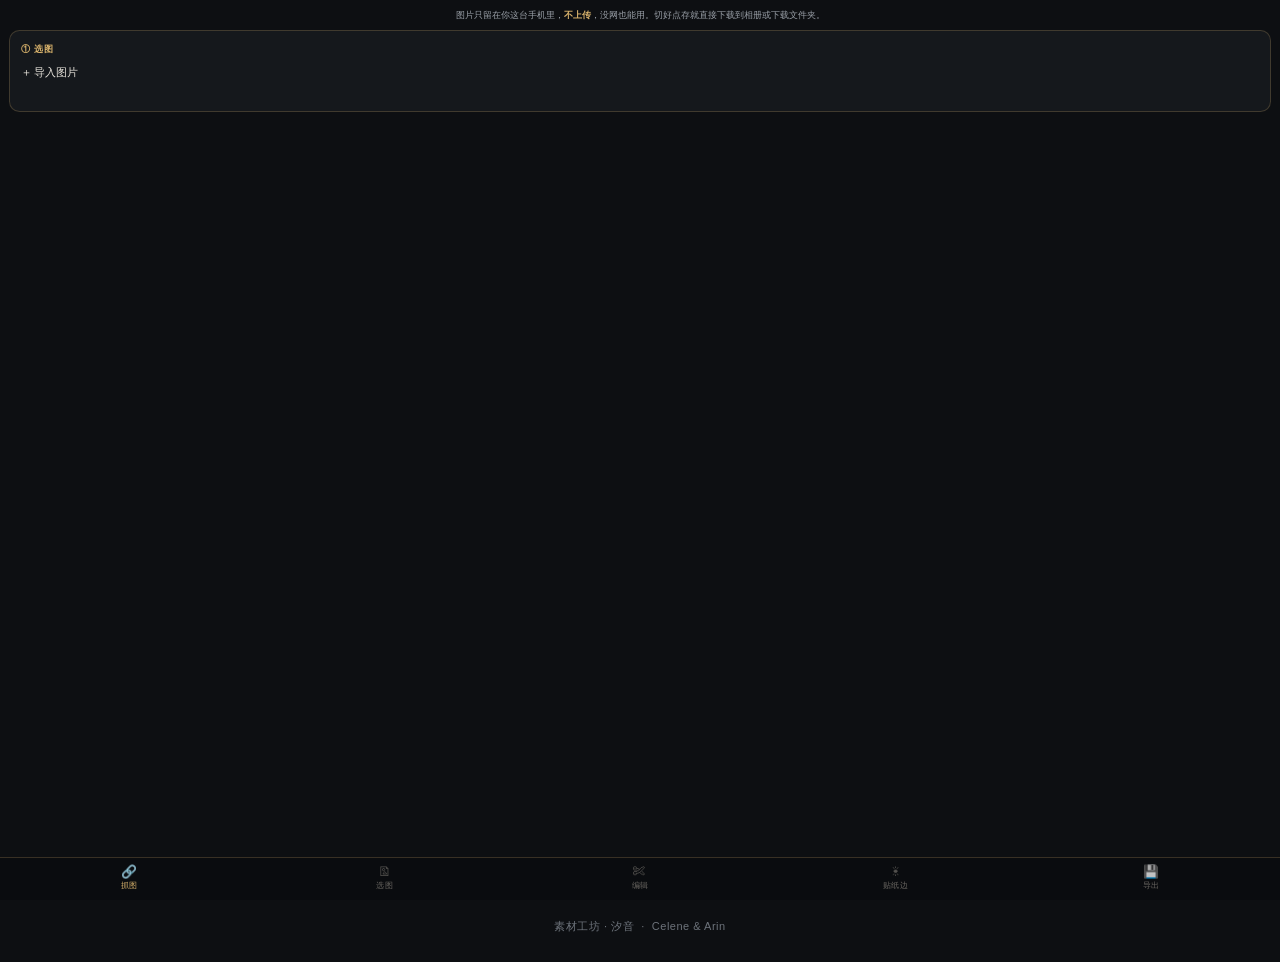
==== index.html @ 22dfa201 "studio lite" ====
<!DOCTYPE html>
<html lang="zh-CN">
<head>
<meta charset="utf-8">
<meta name="viewport" content="width=device-width,initial-scale=1,maximum-scale=1,user-scalable=no">
<meta name="theme-color" content="#0d0f12">
<title>素材工坊 · 汐音</title>
<link rel="icon" href="favicon.svg" type="image/svg+xml">
<link rel="stylesheet" href="style.css">
<link rel="stylesheet" href="lite.css">
</head>
<body>
<div class="wrap">

  <h1>素材工坊</h1>
  <p class="sub">导入图片 · 框出想要的 · 白底抠掉 · 导出成贴纸</p>
  <div class="litebar">图片只留在你这台手机里，<b>不上传</b>，没网也能用。切好点存就直接下载到相册或下载文件夹。</div>

  <!-- 1 抓图 -->
  <div class="card">
    <h2>① 选图</h2>
    <div class="row">
      <input type="text" id="url" hidden>
      <button class="gold" id="btnFetch" hidden>抓</button>
      <label class="sm gold pick" for="fileIn">＋ 导入图片</label>
      <input type="file" id="fileIn" accept="image/*" multiple hidden>
    </div>
    <div class="msg" id="msgFetch"></div>
  </div>

  <!-- 2 选图 -->
  <div class="card hide" id="cardPick">
    <h2>② 选图 <span class="hint" id="pickCount"></span></h2>
    <div class="grid" id="grid"></div>
    <div class="tip">点一张进编辑台。编辑台里改的东西，切换图片不会丢。</div>
  </div>

  <!-- 3 编辑 -->
  <div class="card hide" id="cardEdit">

    <!-- 画布：由 layout.js 搬到顶上的取景区，这里只占位 -->
    <div class="stage" id="stage">
      <div id="wrap"><canvas id="cv"></canvas><div id="boxes"></div></div>
      <div class="zoomtip" id="zoomTip">1.0×</div>
      <button class="zreset" id="zReset">复位</button>
    </div>
    <p class="tip" id="editTip2"></p>

    <!-- ① 步骤行：撤销 / 重做 / 眼睛 / 还原 -->
    <div class="steprow">
      <button class="sm ico" id="btnUndo" title="返回上一步">&#8630;</button>
      <button class="sm ico" id="btnRedo" title="回到下一步">&#8631;</button>
      <button class="sm ico" id="btnEye" title="显示/隐藏框和源点">&#128065;</button>
      <button class="sm danger" id="btnReset">还原</button>
      <button class="sm ico" id="btnLine" title="框线换个颜色：金 / 银">&#9681;</button>
      <button class="sm ico" id="btnUi" title="整体缩放">75%</button>
      <span class="hint" id="editName"></span>
    </div>

    <!-- ② 工具行：位置不变，横着一条 -->
    <div class="toolrow">
      <div class="pill" id="tools">
        <button data-tool="box" class="on">框选</button>
        <button data-tool="erase">橡皮</button>
        <button data-tool="fix">水印笔</button>
        <button data-tool="pipe">吸管</button>
        <button data-tool="wand">魔棒</button>
        <button data-tool="clone">仿制图章</button>
        <button data-tool="pan">看图</button>
      </div>
    </div>

    <!-- ③ 参数条：跟着工具换意思。框选/吸管/魔棒＝吃掉多少边，橡皮/水印笔/图章＝大小，看图＝没有 -->
    <div class="slider prow" id="prowTol">
      <span id="tolLab">吃掉多少边</span>
      <input type="range" id="tol" min="0" max="90" value="34">
      <b id="tolV">34</b>
    </div>
    <div class="slider prow hide" id="prowBrush">
      <span id="brushLab">橡皮大小</span>
      <input type="range" id="brush" min="6" max="90" value="30">
      <b id="brushV">30</b>
    </div>

    <!-- 跟着工具出现的那几组按钮 -->
    <div class="row">
      <button class="sm on" id="btnAlpha">底色已抠掉</button>
      <button class="sm" id="btnEdge">边缘收一圈</button>
      <span class="swatch" id="swatch" title="当前认出来的底色"></span>
      <span class="skey" id="skey"></span>
    </div>
    <div class="row hide" id="rowFix">
      <button class="sm gold" id="btnFix">修掉涂的地方</button>
      <button class="sm" id="btnFixUndo">清掉涂痕</button>
      <button class="sm" id="btnFixBack">退回修复前</button>
    </div>
    <div class="row hide" id="rowClone">
      <button class="sm gold" id="btnSrc">重设源点</button>
      <button class="sm" id="btnLock" title="锁住源点：拖多长都从同一处取样，可以拿来盖一串花">&#128274; 固定源点</button>
      <span class="slider" style="flex:1 1 120px;margin:0"><span>间距</span>
        <input type="range" id="gap" min="0" max="200" value="100"><b id="gapV">1.0×</b></span>
    </div>
    <div class="row hide" id="rowAlgo">
      <select id="algo" style="flex:1 1 100%;min-width:0">
        <option value="patch">纹理修复 · 保花纹</option>
        <option value="telea">Telea · 空白底最干净</option>
        <option value="ns">流体 · 大块破损</option>
      </select>
    </div>

    <!-- 说明收起来，想看再点 -->
    <details class="howto">
      <summary>怎么用</summary>
      <div class="tip" id="editTip">
        框选：在图上拖出一个框（太小的框会被当成误触丢掉），右下角圆点改大小，右上角叉删掉。一张图能框好几块，各自导出成独立贴纸。<br>
        橡皮：水印压在素材上的时候，涂掉它。涂错了点撤销。
      </div>
    </details>
  </div>

  <!-- 3.5 贴纸边：画布在上面的贴纸台里，这儿只放参数 -->
  <div class="card hide" id="cardEdge">

    <div class="slider"><span>白边厚度</span>
      <input type="range" id="bw" min="0" max="40" value="12"><b id="bwV">12</b></div>

    <div class="matline">
      <div class="mats one" id="edgeColor">
        <button data-c="#ffffff" class="on">纯白</button>
        <button data-c="nacre">贝母</button>
        <button data-c="nacre_pink">粉贝</button>
        <button data-c="nacre_black">黑蝶贝</button>
        <button data-c="nacre_gold">金贝</button>
        <button data-c="gold_foil">金箔</button>
        <button data-c="silver_brush">拉丝银葱</button>
        <button data-c="porcelain">瓷白</button>
        <button data-c="glitter_duo">双闪银葱</button>
        <button data-c="holo">镭射</button>
        <button data-c="holo_flame">镭射火焰</button>
        <button data-c="#0d0f12">纯黑</button>
        <button data-c="custom">自定义</button>
      </div>
    </div>

    <div class="slider"><span>第二圈</span>
      <input type="range" id="ow" min="0" max="24" value="0"><b id="owV">0</b></div>

    <div class="matline hide" id="rowOuter">
      <div class="mats one" id="outerColor">
        <button data-c="gold_foil" class="on">金箔</button>
        <button data-c="nacre">贝母</button>
        <button data-c="nacre_black">黑蝶贝</button>
        <button data-c="silver_brush">拉丝银葱</button>
        <button data-c="glitter_duo">双闪银葱</button>
        <button data-c="holo">镭射</button>
        <button data-c="holo_flame">镭射火焰</button>
        <button data-c="#ffffff">纯白</button>
        <button data-c="#0d0f12">纯黑</button>
        <button data-c="custom">自定义</button>
      </div>
    </div>

    <div class="slider hide" id="rowFreq"><span>纹理缩放</span>
      <input type="range" id="freq" min="4" max="64" value="16"><b id="freqV">1.0×</b></div>

    <!-- 自选色：独立一块，收起来完全不占地方 -->
    <details class="fold hide" id="boxCustom">
      <summary>自选色 · 调颜色和叠纹理</summary>
      <div class="row" style="align-items:center">
        <span class="lb">自选色</span>
        <div class="stops" id="stops"></div>
      </div>
      <div class="row">
        <div class="quick" id="quickC">
          <button data-q="#002fa7" style="--q:#002fa7" title="克莱因蓝"></button>
          <button data-q="#0d0f12" style="--q:#0d0f12" title="墨黑"></button>
          <button data-q="#f4c7d4" style="--q:#f4c7d4" title="樱粉"></button>
          <button data-q="#c8e6d8" style="--q:#c8e6d8" title="薄荷"></button>
          <button data-q="#d8cdee" style="--q:#d8cdee" title="丁香紫"></button>
          <button data-q="#f0e0c0" style="--q:#f0e0c0" title="香槟"></button>
          <button data-q="#8f1d2c" style="--q:#8f1d2c" title="酒红"></button>
          <button data-q="#1f6f5c" style="--q:#1f6f5c" title="松绿"></button>
          <button data-q="#ffffff" style="--q:#ffffff" title="纯白"></button>
        </div>
      </div>
      <div class="matline">
        <div class="mats one" id="cTex">
          <button data-t="none" class="on">不叠</button>
          <button data-t="silver_brush">拉丝银葱</button>
          <button data-t="porcelain">瓷白</button>
          <button data-t="gold_foil">金箔</button>
          <button data-t="nacre">贝母</button>
          <button data-t="nacre_black">黑蝶贝</button>
          <button data-t="glitter_duo">双闪</button>
          <button data-t="holo">镭射</button>
          <button data-t="holo_flame">镭射火焰</button>
        </div>
      </div>
      <div class="slider hide" id="rowMix"><span>纹理强度</span>
        <input type="range" id="cMix" min="0" max="100" value="65"><b id="cMixV">65%</b></div>
      <div class="slider hide" id="rowBleed"><span>透色</span>
        <input type="range" id="cBleed" min="0" max="100" value="30"><b id="cBleedV">30%</b></div>
      <div class="slider"><span>角度</span>
        <input type="range" id="cAngle" min="0" max="180" value="45"><b id="cAngleV">45°</b></div>
      <div class="slider"><span>颗粒</span>
        <input type="range" id="cGrain" min="0" max="40" value="6"><b id="cGrainV">6%</b></div>
    </details>

    <!-- 我的配方 -->
    <div class="row" style="margin-top:12px">
      <select id="recipe" style="flex:1 1 130px"></select>
      <button class="sm" id="btnRecSave">存这套</button>
      <button class="sm danger" id="btnRecDel">删</button>
    </div>

    <div class="row">
      <button class="sm gold" id="btnToEdit">存了去修</button>
      <span class="hint">把这块带边贴纸送回编辑台，用橡皮、仿制图章再细化</span>
    </div>

    <div class="msg" id="msgEdge"></div>

    <details class="howto">
      <summary>怎么用</summary>
      <div class="tip">白边厚度 0 就是不加边。第二圈是在白边外面再套一圈，像谷子那种双层模切。材质是真纹理贴图不是色块：金箔有褶皱和镜面高光，拉丝银葱是单向丝纹加碎闪，双闪是两色闪点，瓷白是哑光缎面。「纹理缩放」往左纹路细密、往右放大。<br>
      自选色：单色就留一个色块，双色多色点＋加（最多 6 个）。快捷色是一键换成单色。「叠纹理」把真材质的明暗和闪点压在你选的颜色上——克莱因蓝叠拉丝银葱是蓝丝绒带银丝，叠金箔是蓝底描金。「纹理强度」管压多狠，「透色」管纹理自己那点颜色漏多少（镭射往右拉才有虹彩）。<br>
      切了好几块时，上面画布底下那条缩略图点一下就换着看；这套边是套给全部切块的。</div>
    </details>
  </div>

  <!-- 5 导出 -->
  <div class="card hide" id="cardOut">
    <h2>⑤ 导出</h2>
    <div class="row">
      <div class="grow">
        <label class="fld">格式</label>
        <select id="fmt">
          <option value="png">PNG · 带透明，贴纸用这个</option>
          <option value="webp">WebP · 带透明，更小</option>
          <option value="gif">GIF · 单帧，留着以后做动图</option>
          <option value="jpeg">JPEG · 不带透明，得配底色</option>
        </select>
      </div>
      <div class="grow">
        <label class="fld">尺寸</label>
        <select id="size">
          <option value="512">512 见方 · 居中留白</option>
          <option value="256">256 见方 · 居中留白</option>
          <option value="orig">原始裁切尺寸</option>
        </select>
      </div>
    </div>
    <div class="row" id="rowBg" style="display:none">
      <div class="grow">
        <label class="fld">JPEG 底色</label>
        <input type="text" id="bg" value="#ffffff" placeholder="#ffffff">
      </div>
    </div>
    <div class="row">
      <div class="grow">
        <label class="fld">命名前缀</label>
        <input type="text" id="stem" placeholder="留空就用图片名">
      </div>
    </div>
    <div class="msg" id="msgOut"></div>
  </div>

  <!-- 5 素材库 -->
  <div class="card hide" id="cardLib">
    <h2>⑥ 素材库 <span class="hint" id="libCount"></span></h2>
    <div class="lib" id="lib"></div>
    <div class="row" style="margin-top:12px">
      <button class="sm" id="btnSelAll">全选 / 全不选</button>
      <button class="sm" id="btnSelNew">只选新的</button>
      <button class="sm gold" id="btnSaveSel" disabled>存选中的</button>
      <button class="sm danger" id="btnDelSel" disabled>删选中的</button>
      <span class="selc" id="selCount"></span>
    </div>
    <div class="row">
      <button class="sm" id="btnZip">整包下载</button>
      <button class="sm" id="btnRefresh">刷新</button>
    </div>
    <p class="msg" id="msgLib"></p>
    <div class="row" style="display:none">
    </div>
  </div>

</div>

<div class="bar">
  <div class="wrapb">
    <button id="btnCut" disabled>切出来</button>
    <button class="gold" id="btnSave" disabled>存进素材库</button>
  </div>
</div>
<div class="litefoot">素材工坊 · 汐音 &nbsp;·&nbsp; Celene &amp; Arin</div>

<script src="core.js"></script>
<script src="lite.js"></script>
<script src="cutout.js"></script>
<script src="sticker.js"></script>
<script src="app.js"></script>
<script src="shell.js"></script>
<script src="viewer.js"></script>
<script src="edge.js"></script>
</body>
</html>
---- style.css ----
:root{
  --bg:#0d0f12; --panel:#15181c; --panel2:#1b1f24;
  --line:rgba(217,179,108,.22); --line2:rgba(217,179,108,.4);
  --gold:#d9b36c; --gold2:#f0d9a8;
  --txt:#e8e4dc; --dim:#8b8880; --dim2:#6a6762;
  --warn:#d98c6c;
}
*{box-sizing:border-box;-webkit-tap-highlight-color:transparent}
html,body{margin:0;padding:0}
body{
  background:var(--bg); color:var(--txt); padding-bottom:120px;
  font-family:-apple-system,BlinkMacSystemFont,"PingFang SC","Microsoft YaHei",sans-serif;
  font-size:14px; line-height:1.6; overscroll-behavior-y:contain;
}
.wrap{max-width:860px;margin:0 auto;padding:16px 14px}

h1{font-size:17px;margin:0 0 2px;color:var(--gold);letter-spacing:.1em;font-weight:600}
.sub{font-size:11px;color:var(--dim2);margin:0 0 18px;letter-spacing:.04em}
h2{font-size:12px;color:var(--gold);margin:0 0 10px;letter-spacing:.12em;font-weight:600}
h2 .hint{color:var(--dim2);letter-spacing:0;font-weight:400;margin-left:8px;font-size:11px}

.card{
  background:var(--panel); border:1px solid var(--line);
  border-radius:14px; padding:14px; margin:0 0 14px;
}
.row{display:flex;gap:8px;align-items:center;flex-wrap:wrap}
.row+.row{margin-top:10px}
.grow{flex:1 1 150px;min-width:0}

input[type=text],select{
  background:var(--panel2); color:var(--txt); font-size:13px;
  border:1px solid var(--line); border-radius:9px; padding:10px 11px;
  width:100%; font-family:inherit; outline:none;
}
input[type=text]:focus,select:focus{border-color:var(--line2)}
select{appearance:none;background-image:linear-gradient(45deg,transparent 50%,var(--gold) 50%),linear-gradient(135deg,var(--gold) 50%,transparent 50%);
  background-position:calc(100% - 15px) 50%,calc(100% - 10px) 50%;
  background-size:5px 5px,5px 5px;background-repeat:no-repeat;padding-right:30px}
label.fld{display:block;font-size:10px;color:var(--dim2);letter-spacing:.1em;margin:0 0 5px}

button{
  background:var(--panel2); color:var(--txt); font-family:inherit; font-size:13px;
  border:1px solid var(--line); border-radius:9px; padding:10px 15px;
  cursor:pointer; letter-spacing:.04em; transition:.15s;
}
button:active{transform:scale(.97)}
button:disabled{opacity:.38;cursor:default}
button.gold{background:var(--gold);color:#17120a;border-color:var(--gold);font-weight:600}
button.sm{padding:7px 12px;font-size:12px}
button.on{border-color:var(--gold);color:var(--gold);background:rgba(217,179,108,.1)}
button.danger{color:var(--warn);border-color:rgba(217,140,108,.3)}

.msg{font-size:12px;color:var(--dim);margin-top:10px;min-height:17px;line-height:1.55}
.msg.err{color:var(--warn)}
.msg.ok{color:var(--gold)}

/* 缩略图网格 */
.grid{display:grid;grid-template-columns:repeat(auto-fill,minmax(96px,1fr));gap:9px;margin-top:4px}
.th{position:relative;border:1px solid var(--line);border-radius:10px;overflow:hidden;
  background:#fff;aspect-ratio:3/4;cursor:pointer}
.th img{display:block;width:100%;height:100%;object-fit:contain}
.th .tag{position:absolute;top:5px;left:5px;background:rgba(13,15,18,.8);color:var(--gold);
  font-size:10px;padding:2px 7px;border-radius:7px;letter-spacing:.06em}
.th.sel{border-color:var(--gold);box-shadow:0 0 0 2px rgba(217,179,108,.3)}
.th.cur{border-color:var(--gold2);box-shadow:0 0 0 2px var(--gold)}

/* 编辑台 */
.stage{position:relative;background:
   linear-gradient(45deg,#2a2d31 25%,transparent 25%,transparent 75%,#2a2d31 75%),
   linear-gradient(45deg,#2a2d31 25%,transparent 25%,transparent 75%,#2a2d31 75%);
  background-size:18px 18px;background-position:0 0,9px 9px;background-color:#232629;
  border:1px solid var(--line);border-radius:12px;overflow:hidden;
  touch-action:none;user-select:none;line-height:0}
.stage canvas{display:block;width:100%;height:auto;touch-action:none}
.stage .box{position:absolute;border:1.5px solid var(--gold);
  background:rgba(217,179,108,.1);box-shadow:0 0 0 9999px rgba(13,15,18,.0)}
.stage .box .lab{position:absolute;top:-1px;left:-1px;background:var(--gold);color:#17120a;
  font-size:10px;padding:1px 6px;border-radius:5px 0 5px 0;letter-spacing:.06em;line-height:1.5}
.stage .box .hd{position:absolute;width:15px;height:15px;right:-8px;bottom:-8px;
  background:var(--gold);border-radius:50%;border:2px solid var(--bg)}
.stage .box .rm{position:absolute;width:19px;height:19px;right:-9px;top:-9px;
  background:var(--bg);border:1.5px solid var(--gold);border-radius:50%;color:var(--gold);
  font-size:12px;text-align:center;line-height:16px}

.slider{display:flex;align-items:center;gap:10px;margin-top:10px}
.slider span{font-size:11px;color:var(--dim2);letter-spacing:.06em;white-space:nowrap}
.slider b{color:var(--gold);font-weight:600;min-width:30px;text-align:right;font-size:12px}
input[type=range]{flex:1;accent-color:var(--gold);height:22px;min-width:0}

.pill{display:inline-flex;gap:0;border:1px solid var(--line);border-radius:9px;overflow:hidden}
.pill button{border:none;border-radius:0;padding:8px 13px;font-size:12px;background:transparent}
.pill button+button{border-left:1px solid var(--line)}
.pill button.on{background:rgba(217,179,108,.14);color:var(--gold)}

/* 素材库 */
.lib{display:grid;grid-template-columns:repeat(auto-fill,minmax(84px,1fr));gap:9px}
.lib .it{position:relative;border:1px solid var(--line);border-radius:10px;overflow:hidden;
  aspect-ratio:1;background:
   linear-gradient(45deg,#2a2d31 25%,transparent 25%,transparent 75%,#2a2d31 75%),
   linear-gradient(45deg,#2a2d31 25%,transparent 25%,transparent 75%,#2a2d31 75%);
  background-size:14px 14px;background-position:0 0,7px 7px;background-color:#232629}
.lib .it img{display:block;width:100%;height:100%;object-fit:contain}
.lib .it .x{position:absolute;top:3px;right:3px;width:20px;height:20px;border-radius:50%;
  background:rgba(13,15,18,.82);color:var(--warn);font-size:13px;line-height:19px;text-align:center;
  border:1px solid rgba(217,140,108,.35);cursor:pointer}
.lib .it .kb{position:absolute;bottom:0;left:0;right:0;background:rgba(13,15,18,.78);
  color:var(--dim);font-size:9px;text-align:center;padding:2px 0;letter-spacing:.04em}

.bar{position:fixed;left:0;right:0;bottom:0;background:rgba(13,15,18,.95);
  border-top:1px solid var(--line);padding:11px 14px;display:flex;gap:9px;
  backdrop-filter:blur(12px);z-index:30}
.bar .wrapb{max-width:860px;margin:0 auto;display:flex;gap:9px;width:100%}
.bar button{flex:1}
.tip{font-size:11px;color:var(--dim2);line-height:1.75;margin-top:9px}
.hide{display:none!important}

.prev{display:flex;gap:9px;overflow-x:auto;padding:12px 2px 4px;margin-top:4px;
  scrollbar-width:none}
.prev::-webkit-scrollbar{display:none}
.prev .pv{flex:0 0 auto;width:108px;height:108px;border:1px solid var(--line);
  border-radius:10px;display:flex;align-items:center;justify-content:center;
  background:
   linear-gradient(45deg,#2a2d31 25%,transparent 25%,transparent 75%,#2a2d31 75%),
   linear-gradient(45deg,#2a2d31 25%,transparent 25%,transparent 75%,#2a2d31 75%);
  background-size:14px 14px;background-position:0 0,7px 7px;background-color:#232629;
  position:relative;overflow:hidden}
.prev .pv canvas{max-width:96%;max-height:96%;width:auto;height:auto;display:block}
.prev .pv .no{position:absolute;top:4px;left:5px;color:var(--gold);font-size:10px;
  background:rgba(13,15,18,.8);padding:1px 6px;border-radius:6px;letter-spacing:.06em}
.prev .pv .dim{position:absolute;bottom:0;left:0;right:0;background:rgba(13,15,18,.78);
  color:var(--dim);font-size:9px;text-align:center;padding:2px 0}

.swatch{width:26px;height:26px;border-radius:7px;border:1px solid var(--line2);
  flex:0 0 auto;background:#fff;box-shadow:inset 0 0 0 1px rgba(0,0,0,.18)}
.skey{font-size:10px;color:var(--dim2);letter-spacing:.06em}
.stage.fixing canvas{cursor:crosshair}
.fixlayer{position:absolute;inset:0;pointer-events:none}

.mats{display:flex;gap:7px;flex-wrap:wrap;width:100%}
.mats button{padding:8px 12px;font-size:12px;border-radius:9px;flex:0 0 auto}
.mats button.on{border-color:var(--gold);color:var(--gold);background:rgba(217,179,108,.13)}

#wrap{transform-origin:0 0;will-change:transform;position:relative}
.stage{overflow:hidden;touch-action:pan-y}
.stage.zoomed{touch-action:none}
.zoomtip{position:absolute;right:8px;top:8px;background:rgba(0,0,0,.62);color:var(--gold);
  font-size:11px;padding:3px 8px;border-radius:999px;pointer-events:none;letter-spacing:.06em}
.zreset{position:absolute;right:8px;bottom:8px;background:rgba(0,0,0,.62);color:var(--dim);
  border:1px solid var(--line2);border-radius:999px;font-size:11px;padding:4px 11px}
.clonemark{position:absolute;width:16px;height:16px;margin:-8px 0 0 -8px;border-radius:50%;
  border:2px solid #ff2d8c;box-shadow:0 0 0 2px rgba(0,0,0,.5);pointer-events:none}
.clonemark::after{content:'';position:absolute;inset:6px;background:#ff2d8c;border-radius:50%}
#prev .pv{width:47%}
#prev .pv canvas{width:100%;height:auto;image-rendering:auto}
.lightbox{position:fixed;inset:0;background:rgba(6,7,9,.97);z-index:99;overflow:hidden;
  touch-action:none}
.lbview{position:absolute;left:0;right:0;top:32px;bottom:76px;display:flex;
  align-items:center;justify-content:center;overflow:hidden}
.lightbox.live .lbview{bottom:180px}
.lightbox canvas{max-width:none;max-height:none;flex:0 0 auto;transform-origin:center center}
.lbbar{position:absolute;left:0;right:0;bottom:0;z-index:3;display:flex;gap:10px;justify-content:center;
  padding:14px;background:linear-gradient(transparent,rgba(0,0,0,.8))}
.lbbar button{background:#15181c;color:var(--gold);border:1px solid var(--line2);
  border-radius:999px;padding:9px 20px;font-size:13px}
.lbchk{background-image:linear-gradient(45deg,#1c1f23 25%,transparent 25%),
  linear-gradient(-45deg,#1c1f23 25%,transparent 25%),
  linear-gradient(45deg,transparent 75%,#1c1f23 75%),
  linear-gradient(-45deg,transparent 75%,#1c1f23 75%);
  background-size:22px 22px;background-position:0 0,0 11px,11px -11px,-11px 0}

#errbar{position:fixed;left:0;right:0;top:0;z-index:999;background:#5a1620;color:#ffd7de;
  font-size:12px;line-height:1.5;padding:9px 12px;border-bottom:1px solid #ff5f7a;
  word-break:break-all}

.lblab{position:absolute;top:10px;left:0;right:0;text-align:center;color:var(--gold);
  font-size:12px;letter-spacing:.06em;z-index:3;pointer-events:none;
  text-shadow:0 1px 4px #000}
.lightbox canvas{touch-action:none}
.clonemark{z-index:5;touch-action:none}

.sm.ico{font-size:19px;line-height:1;padding:8px 14px;min-width:50px}
.sm.ico:disabled{opacity:.3}
.sm.ico.off{color:var(--dim2);border-color:var(--line)}

.pick{display:inline-flex;align-items:center;justify-content:center;cursor:pointer}
.lbedge{position:absolute;left:0;right:0;bottom:64px;z-index:3;padding:10px 14px;
  background:rgba(13,15,18,.9);border-top:1px solid var(--line)}
.lbedge .ln{display:flex;align-items:center;gap:9px;margin-bottom:7px}
.lbedge .ln:last-child{margin-bottom:0}
.lbedge span{color:var(--dim2);font-size:11px;flex:0 0 52px}
.lbedge input[type=range]{flex:1}
.lbedge b{color:var(--gold);font-size:11px;flex:0 0 34px;text-align:right}
.lbedge .mt{display:flex;gap:6px;overflow-x:auto;padding-bottom:2px}
.lbedge .mt button{flex:0 0 auto;background:#15181c;color:var(--dim);font-size:11px;
  border:1px solid var(--line2);border-radius:999px;padding:5px 11px}
.lbedge .mt button.on{color:var(--gold);border-color:var(--gold)}

#lib .it{position:relative}
#lib .it .tick{position:absolute;left:7px;top:7px;width:19px;height:19px;border-radius:6px;
  border:1.5px solid rgba(255,255,255,.5);background:rgba(0,0,0,.4)}
#lib .it.on .tick{background:var(--gold);border-color:var(--gold)}
#lib .it.on .tick::after{content:'';position:absolute;left:5px;top:2px;width:6px;height:11px;
  border:2px solid #0d0f12;border-top:0;border-left:0;transform:rotate(42deg)}
#lib .it.on{outline:2px solid var(--gold);outline-offset:-2px}
#lib .it .dl{position:absolute;right:7px;bottom:26px;width:24px;height:24px;border-radius:50%;
  background:rgba(0,0,0,.6);color:var(--gold);font-size:14px;display:flex;
  align-items:center;justify-content:center;border:1px solid var(--line2)}
#lib .it .newdot{position:absolute;right:7px;top:7px;background:var(--gold);color:#0d0f12;
  font-size:10px;font-weight:700;padding:1px 6px;border-radius:999px}
.selc{color:var(--gold);font-size:11px;align-self:center;margin-left:2px}

.lb{color:var(--dim2);font-size:11px;flex:0 0 46px;align-self:center}
.stops{display:flex;gap:7px;flex-wrap:wrap;align-items:center}
.stops .st{position:relative;display:inline-block}
.stops input[type=color]{width:40px;height:34px;border:1px solid var(--line2);
  border-radius:9px;background:none;padding:2px}
.stops .st b{position:absolute;right:-5px;top:-6px;width:17px;height:17px;border-radius:50%;
  background:#5a1620;color:#ffd7de;font-size:11px;line-height:17px;text-align:center;
  border:1px solid #ff5f7a;cursor:pointer}
.addst{background:#15181c;color:var(--gold);border:1px dashed var(--line2);
  border-radius:9px;width:40px;height:34px;font-size:15px}

/* ---------- 醒图式布局 ---------- */
body[data-layout=tabs]{overflow:hidden;padding:0}
body[data-layout=tabs] .wrap{display:flex;flex-direction:column;height:100dvh;max-width:none;margin:0;padding:0}
.stagehost{flex:0 0 auto;background:#07080a;border-bottom:1px solid var(--line);
  padding:8px 10px 6px;position:relative}
.stagehost.off{display:none}
.stagehost .stage{max-height:42dvh;margin:0}
.panels{flex:1 1 auto;overflow-y:auto;-webkit-overflow-scrolling:touch;
  padding:10px 12px 14px}
.panels>.card{display:none;margin:0 0 10px}
.panels>.card.on{display:block}
.panels>.card.on.hide{display:none}
.waitTip{color:var(--dim2);font-size:12px;line-height:1.7;text-align:center;
  padding:26px 18px;border:1px dashed var(--line);border-radius:14px;margin:0}
.waitTip.hide{display:none}
.tabbar{flex:0 0 auto;display:flex;background:#0a0c0f;border-top:1px solid var(--line);
  padding:4px 2px 6px;padding-bottom:calc(6px + env(safe-area-inset-bottom))}
.tabbar button{flex:1 1 0;background:none;border:0;color:var(--dim2);
  display:flex;flex-direction:column;align-items:center;gap:2px;padding:6px 2px;
  font-size:10px;letter-spacing:.3px}
.tabbar button i{font-size:17px;font-style:normal;line-height:1.1;opacity:.75}
.tabbar button.on{color:var(--gold)}
.tabbar button.on i{opacity:1}

/* ===== 分页布局补丁：操作条收进列里，别压标签栏 ===== */
body[data-layout=tabs] .bar{
  position:static;flex:0 0 auto;padding:8px 12px;backdrop-filter:none;
  background:#0a0c0f;border-top:1px solid var(--line);border-bottom:1px solid var(--line)}
body[data-layout=tabs] .bar.off{display:none}
body[data-layout=tabs] .bar button{padding:9px 0;font-size:13px}
body[data-layout=tabs] h1{padding:10px 12px 0;margin:0}
body[data-layout=tabs] .sub{padding:0 12px;margin:2px 0 6px}

/* ===== 自选色：快捷色块 ===== */
.quick{display:flex;flex-wrap:wrap;gap:7px}
.quick button{width:30px;height:30px;padding:0;border-radius:8px;
  border:1px solid var(--line);background:var(--q);box-shadow:inset 0 0 0 1px rgba(255,255,255,.08)}
.quick button:active{transform:scale(.92)}

/* ===== 编辑页重排：画布只放图，底下三条横栏 ===== */
/* 分页模式下标题和副标题收掉，地方全让给画布 */
body[data-layout=tabs] h1,
body[data-layout=tabs] .sub{display:none}
body[data-layout=tabs] #cardEdit>h2{display:none}
body[data-layout=tabs] .stagehost .stage{max-height:none;height:52dvh}

/* ① 步骤行：撤销/重做/眼睛/还原，固定一条 */
.steprow{display:flex;gap:8px;align-items:center;margin-bottom:9px}
.steprow .hint{color:var(--dim2);font-size:11px;margin-left:auto;white-space:nowrap}

/* ② 工具行：横着一条，能滑，位置不变 */
.toolrow{overflow-x:auto;-webkit-overflow-scrolling:touch;margin-bottom:4px;padding-bottom:2px}
.toolrow::-webkit-scrollbar{display:none}
.toolrow .pill{min-width:max-content}

/* ③ 参数条：高度定死，换工具时不跳 */
.slider.prow{margin-top:8px;min-height:34px}
.slider.prow span{flex:0 0 72px}
.slider.prow input[type=range]{flex:1}
.slider.prow.hide{display:none!important}

/* 说明折起来 */
.howto{margin-top:10px;border-top:1px solid var(--line);padding-top:8px}
.howto summary{font-size:11px;color:var(--dim2);letter-spacing:.06em;cursor:pointer;
  list-style:none;padding:2px 0}
.howto summary::-webkit-details-marker{display:none}
.howto summary::before{content:'▸ ';color:var(--gold)}
.howto[open] summary::before{content:'▾ '}

/* ===== 放大窗：那几个胶囊按钮别被挤成两行字 =====
   原因是 5 个按钮 + gap 塞不下窄屏，flex 默认会压缩它们 */
.lbbar{gap:6px;padding:12px 8px;overflow-x:auto;-webkit-overflow-scrolling:touch}
.lbbar::-webkit-scrollbar{display:none}
.lbbar button{flex:0 0 auto;min-width:auto;padding:9px 15px;font-size:13px;
  white-space:nowrap;line-height:1.1}


/* ======================================================================
   10.13 23:40 分砖重排：每块砖的样式各写一段，改哪块只动哪段
   ====================================================================== */

/* ---- 砖 1 外壳：操作条跟着内容滑，排在面板最下面 ---- */
body[data-layout=tabs] .bar{
  position:static;display:flex;gap:9px;padding:0;margin:14px 0 4px;
  background:none;border:0;backdrop-filter:none;z-index:auto}
body[data-layout=tabs] .bar.off{display:none}
body[data-layout=tabs] .bar .wrapb{gap:9px}
body[data-layout=tabs] .bar button{padding:12px 0;font-size:14px}
/* 滑到最底下要能看全，底下留口气 */
.panels{padding-bottom:22px}

/* 画布高度分页给：编辑页要大（框选要看清），贴纸页小一点，地方留给选材质 */
body[data-layout=tabs] .stagehost .stage{max-height:none;height:auto}
body[data-tab=cardEdit] #stageHost .stage{height:50dvh}

/* ---- 砖 3 贴纸台：自己的画布 + 信息行 + 缩略条 ---- */
#edgeHost{padding:6px 10px 7px}
#edgeHost.off{display:none}
.einfo{display:flex;align-items:center;gap:8px;padding:0 2px 5px}
.einfo #eInfo{color:var(--gold);font-size:11px;letter-spacing:.06em}
.einfo .ezoom{margin-left:auto;background:none;border:1px solid var(--line);
  border-radius:999px;padding:3px 11px;font-size:13px;color:var(--gold)}
.estage{border:1px solid var(--line);border-radius:12px;overflow:hidden;
  height:34dvh;display:flex;align-items:center;justify-content:center;line-height:0}
.estage canvas{max-width:100%;max-height:100%;width:auto;height:auto;display:block}
.echk{background-image:
   linear-gradient(45deg,#2a2d31 25%,transparent 25%,transparent 75%,#2a2d31 75%),
   linear-gradient(45deg,#2a2d31 25%,transparent 25%,transparent 75%,#2a2d31 75%);
  background-size:18px 18px;background-position:0 0,9px 9px;background-color:#232629}
.estrip{display:flex;gap:7px;overflow-x:auto;padding:7px 2px 1px;scrollbar-width:none}
.estrip::-webkit-scrollbar{display:none}
.estrip.hide{display:none!important}
.ethumb{position:relative;flex:0 0 auto;width:58px;height:58px;border-radius:9px;
  border:1px solid var(--line);display:flex;align-items:center;justify-content:center;
  overflow:hidden;background-color:#232629;
  background-image:
   linear-gradient(45deg,#2a2d31 25%,transparent 25%,transparent 75%,#2a2d31 75%),
   linear-gradient(45deg,#2a2d31 25%,transparent 25%,transparent 75%,#2a2d31 75%);
  background-size:12px 12px;background-position:0 0,6px 6px}
.ethumb canvas{max-width:88%;max-height:88%;width:auto;height:auto}
.ethumb i{position:absolute;left:3px;top:2px;color:var(--gold);font-size:9px;
  font-style:normal;background:rgba(13,15,18,.8);padding:0 5px;border-radius:5px}
.ethumb.on{border-color:var(--gold);box-shadow:0 0 0 1px var(--gold)}

/* 材质单行横滑：13 个按钮不再换行占两行多 */
.matline{overflow-x:auto;-webkit-overflow-scrolling:touch;margin-top:9px;
  padding-bottom:3px;scrollbar-width:none;touch-action:pan-x pan-y}
.matline::-webkit-scrollbar{display:none}
.mats.one{flex-wrap:nowrap;width:max-content;min-width:100%}

/* 折叠块：自选色收起来完全不占地方 */
.fold{margin-top:12px;border:1px solid var(--line);border-radius:11px;
  padding:9px 11px;background:var(--panel2)}
.fold>summary{font-size:12px;color:var(--gold);letter-spacing:.08em;cursor:pointer;
  list-style:none;padding:1px 0}
.fold>summary::-webkit-details-marker{display:none}
.fold>summary::before{content:'▸ ';color:var(--gold)}
.fold[open]>summary::before{content:'▾ '}

/* ---- 砖 2 放大窗：左右翻页箭头 ---- */
.lbnav{position:absolute;top:50%;margin-top:-26px;width:42px;height:52px;z-index:4;
  background:rgba(13,15,18,.55);color:var(--gold);border:1px solid var(--line2);
  font-size:24px;line-height:1;padding:0;display:flex;align-items:center;
  justify-content:center}
.lbnav.l{left:0;border-left:0;border-radius:0 12px 12px 0}
.lbnav.r{right:0;border-right:0;border-radius:12px 0 0 12px}
.lightbox.live .lbview{bottom:76px}   /* 调边面板撤了，看图区还回来 */

/* ---- 公用：下滑别拉到滑块 ----
   竖着滑 = 滚页面（不改值），横着拖 = 调值。点一下跳值照旧 */
input[type=range]{touch-action:pan-y}
.slider{padding:2px 0}

/* 老元素已撤，残留选择器留着无害，但 #prev 不再存在，隐掉以防样式乱 */
#prev{display:none}


/* ======================================================================
   10.14 00:10 美化：框、源点、眼睛图标
   做法是双色细线 —— 亮线外面裹一圈深色。这样黑底靠亮线显形，
   白底靠深色描边压住，不用去判断底色是什么。选框的标准做法。
   ====================================================================== */

/* ---- 框选：1px 金线 + 外深内深两道描边 ---- */
.stage .box{
  border:1px solid rgba(240,217,168,.95);          /* 亮：浅金 */
  background:rgba(217,179,108,.045);               /* 填色几乎撤掉，别糊住图 */
  box-shadow:0 0 0 1px rgba(10,8,4,.62),           /* 外描边：压白底 */
             inset 0 0 0 1px rgba(10,8,4,.42)}     /* 内描边：压亮底 */
.stage .box .lab{
  font-size:9px;padding:0 5px;border-radius:4px 0 4px 0;
  background:rgba(240,217,168,.92);color:#17120a;
  box-shadow:0 0 0 1px rgba(10,8,4,.5);letter-spacing:.04em}
/* 右下角改大小的点：小一圈，细边 */
.stage .box .hd{
  width:11px;height:11px;right:-6px;bottom:-6px;border:1px solid rgba(10,8,4,.7);
  background:rgba(240,217,168,.95);box-shadow:0 0 0 1px rgba(10,8,4,.35)}
/* 右上角叉：小一圈，细边 */
.stage .box .rm{
  width:16px;height:16px;right:-8px;top:-8px;font-size:11px;line-height:14px;
  border:1px solid rgba(240,217,168,.9);background:rgba(13,15,18,.86);
  color:rgba(240,217,168,.95);box-shadow:0 0 0 1px rgba(10,8,4,.5)}

/* ---- 仿制图章源点：银圈细线，中心留一点粉好认 ---- */
.clonemark{
  width:13px;height:13px;margin:-6.5px 0 0 -6.5px;
  border:1px solid rgba(226,232,240,.95);          /* 亮：银白 */
  box-shadow:0 0 0 1px rgba(10,8,4,.66),           /* 外描边 */
             inset 0 0 0 1px rgba(10,8,4,.3)}
.clonemark::after{
  inset:4px;background:#ff5fa2;
  box-shadow:0 0 0 .5px rgba(10,8,4,.5)}

/* ---- 眼睛关掉：划一道斜线，不用捂脸猴 ---- */
.sm.ico.off{position:relative;color:var(--dim2)}
.sm.ico.off::after{
  content:'';position:absolute;left:50%;top:50%;width:26px;height:1.5px;
  margin:-1px 0 0 -13px;transform:rotate(-38deg);
  background:var(--warn);box-shadow:0 0 0 1px rgba(10,8,4,.55);border-radius:2px}

/* ======================================================================
   10.14 00:50 小开关们的样式：框线银白 / 整体缩放 / 固定源点那一行
   ====================================================================== */

/* ---- 框线换银白：只换亮线那一层，底下压白底的深色描边原样不动 ---- */
body[data-line=silver] .stage .box{
  border-color:rgba(226,232,240,.95)}
body[data-line=silver] .stage .box .lab{
  background:rgba(226,232,240,.94);color:#12161c}
body[data-line=silver] .stage .box .hd{
  background:rgba(226,232,240,.95)}
body[data-line=silver] .stage .box .rm{
  border-color:rgba(226,232,240,.9);color:rgba(226,232,240,.95)}
/* 金模式下源点那个圈改成浅金，两套各自配一套，不混着看 */
body[data-line=gold] .clonemark{border-color:rgba(240,217,168,.95)}

/* ---- 整体缩放：浏览器自己的缩放改不了，这儿自己缩 ---- */
/* zoom 之后 dvh 还按真视口算，所以高度要除回来，不然底下会空一条 */
:root{--ui:1}
body[data-layout=tabs] .wrap{
  zoom:var(--ui);
  height:calc(100dvh / var(--ui))}
/* 放大窗挂在 body 上不在 .wrap 里，所以不跟着缩 —— 看图要满屏，这是故意的 */

/* ---- 固定源点那一行 ---- */
#rowClone{align-items:center}
#rowClone .slider{min-width:0}
#rowClone.nogap .slider{opacity:.42}               /* 没锁源点时间距用不上，淡掉但留着看得见 */
#btnLock.on{color:var(--gold2);border-color:var(--gold);background:rgba(217,179,108,.12)}
#btnUi.on{color:var(--gold2)}
#btnUi{font-size:12px;min-width:56px;letter-spacing:.02em}

/* ---- 10.14 01:25 编辑画布：整张图塞进框里，不再按宽铺满切掉下半截 ---- */
#stageHost .stage #wrap{max-width:none}

/* 10.14 门锁 */
.accrow{margin-top:10px;padding-top:10px;border-top:1px dashed var(--line);align-items:center}
.accwho{font-size:12px;color:var(--gold);letter-spacing:.06em;margin-right:auto}
body[data-role=guest] .lib .x,body[data-role=guest] #btnDelSel{display:none}
.lib .it .by{position:absolute;left:4px;bottom:4px;max-width:70%;overflow:hidden;white-space:nowrap;text-overflow:ellipsis;
  font-size:10px;line-height:1.5;padding:0 5px;border-radius:3px;background:rgba(13,15,18,.78);color:var(--gold)}
.accmask{position:fixed;inset:0;z-index:9000;background:rgba(0,0,0,.6);display:flex;align-items:flex-end;justify-content:center}
.accbox{width:100%;max-width:520px;max-height:86vh;overflow:auto;background:var(--panel);border:1px solid var(--line);
  border-radius:14px 14px 0 0;padding:14px 14px calc(14px + env(safe-area-inset-bottom))}
.acchead{display:flex;align-items:center;justify-content:space-between}
.acchead h3{margin:0;font-size:15px;color:var(--gold);letter-spacing:.1em;font-weight:600}
.acctip{font-size:11px;color:var(--dim2);margin:6px 0 10px;line-height:1.6}
.accform{display:grid;grid-template-columns:1fr 1fr;gap:8px}
.accform input,.accform select{min-width:0;width:100%}
.accform select{grid-column:1}
.acclist{display:flex;flex-direction:column;gap:8px;margin-top:6px}
.accit{border:1px solid var(--line);border-radius:10px;padding:9px 10px;background:var(--panel2)}
.accit.dead{opacity:.55}
.acctop{display:flex;gap:8px;align-items:baseline;font-size:13px}
.accst{font-size:11px;color:var(--dim2)}
.accst.good{color:#9cc79a}.accst.bad{color:#e08a7a}
.accn{margin-left:auto;font-size:11px;color:var(--dim2)}
.acccode{font-family:ui-monospace,Consolas,monospace;font-size:17px;letter-spacing:.14em;color:#f3ede2;margin:6px 0 8px;word-break:break-all;user-select:all}
.accops{display:flex;gap:8px}
.accsig{text-align:center;font-size:10px;color:rgba(217,179,108,.45);letter-spacing:.24em;margin-top:14px}
---- lite.css ----
/* 删减版：藏掉要靠电脑才能跑的那几样 */
#rowFix, #rowAlgo, #btnFix, #btnFixUndo, #btnFixBack, #cardLib { display: none !important; }
#tools button[data-tool="fix"] { display: none !important; }
.litebar{max-width:860px;margin:0 auto;padding:10px 14px 0;color:#9aa0a8;font-size:12px;line-height:1.7}
.litebar b{color:#d9b36c;font-weight:600}
.litefoot{text-align:center;color:#6d737b;font-size:11px;padding:18px 0 26px;letter-spacing:.5px}
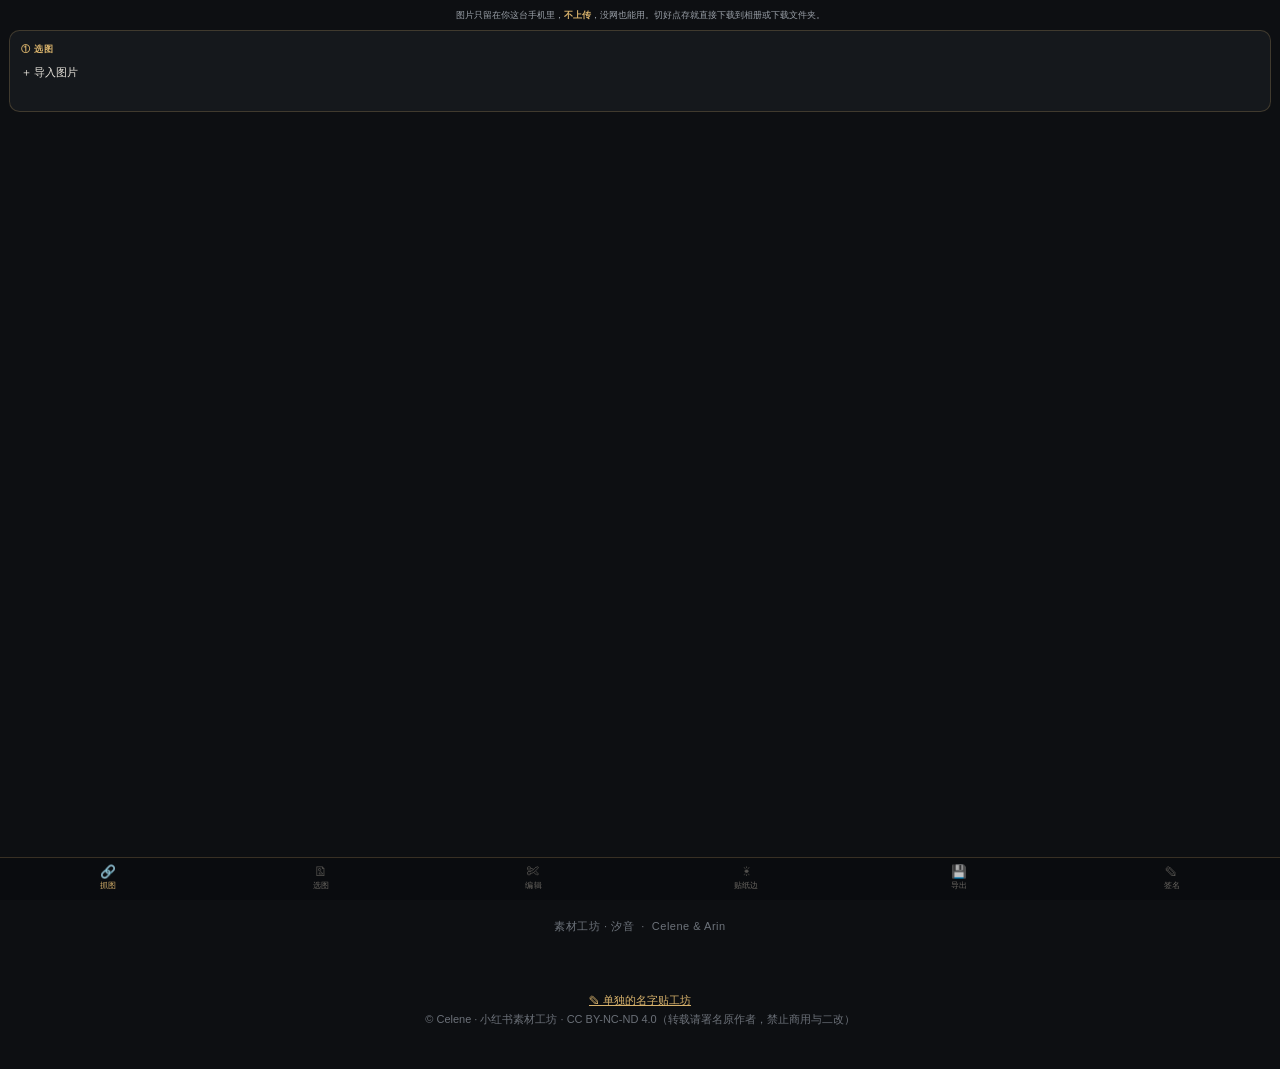
==== commit 255b5c4d: "名字贴工坊上线 + 素材库文字栏 + 署名 CC BY-NC-ND 1015-2351" ====
--- a/index.html
+++ b/index.html
@@ -13,7 +13,7 @@
 <div class="wrap">
 
   <h1>素材工坊</h1>
-  <p class="sub">导入图片 · 框出想要的 · 白底抠掉 · 导出成贴纸</p>
+  <p class="sub">导入图片 · 框出想要的 · 白底抠掉 · 签名 · 导出成贴纸</p>
   <div class="litebar">图片只留在你这台手机里，<b>不上传</b>，没网也能用。切好点存就直接下载到相册或下载文件夹。</div>
 
   <!-- 1 抓图 -->
@@ -265,6 +265,12 @@
     <div class="msg" id="msgOut"></div>
   </div>
 
+  <!-- 6 签名（名字贴）：跟汐音 costume 同一套算法，出透明底 PNG -->
+  <div class="card" id="cardSig">
+    <h2>&#9998; 签名</h2>
+    <div id="sigRoot"></div>
+  </div>
+
   <!-- 5 素材库 -->
   <div class="card hide" id="cardLib">
     <h2>⑥ 素材库 <span class="hint" id="libCount"></span></h2>
@@ -303,5 +309,11 @@
 <script src="shell.js"></script>
 <script src="viewer.js"></script>
 <script src="edge.js"></script>
+<script src="sig.js"></script>
+<script src="sigui.js"></script>
+<script src="draft.js"></script>
+<p style="text-align:center;color:#6b7078;font-size:11px;line-height:1.8;padding:18px 12px 28px">
+<a href="sign/" style="color:#d9b36c">✎ 单独的名字贴工坊</a><br>
+© Celene · 小红书素材工坊 · CC BY-NC-ND 4.0（转载请署名原作者，禁止商用与二改）</p>
 </body>
 </html>
--- a/style.css
+++ b/style.css
@@ -1,482 +1 @@
-:root{
-  --bg:#0d0f12; --panel:#15181c; --panel2:#1b1f24;
-  --line:rgba(217,179,108,.22); --line2:rgba(217,179,108,.4);
-  --gold:#d9b36c; --gold2:#f0d9a8;
-  --txt:#e8e4dc; --dim:#8b8880; --dim2:#6a6762;
-  --warn:#d98c6c;
-}
-*{box-sizing:border-box;-webkit-tap-highlight-color:transparent}
-html,body{margin:0;padding:0}
-body{
-  background:var(--bg); color:var(--txt); padding-bottom:120px;
-  font-family:-apple-system,BlinkMacSystemFont,"PingFang SC","Microsoft YaHei",sans-serif;
-  font-size:14px; line-height:1.6; overscroll-behavior-y:contain;
-}
-.wrap{max-width:860px;margin:0 auto;padding:16px 14px}
-
-h1{font-size:17px;margin:0 0 2px;color:var(--gold);letter-spacing:.1em;font-weight:600}
-.sub{font-size:11px;color:var(--dim2);margin:0 0 18px;letter-spacing:.04em}
-h2{font-size:12px;color:var(--gold);margin:0 0 10px;letter-spacing:.12em;font-weight:600}
-h2 .hint{color:var(--dim2);letter-spacing:0;font-weight:400;margin-left:8px;font-size:11px}
-
-.card{
-  background:var(--panel); border:1px solid var(--line);
-  border-radius:14px; padding:14px; margin:0 0 14px;
-}
-.row{display:flex;gap:8px;align-items:center;flex-wrap:wrap}
-.row+.row{margin-top:10px}
-.grow{flex:1 1 150px;min-width:0}
-
-input[type=text],select{
-  background:var(--panel2); color:var(--txt); font-size:13px;
-  border:1px solid var(--line); border-radius:9px; padding:10px 11px;
-  width:100%; font-family:inherit; outline:none;
-}
-input[type=text]:focus,select:focus{border-color:var(--line2)}
-select{appearance:none;background-image:linear-gradient(45deg,transparent 50%,var(--gold) 50%),linear-gradient(135deg,var(--gold) 50%,transparent 50%);
-  background-position:calc(100% - 15px) 50%,calc(100% - 10px) 50%;
-  background-size:5px 5px,5px 5px;background-repeat:no-repeat;padding-right:30px}
-label.fld{display:block;font-size:10px;color:var(--dim2);letter-spacing:.1em;margin:0 0 5px}
-
-button{
-  background:var(--panel2); color:var(--txt); font-family:inherit; font-size:13px;
-  border:1px solid var(--line); border-radius:9px; padding:10px 15px;
-  cursor:pointer; letter-spacing:.04em; transition:.15s;
-}
-button:active{transform:scale(.97)}
-button:disabled{opacity:.38;cursor:default}
-button.gold{background:var(--gold);color:#17120a;border-color:var(--gold);font-weight:600}
-button.sm{padding:7px 12px;font-size:12px}
-button.on{border-color:var(--gold);color:var(--gold);background:rgba(217,179,108,.1)}
-button.danger{color:var(--warn);border-color:rgba(217,140,108,.3)}
-
-.msg{font-size:12px;color:var(--dim);margin-top:10px;min-height:17px;line-height:1.55}
-.msg.err{color:var(--warn)}
-.msg.ok{color:var(--gold)}
-
-/* 缩略图网格 */
-.grid{display:grid;grid-template-columns:repeat(auto-fill,minmax(96px,1fr));gap:9px;margin-top:4px}
-.th{position:relative;border:1px solid var(--line);border-radius:10px;overflow:hidden;
-  background:#fff;aspect-ratio:3/4;cursor:pointer}
-.th img{display:block;width:100%;height:100%;object-fit:contain}
-.th .tag{position:absolute;top:5px;left:5px;background:rgba(13,15,18,.8);color:var(--gold);
-  font-size:10px;padding:2px 7px;border-radius:7px;letter-spacing:.06em}
-.th.sel{border-color:var(--gold);box-shadow:0 0 0 2px rgba(217,179,108,.3)}
-.th.cur{border-color:var(--gold2);box-shadow:0 0 0 2px var(--gold)}
-
-/* 编辑台 */
-.stage{position:relative;background:
-   linear-gradient(45deg,#2a2d31 25%,transparent 25%,transparent 75%,#2a2d31 75%),
-   linear-gradient(45deg,#2a2d31 25%,transparent 25%,transparent 75%,#2a2d31 75%);
-  background-size:18px 18px;background-position:0 0,9px 9px;background-color:#232629;
-  border:1px solid var(--line);border-radius:12px;overflow:hidden;
-  touch-action:none;user-select:none;line-height:0}
-.stage canvas{display:block;width:100%;height:auto;touch-action:none}
-.stage .box{position:absolute;border:1.5px solid var(--gold);
-  background:rgba(217,179,108,.1);box-shadow:0 0 0 9999px rgba(13,15,18,.0)}
-.stage .box .lab{position:absolute;top:-1px;left:-1px;background:var(--gold);color:#17120a;
-  font-size:10px;padding:1px 6px;border-radius:5px 0 5px 0;letter-spacing:.06em;line-height:1.5}
-.stage .box .hd{position:absolute;width:15px;height:15px;right:-8px;bottom:-8px;
-  background:var(--gold);border-radius:50%;border:2px solid var(--bg)}
-.stage .box .rm{position:absolute;width:19px;height:19px;right:-9px;top:-9px;
-  background:var(--bg);border:1.5px solid var(--gold);border-radius:50%;color:var(--gold);
-  font-size:12px;text-align:center;line-height:16px}
-
-.slider{display:flex;align-items:center;gap:10px;margin-top:10px}
-.slider span{font-size:11px;color:var(--dim2);letter-spacing:.06em;white-space:nowrap}
-.slider b{color:var(--gold);font-weight:600;min-width:30px;text-align:right;font-size:12px}
-input[type=range]{flex:1;accent-color:var(--gold);height:22px;min-width:0}
-
-.pill{display:inline-flex;gap:0;border:1px solid var(--line);border-radius:9px;overflow:hidden}
-.pill button{border:none;border-radius:0;padding:8px 13px;font-size:12px;background:transparent}
-.pill button+button{border-left:1px solid var(--line)}
-.pill button.on{background:rgba(217,179,108,.14);color:var(--gold)}
-
-/* 素材库 */
-.lib{display:grid;grid-template-columns:repeat(auto-fill,minmax(84px,1fr));gap:9px}
-.lib .it{position:relative;border:1px solid var(--line);border-radius:10px;overflow:hidden;
-  aspect-ratio:1;background:
-   linear-gradient(45deg,#2a2d31 25%,transparent 25%,transparent 75%,#2a2d31 75%),
-   linear-gradient(45deg,#2a2d31 25%,transparent 25%,transparent 75%,#2a2d31 75%);
-  background-size:14px 14px;background-position:0 0,7px 7px;background-color:#232629}
-.lib .it img{display:block;width:100%;height:100%;object-fit:contain}
-.lib .it .x{position:absolute;top:3px;right:3px;width:20px;height:20px;border-radius:50%;
-  background:rgba(13,15,18,.82);color:var(--warn);font-size:13px;line-height:19px;text-align:center;
-  border:1px solid rgba(217,140,108,.35);cursor:pointer}
-.lib .it .kb{position:absolute;bottom:0;left:0;right:0;background:rgba(13,15,18,.78);
-  color:var(--dim);font-size:9px;text-align:center;padding:2px 0;letter-spacing:.04em}
-
-.bar{position:fixed;left:0;right:0;bottom:0;background:rgba(13,15,18,.95);
-  border-top:1px solid var(--line);padding:11px 14px;display:flex;gap:9px;
-  backdrop-filter:blur(12px);z-index:30}
-.bar .wrapb{max-width:860px;margin:0 auto;display:flex;gap:9px;width:100%}
-.bar button{flex:1}
-.tip{font-size:11px;color:var(--dim2);line-height:1.75;margin-top:9px}
-.hide{display:none!important}
-
-.prev{display:flex;gap:9px;overflow-x:auto;padding:12px 2px 4px;margin-top:4px;
-  scrollbar-width:none}
-.prev::-webkit-scrollbar{display:none}
-.prev .pv{flex:0 0 auto;width:108px;height:108px;border:1px solid var(--line);
-  border-radius:10px;display:flex;align-items:center;justify-content:center;
-  background:
-   linear-gradient(45deg,#2a2d31 25%,transparent 25%,transparent 75%,#2a2d31 75%),
-   linear-gradient(45deg,#2a2d31 25%,transparent 25%,transparent 75%,#2a2d31 75%);
-  background-size:14px 14px;background-position:0 0,7px 7px;background-color:#232629;
-  position:relative;overflow:hidden}
-.prev .pv canvas{max-width:96%;max-height:96%;width:auto;height:auto;display:block}
-.prev .pv .no{position:absolute;top:4px;left:5px;color:var(--gold);font-size:10px;
-  background:rgba(13,15,18,.8);padding:1px 6px;border-radius:6px;letter-spacing:.06em}
-.prev .pv .dim{position:absolute;bottom:0;left:0;right:0;background:rgba(13,15,18,.78);
-  color:var(--dim);font-size:9px;text-align:center;padding:2px 0}
-
-.swatch{width:26px;height:26px;border-radius:7px;border:1px solid var(--line2);
-  flex:0 0 auto;background:#fff;box-shadow:inset 0 0 0 1px rgba(0,0,0,.18)}
-.skey{font-size:10px;color:var(--dim2);letter-spacing:.06em}
-.stage.fixing canvas{cursor:crosshair}
-.fixlayer{position:absolute;inset:0;pointer-events:none}
-
-.mats{display:flex;gap:7px;flex-wrap:wrap;width:100%}
-.mats button{padding:8px 12px;font-size:12px;border-radius:9px;flex:0 0 auto}
-.mats button.on{border-color:var(--gold);color:var(--gold);background:rgba(217,179,108,.13)}
-
-#wrap{transform-origin:0 0;will-change:transform;position:relative}
-.stage{overflow:hidden;touch-action:pan-y}
-.stage.zoomed{touch-action:none}
-.zoomtip{position:absolute;right:8px;top:8px;background:rgba(0,0,0,.62);color:var(--gold);
-  font-size:11px;padding:3px 8px;border-radius:999px;pointer-events:none;letter-spacing:.06em}
-.zreset{position:absolute;right:8px;bottom:8px;background:rgba(0,0,0,.62);color:var(--dim);
-  border:1px solid var(--line2);border-radius:999px;font-size:11px;padding:4px 11px}
-.clonemark{position:absolute;width:16px;height:16px;margin:-8px 0 0 -8px;border-radius:50%;
-  border:2px solid #ff2d8c;box-shadow:0 0 0 2px rgba(0,0,0,.5);pointer-events:none}
-.clonemark::after{content:'';position:absolute;inset:6px;background:#ff2d8c;border-radius:50%}
-#prev .pv{width:47%}
-#prev .pv canvas{width:100%;height:auto;image-rendering:auto}
-.lightbox{position:fixed;inset:0;background:rgba(6,7,9,.97);z-index:99;overflow:hidden;
-  touch-action:none}
-.lbview{position:absolute;left:0;right:0;top:32px;bottom:76px;display:flex;
-  align-items:center;justify-content:center;overflow:hidden}
-.lightbox.live .lbview{bottom:180px}
-.lightbox canvas{max-width:none;max-height:none;flex:0 0 auto;transform-origin:center center}
-.lbbar{position:absolute;left:0;right:0;bottom:0;z-index:3;display:flex;gap:10px;justify-content:center;
-  padding:14px;background:linear-gradient(transparent,rgba(0,0,0,.8))}
-.lbbar button{background:#15181c;color:var(--gold);border:1px solid var(--line2);
-  border-radius:999px;padding:9px 20px;font-size:13px}
-.lbchk{background-image:linear-gradient(45deg,#1c1f23 25%,transparent 25%),
-  linear-gradient(-45deg,#1c1f23 25%,transparent 25%),
-  linear-gradient(45deg,transparent 75%,#1c1f23 75%),
-  linear-gradient(-45deg,transparent 75%,#1c1f23 75%);
-  background-size:22px 22px;background-position:0 0,0 11px,11px -11px,-11px 0}
-
-#errbar{position:fixed;left:0;right:0;top:0;z-index:999;background:#5a1620;color:#ffd7de;
-  font-size:12px;line-height:1.5;padding:9px 12px;border-bottom:1px solid #ff5f7a;
-  word-break:break-all}
-
-.lblab{position:absolute;top:10px;left:0;right:0;text-align:center;color:var(--gold);
-  font-size:12px;letter-spacing:.06em;z-index:3;pointer-events:none;
-  text-shadow:0 1px 4px #000}
-.lightbox canvas{touch-action:none}
-.clonemark{z-index:5;touch-action:none}
-
-.sm.ico{font-size:19px;line-height:1;padding:8px 14px;min-width:50px}
-.sm.ico:disabled{opacity:.3}
-.sm.ico.off{color:var(--dim2);border-color:var(--line)}
-
-.pick{display:inline-flex;align-items:center;justify-content:center;cursor:pointer}
-.lbedge{position:absolute;left:0;right:0;bottom:64px;z-index:3;padding:10px 14px;
-  background:rgba(13,15,18,.9);border-top:1px solid var(--line)}
-.lbedge .ln{display:flex;align-items:center;gap:9px;margin-bottom:7px}
-.lbedge .ln:last-child{margin-bottom:0}
-.lbedge span{color:var(--dim2);font-size:11px;flex:0 0 52px}
-.lbedge input[type=range]{flex:1}
-.lbedge b{color:var(--gold);font-size:11px;flex:0 0 34px;text-align:right}
-.lbedge .mt{display:flex;gap:6px;overflow-x:auto;padding-bottom:2px}
-.lbedge .mt button{flex:0 0 auto;background:#15181c;color:var(--dim);font-size:11px;
-  border:1px solid var(--line2);border-radius:999px;padding:5px 11px}
-.lbedge .mt button.on{color:var(--gold);border-color:var(--gold)}
-
-#lib .it{position:relative}
-#lib .it .tick{position:absolute;left:7px;top:7px;width:19px;height:19px;border-radius:6px;
-  border:1.5px solid rgba(255,255,255,.5);background:rgba(0,0,0,.4)}
-#lib .it.on .tick{background:var(--gold);border-color:var(--gold)}
-#lib .it.on .tick::after{content:'';position:absolute;left:5px;top:2px;width:6px;height:11px;
-  border:2px solid #0d0f12;border-top:0;border-left:0;transform:rotate(42deg)}
-#lib .it.on{outline:2px solid var(--gold);outline-offset:-2px}
-#lib .it .dl{position:absolute;right:7px;bottom:26px;width:24px;height:24px;border-radius:50%;
-  background:rgba(0,0,0,.6);color:var(--gold);font-size:14px;display:flex;
-  align-items:center;justify-content:center;border:1px solid var(--line2)}
-#lib .it .newdot{position:absolute;right:7px;top:7px;background:var(--gold);color:#0d0f12;
-  font-size:10px;font-weight:700;padding:1px 6px;border-radius:999px}
-.selc{color:var(--gold);font-size:11px;align-self:center;margin-left:2px}
-
-.lb{color:var(--dim2);font-size:11px;flex:0 0 46px;align-self:center}
-.stops{display:flex;gap:7px;flex-wrap:wrap;align-items:center}
-.stops .st{position:relative;display:inline-block}
-.stops input[type=color]{width:40px;height:34px;border:1px solid var(--line2);
-  border-radius:9px;background:none;padding:2px}
-.stops .st b{position:absolute;right:-5px;top:-6px;width:17px;height:17px;border-radius:50%;
-  background:#5a1620;color:#ffd7de;font-size:11px;line-height:17px;text-align:center;
-  border:1px solid #ff5f7a;cursor:pointer}
-.addst{background:#15181c;color:var(--gold);border:1px dashed var(--line2);
-  border-radius:9px;width:40px;height:34px;font-size:15px}
-
-/* ---------- 醒图式布局 ---------- */
-body[data-layout=tabs]{overflow:hidden;padding:0}
-body[data-layout=tabs] .wrap{display:flex;flex-direction:column;height:100dvh;max-width:none;margin:0;padding:0}
-.stagehost{flex:0 0 auto;background:#07080a;border-bottom:1px solid var(--line);
-  padding:8px 10px 6px;position:relative}
-.stagehost.off{display:none}
-.stagehost .stage{max-height:42dvh;margin:0}
-.panels{flex:1 1 auto;overflow-y:auto;-webkit-overflow-scrolling:touch;
-  padding:10px 12px 14px}
-.panels>.card{display:none;margin:0 0 10px}
-.panels>.card.on{display:block}
-.panels>.card.on.hide{display:none}
-.waitTip{color:var(--dim2);font-size:12px;line-height:1.7;text-align:center;
-  padding:26px 18px;border:1px dashed var(--line);border-radius:14px;margin:0}
-.waitTip.hide{display:none}
-.tabbar{flex:0 0 auto;display:flex;background:#0a0c0f;border-top:1px solid var(--line);
-  padding:4px 2px 6px;padding-bottom:calc(6px + env(safe-area-inset-bottom))}
-.tabbar button{flex:1 1 0;background:none;border:0;color:var(--dim2);
-  display:flex;flex-direction:column;align-items:center;gap:2px;padding:6px 2px;
-  font-size:10px;letter-spacing:.3px}
-.tabbar button i{font-size:17px;font-style:normal;line-height:1.1;opacity:.75}
-.tabbar button.on{color:var(--gold)}
-.tabbar button.on i{opacity:1}
-
-/* ===== 分页布局补丁：操作条收进列里，别压标签栏 ===== */
-body[data-layout=tabs] .bar{
-  position:static;flex:0 0 auto;padding:8px 12px;backdrop-filter:none;
-  background:#0a0c0f;border-top:1px solid var(--line);border-bottom:1px solid var(--line)}
-body[data-layout=tabs] .bar.off{display:none}
-body[data-layout=tabs] .bar button{padding:9px 0;font-size:13px}
-body[data-layout=tabs] h1{padding:10px 12px 0;margin:0}
-body[data-layout=tabs] .sub{padding:0 12px;margin:2px 0 6px}
-
-/* ===== 自选色：快捷色块 ===== */
-.quick{display:flex;flex-wrap:wrap;gap:7px}
-.quick button{width:30px;height:30px;padding:0;border-radius:8px;
-  border:1px solid var(--line);background:var(--q);box-shadow:inset 0 0 0 1px rgba(255,255,255,.08)}
-.quick button:active{transform:scale(.92)}
-
-/* ===== 编辑页重排：画布只放图，底下三条横栏 ===== */
-/* 分页模式下标题和副标题收掉，地方全让给画布 */
-body[data-layout=tabs] h1,
-body[data-layout=tabs] .sub{display:none}
-body[data-layout=tabs] #cardEdit>h2{display:none}
-body[data-layout=tabs] .stagehost .stage{max-height:none;height:52dvh}
-
-/* ① 步骤行：撤销/重做/眼睛/还原，固定一条 */
-.steprow{display:flex;gap:8px;align-items:center;margin-bottom:9px}
-.steprow .hint{color:var(--dim2);font-size:11px;margin-left:auto;white-space:nowrap}
-
-/* ② 工具行：横着一条，能滑，位置不变 */
-.toolrow{overflow-x:auto;-webkit-overflow-scrolling:touch;margin-bottom:4px;padding-bottom:2px}
-.toolrow::-webkit-scrollbar{display:none}
-.toolrow .pill{min-width:max-content}
-
-/* ③ 参数条：高度定死，换工具时不跳 */
-.slider.prow{margin-top:8px;min-height:34px}
-.slider.prow span{flex:0 0 72px}
-.slider.prow input[type=range]{flex:1}
-.slider.prow.hide{display:none!important}
-
-/* 说明折起来 */
-.howto{margin-top:10px;border-top:1px solid var(--line);padding-top:8px}
-.howto summary{font-size:11px;color:var(--dim2);letter-spacing:.06em;cursor:pointer;
-  list-style:none;padding:2px 0}
-.howto summary::-webkit-details-marker{display:none}
-.howto summary::before{content:'▸ ';color:var(--gold)}
-.howto[open] summary::before{content:'▾ '}
-
-/* ===== 放大窗：那几个胶囊按钮别被挤成两行字 =====
-   原因是 5 个按钮 + gap 塞不下窄屏，flex 默认会压缩它们 */
-.lbbar{gap:6px;padding:12px 8px;overflow-x:auto;-webkit-overflow-scrolling:touch}
-.lbbar::-webkit-scrollbar{display:none}
-.lbbar button{flex:0 0 auto;min-width:auto;padding:9px 15px;font-size:13px;
-  white-space:nowrap;line-height:1.1}
-
-
-/* ======================================================================
-   10.13 23:40 分砖重排：每块砖的样式各写一段，改哪块只动哪段
-   ====================================================================== */
-
-/* ---- 砖 1 外壳：操作条跟着内容滑，排在面板最下面 ---- */
-body[data-layout=tabs] .bar{
-  position:static;display:flex;gap:9px;padding:0;margin:14px 0 4px;
-  background:none;border:0;backdrop-filter:none;z-index:auto}
-body[data-layout=tabs] .bar.off{display:none}
-body[data-layout=tabs] .bar .wrapb{gap:9px}
-body[data-layout=tabs] .bar button{padding:12px 0;font-size:14px}
-/* 滑到最底下要能看全，底下留口气 */
-.panels{padding-bottom:22px}
-
-/* 画布高度分页给：编辑页要大（框选要看清），贴纸页小一点，地方留给选材质 */
-body[data-layout=tabs] .stagehost .stage{max-height:none;height:auto}
-body[data-tab=cardEdit] #stageHost .stage{height:50dvh}
-
-/* ---- 砖 3 贴纸台：自己的画布 + 信息行 + 缩略条 ---- */
-#edgeHost{padding:6px 10px 7px}
-#edgeHost.off{display:none}
-.einfo{display:flex;align-items:center;gap:8px;padding:0 2px 5px}
-.einfo #eInfo{color:var(--gold);font-size:11px;letter-spacing:.06em}
-.einfo .ezoom{margin-left:auto;background:none;border:1px solid var(--line);
-  border-radius:999px;padding:3px 11px;font-size:13px;color:var(--gold)}
-.estage{border:1px solid var(--line);border-radius:12px;overflow:hidden;
-  height:34dvh;display:flex;align-items:center;justify-content:center;line-height:0}
-.estage canvas{max-width:100%;max-height:100%;width:auto;height:auto;display:block}
-.echk{background-image:
-   linear-gradient(45deg,#2a2d31 25%,transparent 25%,transparent 75%,#2a2d31 75%),
-   linear-gradient(45deg,#2a2d31 25%,transparent 25%,transparent 75%,#2a2d31 75%);
-  background-size:18px 18px;background-position:0 0,9px 9px;background-color:#232629}
-.estrip{display:flex;gap:7px;overflow-x:auto;padding:7px 2px 1px;scrollbar-width:none}
-.estrip::-webkit-scrollbar{display:none}
-.estrip.hide{display:none!important}
-.ethumb{position:relative;flex:0 0 auto;width:58px;height:58px;border-radius:9px;
-  border:1px solid var(--line);display:flex;align-items:center;justify-content:center;
-  overflow:hidden;background-color:#232629;
-  background-image:
-   linear-gradient(45deg,#2a2d31 25%,transparent 25%,transparent 75%,#2a2d31 75%),
-   linear-gradient(45deg,#2a2d31 25%,transparent 25%,transparent 75%,#2a2d31 75%);
-  background-size:12px 12px;background-position:0 0,6px 6px}
-.ethumb canvas{max-width:88%;max-height:88%;width:auto;height:auto}
-.ethumb i{position:absolute;left:3px;top:2px;color:var(--gold);font-size:9px;
-  font-style:normal;background:rgba(13,15,18,.8);padding:0 5px;border-radius:5px}
-.ethumb.on{border-color:var(--gold);box-shadow:0 0 0 1px var(--gold)}
-
-/* 材质单行横滑：13 个按钮不再换行占两行多 */
-.matline{overflow-x:auto;-webkit-overflow-scrolling:touch;margin-top:9px;
-  padding-bottom:3px;scrollbar-width:none;touch-action:pan-x pan-y}
-.matline::-webkit-scrollbar{display:none}
-.mats.one{flex-wrap:nowrap;width:max-content;min-width:100%}
-
-/* 折叠块：自选色收起来完全不占地方 */
-.fold{margin-top:12px;border:1px solid var(--line);border-radius:11px;
-  padding:9px 11px;background:var(--panel2)}
-.fold>summary{font-size:12px;color:var(--gold);letter-spacing:.08em;cursor:pointer;
-  list-style:none;padding:1px 0}
-.fold>summary::-webkit-details-marker{display:none}
-.fold>summary::before{content:'▸ ';color:var(--gold)}
-.fold[open]>summary::before{content:'▾ '}
-
-/* ---- 砖 2 放大窗：左右翻页箭头 ---- */
-.lbnav{position:absolute;top:50%;margin-top:-26px;width:42px;height:52px;z-index:4;
-  background:rgba(13,15,18,.55);color:var(--gold);border:1px solid var(--line2);
-  font-size:24px;line-height:1;padding:0;display:flex;align-items:center;
-  justify-content:center}
-.lbnav.l{left:0;border-left:0;border-radius:0 12px 12px 0}
-.lbnav.r{right:0;border-right:0;border-radius:12px 0 0 12px}
-.lightbox.live .lbview{bottom:76px}   /* 调边面板撤了，看图区还回来 */
-
-/* ---- 公用：下滑别拉到滑块 ----
-   竖着滑 = 滚页面（不改值），横着拖 = 调值。点一下跳值照旧 */
-input[type=range]{touch-action:pan-y}
-.slider{padding:2px 0}
-
-/* 老元素已撤，残留选择器留着无害，但 #prev 不再存在，隐掉以防样式乱 */
-#prev{display:none}
-
-
-/* ======================================================================
-   10.14 00:10 美化：框、源点、眼睛图标
-   做法是双色细线 —— 亮线外面裹一圈深色。这样黑底靠亮线显形，
-   白底靠深色描边压住，不用去判断底色是什么。选框的标准做法。
-   ====================================================================== */
-
-/* ---- 框选：1px 金线 + 外深内深两道描边 ---- */
-.stage .box{
-  border:1px solid rgba(240,217,168,.95);          /* 亮：浅金 */
-  background:rgba(217,179,108,.045);               /* 填色几乎撤掉，别糊住图 */
-  box-shadow:0 0 0 1px rgba(10,8,4,.62),           /* 外描边：压白底 */
-             inset 0 0 0 1px rgba(10,8,4,.42)}     /* 内描边：压亮底 */
-.stage .box .lab{
-  font-size:9px;padding:0 5px;border-radius:4px 0 4px 0;
-  background:rgba(240,217,168,.92);color:#17120a;
-  box-shadow:0 0 0 1px rgba(10,8,4,.5);letter-spacing:.04em}
-/* 右下角改大小的点：小一圈，细边 */
-.stage .box .hd{
-  width:11px;height:11px;right:-6px;bottom:-6px;border:1px solid rgba(10,8,4,.7);
-  background:rgba(240,217,168,.95);box-shadow:0 0 0 1px rgba(10,8,4,.35)}
-/* 右上角叉：小一圈，细边 */
-.stage .box .rm{
-  width:16px;height:16px;right:-8px;top:-8px;font-size:11px;line-height:14px;
-  border:1px solid rgba(240,217,168,.9);background:rgba(13,15,18,.86);
-  color:rgba(240,217,168,.95);box-shadow:0 0 0 1px rgba(10,8,4,.5)}
-
-/* ---- 仿制图章源点：银圈细线，中心留一点粉好认 ---- */
-.clonemark{
-  width:13px;height:13px;margin:-6.5px 0 0 -6.5px;
-  border:1px solid rgba(226,232,240,.95);          /* 亮：银白 */
-  box-shadow:0 0 0 1px rgba(10,8,4,.66),           /* 外描边 */
-             inset 0 0 0 1px rgba(10,8,4,.3)}
-.clonemark::after{
-  inset:4px;background:#ff5fa2;
-  box-shadow:0 0 0 .5px rgba(10,8,4,.5)}
-
-/* ---- 眼睛关掉：划一道斜线，不用捂脸猴 ---- */
-.sm.ico.off{position:relative;color:var(--dim2)}
-.sm.ico.off::after{
-  content:'';position:absolute;left:50%;top:50%;width:26px;height:1.5px;
-  margin:-1px 0 0 -13px;transform:rotate(-38deg);
-  background:var(--warn);box-shadow:0 0 0 1px rgba(10,8,4,.55);border-radius:2px}
-
-/* ======================================================================
-   10.14 00:50 小开关们的样式：框线银白 / 整体缩放 / 固定源点那一行
-   ====================================================================== */
-
-/* ---- 框线换银白：只换亮线那一层，底下压白底的深色描边原样不动 ---- */
-body[data-line=silver] .stage .box{
-  border-color:rgba(226,232,240,.95)}
-body[data-line=silver] .stage .box .lab{
-  background:rgba(226,232,240,.94);color:#12161c}
-body[data-line=silver] .stage .box .hd{
-  background:rgba(226,232,240,.95)}
-body[data-line=silver] .stage .box .rm{
-  border-color:rgba(226,232,240,.9);color:rgba(226,232,240,.95)}
-/* 金模式下源点那个圈改成浅金，两套各自配一套，不混着看 */
-body[data-line=gold] .clonemark{border-color:rgba(240,217,168,.95)}
-
-/* ---- 整体缩放：浏览器自己的缩放改不了，这儿自己缩 ---- */
-/* zoom 之后 dvh 还按真视口算，所以高度要除回来，不然底下会空一条 */
-:root{--ui:1}
-body[data-layout=tabs] .wrap{
-  zoom:var(--ui);
-  height:calc(100dvh / var(--ui))}
-/* 放大窗挂在 body 上不在 .wrap 里，所以不跟着缩 —— 看图要满屏，这是故意的 */
-
-/* ---- 固定源点那一行 ---- */
-#rowClone{align-items:center}
-#rowClone .slider{min-width:0}
-#rowClone.nogap .slider{opacity:.42}               /* 没锁源点时间距用不上，淡掉但留着看得见 */
-#btnLock.on{color:var(--gold2);border-color:var(--gold);background:rgba(217,179,108,.12)}
-#btnUi.on{color:var(--gold2)}
-#btnUi{font-size:12px;min-width:56px;letter-spacing:.02em}
-
-/* ---- 10.14 01:25 编辑画布：整张图塞进框里，不再按宽铺满切掉下半截 ---- */
-#stageHost .stage #wrap{max-width:none}
-
-/* 10.14 门锁 */
-.accrow{margin-top:10px;padding-top:10px;border-top:1px dashed var(--line);align-items:center}
-.accwho{font-size:12px;color:var(--gold);letter-spacing:.06em;margin-right:auto}
-body[data-role=guest] .lib .x,body[data-role=guest] #btnDelSel{display:none}
-.lib .it .by{position:absolute;left:4px;bottom:4px;max-width:70%;overflow:hidden;white-space:nowrap;text-overflow:ellipsis;
-  font-size:10px;line-height:1.5;padding:0 5px;border-radius:3px;background:rgba(13,15,18,.78);color:var(--gold)}
-.accmask{position:fixed;inset:0;z-index:9000;background:rgba(0,0,0,.6);display:flex;align-items:flex-end;justify-content:center}
-.accbox{width:100%;max-width:520px;max-height:86vh;overflow:auto;background:var(--panel);border:1px solid var(--line);
-  border-radius:14px 14px 0 0;padding:14px 14px calc(14px + env(safe-area-inset-bottom))}
-.acchead{display:flex;align-items:center;justify-content:space-between}
-.acchead h3{margin:0;font-size:15px;color:var(--gold);letter-spacing:.1em;font-weight:600}
-.acctip{font-size:11px;color:var(--dim2);margin:6px 0 10px;line-height:1.6}
-.accform{display:grid;grid-template-columns:1fr 1fr;gap:8px}
-.accform input,.accform select{min-width:0;width:100%}
-.accform select{grid-column:1}
-.acclist{display:flex;flex-direction:column;gap:8px;margin-top:6px}
-.accit{border:1px solid var(--line);border-radius:10px;padding:9px 10px;background:var(--panel2)}
-.accit.dead{opacity:.55}
-.acctop{display:flex;gap:8px;align-items:baseline;font-size:13px}
-.accst{font-size:11px;color:var(--dim2)}
-.accst.good{color:#9cc79a}.accst.bad{color:#e08a7a}
-.accn{margin-left:auto;font-size:11px;color:var(--dim2)}
-.acccode{font-family:ui-monospace,Consolas,monospace;font-size:17px;letter-spacing:.14em;color:#f3ede2;margin:6px 0 8px;word-break:break-all;user-select:all}
-.accops{display:flex;gap:8px}
-.accsig{text-align:center;font-size:10px;color:rgba(217,179,108,.45);letter-spacing:.24em;margin-top:14px}
+:root{--bg:#0d0f12;--panel:#15181c;--panel2:#1b1f24;--line:rgba(217,179,108,.22);--line2:rgba(217,179,108,.4);--gold:#d9b36c;--gold2:#f0d9a8;--txt:#e8e4dc;--dim:#8b8880;--dim2:#6a6762;--warn:#d98c6c}*{box-sizing:border-box;-webkit-tap-highlight-color:transparent}html,body{margin:0;padding:0}body{background:var(--bg);color:var(--txt);padding-bottom:120px;font-family:-apple-system,BlinkMacSystemFont,PingFang SC,Microsoft YaHei,sans-serif;font-size:14px;line-height:1.6;overscroll-behavior-y:contain}.wrap{max-width:860px;margin:0 auto;padding:16px 14px}h1{font-size:17px;margin:0 0 2px;color:var(--gold);letter-spacing:.1em;font-weight:600}.sub{font-size:11px;color:var(--dim2);margin:0 0 18px;letter-spacing:.04em}h2{font-size:12px;color:var(--gold);margin:0 0 10px;letter-spacing:.12em;font-weight:600}h2 .hint{color:var(--dim2);letter-spacing:0;font-weight:400;margin-left:8px;font-size:11px}.card{background:var(--panel);border:1px solid var(--line);border-radius:14px;padding:14px;margin:0 0 14px}.row{display:flex;gap:8px;align-items:center;flex-wrap:wrap}.row+.row{margin-top:10px}.grow{flex:1 1 150px;min-width:0}input[type=text],select{background:var(--panel2);color:var(--txt);font-size:13px;border:1px solid var(--line);border-radius:9px;padding:10px 11px;width:100%;font-family:inherit;outline:none}input[type=text]:focus,select:focus{border-color:var(--line2)}select{appearance:none;background-image:linear-gradient(45deg,transparent 50%,var(--gold) 50%),linear-gradient(135deg,var(--gold) 50%,transparent 50%);background-position:calc(100% - 15px) 50%,calc(100% - 10px) 50%;background-size:5px 5px,5px 5px;background-repeat:no-repeat;padding-right:30px}label.fld{display:block;font-size:10px;color:var(--dim2);letter-spacing:.1em;margin:0 0 5px}button{background:var(--panel2);color:var(--txt);font-family:inherit;font-size:13px;border:1px solid var(--line);border-radius:9px;padding:10px 15px;cursor:pointer;letter-spacing:.04em;transition:.15s}button:active{transform:scale(.97)}button:disabled{opacity:.38;cursor:default}button.gold{background:var(--gold);color:#17120a;border-color:var(--gold);font-weight:600}button.sm{padding:7px 12px;font-size:12px}button.on{border-color:var(--gold);color:var(--gold);background:#d9b36c1a}button.danger{color:var(--warn);border-color:#d98c6c4d}.msg{font-size:12px;color:var(--dim);margin-top:10px;min-height:17px;line-height:1.55}.msg.err{color:var(--warn)}.msg.ok{color:var(--gold)}.grid{display:grid;grid-template-columns:repeat(auto-fill,minmax(96px,1fr));gap:9px;margin-top:4px}.th{position:relative;border:1px solid var(--line);border-radius:10px;overflow:hidden;background:#fff;aspect-ratio:3/4;cursor:pointer}.th img{display:block;width:100%;height:100%;object-fit:contain}.th .tag{position:absolute;top:5px;left:5px;background:#0d0f12cc;color:var(--gold);font-size:10px;padding:2px 7px;border-radius:7px;letter-spacing:.06em}.th.sel{border-color:var(--gold);box-shadow:0 0 0 2px #d9b36c4d}.th.cur{border-color:var(--gold2);box-shadow:0 0 0 2px var(--gold)}.stage{position:relative;background:linear-gradient(45deg,#2a2d31 25%,transparent 25%,transparent 75%,#2a2d31 75%),linear-gradient(45deg,#2a2d31 25%,transparent 25%,transparent 75%,#2a2d31 75%);background-size:18px 18px;background-position:0 0,9px 9px;background-color:#232629;border:1px solid var(--line);border-radius:12px;overflow:hidden;touch-action:none;user-select:none;line-height:0}.stage canvas{display:block;width:100%;height:auto;touch-action:none}.stage .box{position:absolute;border:1.5px solid var(--gold);background:#d9b36c1a;box-shadow:0 0 0 9999px #0d0f1200}.stage .box .lab{position:absolute;top:-1px;left:-1px;background:var(--gold);color:#17120a;font-size:10px;padding:1px 6px;border-radius:5px 0;letter-spacing:.06em;line-height:1.5}.stage .box .hd{position:absolute;width:15px;height:15px;right:-8px;bottom:-8px;background:var(--gold);border-radius:50%;border:2px solid var(--bg)}.stage .box .rm{position:absolute;width:19px;height:19px;right:-9px;top:-9px;background:var(--bg);border:1.5px solid var(--gold);border-radius:50%;color:var(--gold);font-size:12px;text-align:center;line-height:16px}.slider{display:flex;align-items:center;gap:10px;margin-top:10px}.slider span{font-size:11px;color:var(--dim2);letter-spacing:.06em;white-space:nowrap}.slider b{color:var(--gold);font-weight:600;min-width:30px;text-align:right;font-size:12px}input[type=range]{flex:1;accent-color:var(--gold);height:22px;min-width:0}.pill{display:inline-flex;gap:0;border:1px solid var(--line);border-radius:9px;overflow:hidden}.pill button{border:none;border-radius:0;padding:8px 13px;font-size:12px;background:transparent}.pill button+button{border-left:1px solid var(--line)}.pill button.on{background:#d9b36c24;color:var(--gold)}.lib{display:grid;grid-template-columns:repeat(auto-fill,minmax(84px,1fr));gap:9px}.lib .it{position:relative;border:1px solid var(--line);border-radius:10px;overflow:hidden;aspect-ratio:1;background:linear-gradient(45deg,#2a2d31 25%,transparent 25%,transparent 75%,#2a2d31 75%),linear-gradient(45deg,#2a2d31 25%,transparent 25%,transparent 75%,#2a2d31 75%);background-size:14px 14px;background-position:0 0,7px 7px;background-color:#232629}.lib .it img{display:block;width:100%;height:100%;object-fit:contain}.lib .it .x{position:absolute;top:3px;right:3px;width:20px;height:20px;border-radius:50%;background:#0d0f12d1;color:var(--warn);font-size:13px;line-height:19px;text-align:center;border:1px solid rgba(217,140,108,.35);cursor:pointer}.lib .it .kb{position:absolute;bottom:0;left:0;right:0;background:#0d0f12c7;color:var(--dim);font-size:9px;text-align:center;padding:2px 0;letter-spacing:.04em}.bar{position:fixed;left:0;right:0;bottom:0;background:#0d0f12f2;border-top:1px solid var(--line);padding:11px 14px;display:flex;gap:9px;backdrop-filter:blur(12px);z-index:30}.bar .wrapb{max-width:860px;margin:0 auto;display:flex;gap:9px;width:100%}.bar button{flex:1}.tip{font-size:11px;color:var(--dim2);line-height:1.75;margin-top:9px}.hide{display:none!important}.prev{display:flex;gap:9px;overflow-x:auto;padding:12px 2px 4px;margin-top:4px;scrollbar-width:none}.prev::-webkit-scrollbar{display:none}.prev .pv{flex:0 0 auto;width:108px;height:108px;border:1px solid var(--line);border-radius:10px;display:flex;align-items:center;justify-content:center;background:linear-gradient(45deg,#2a2d31 25%,transparent 25%,transparent 75%,#2a2d31 75%),linear-gradient(45deg,#2a2d31 25%,transparent 25%,transparent 75%,#2a2d31 75%);background-size:14px 14px;background-position:0 0,7px 7px;background-color:#232629;position:relative;overflow:hidden}.prev .pv canvas{max-width:96%;max-height:96%;width:auto;height:auto;display:block}.prev .pv .no{position:absolute;top:4px;left:5px;color:var(--gold);font-size:10px;background:#0d0f12cc;padding:1px 6px;border-radius:6px;letter-spacing:.06em}.prev .pv .dim{position:absolute;bottom:0;left:0;right:0;background:#0d0f12c7;color:var(--dim);font-size:9px;text-align:center;padding:2px 0}.swatch{width:26px;height:26px;border-radius:7px;border:1px solid var(--line2);flex:0 0 auto;background:#fff;box-shadow:inset 0 0 0 1px #0000002e}.skey{font-size:10px;color:var(--dim2);letter-spacing:.06em}.stage.fixing canvas{cursor:crosshair}.fixlayer{position:absolute;inset:0;pointer-events:none}.mats{display:flex;gap:7px;flex-wrap:wrap;width:100%}.mats button{padding:8px 12px;font-size:12px;border-radius:9px;flex:0 0 auto}.mats button.on{border-color:var(--gold);color:var(--gold);background:#d9b36c21}#wrap{transform-origin:0 0;will-change:transform;position:relative}.stage{overflow:hidden;touch-action:pan-y}.stage.zoomed{touch-action:none}.zoomtip{position:absolute;right:8px;top:8px;background:#0000009e;color:var(--gold);font-size:11px;padding:3px 8px;border-radius:999px;pointer-events:none;letter-spacing:.06em}.zreset{position:absolute;right:8px;bottom:8px;background:#0000009e;color:var(--dim);border:1px solid var(--line2);border-radius:999px;font-size:11px;padding:4px 11px}.clonemark{position:absolute;width:16px;height:16px;margin:-8px 0 0 -8px;border-radius:50%;border:2px solid #ff2d8c;box-shadow:0 0 0 2px #00000080;pointer-events:none}.clonemark:after{content:"";position:absolute;inset:6px;background:#ff2d8c;border-radius:50%}#prev .pv{width:47%}#prev .pv canvas{width:100%;height:auto;image-rendering:auto}.lightbox{position:fixed;inset:0;background:#060709f7;z-index:99;overflow:hidden;touch-action:none}.lbview{position:absolute;inset:32px 0 76px;display:flex;align-items:center;justify-content:center;overflow:hidden}.lightbox.live .lbview{bottom:180px}.lightbox canvas{max-width:none;max-height:none;flex:0 0 auto;transform-origin:center center}.lbbar{position:absolute;left:0;right:0;bottom:0;z-index:3;display:flex;gap:10px;justify-content:center;padding:14px;background:linear-gradient(transparent,#000c)}.lbbar button{background:#15181c;color:var(--gold);border:1px solid var(--line2);border-radius:999px;padding:9px 20px;font-size:13px}.lbchk{background-image:linear-gradient(45deg,#1c1f23 25%,transparent 25%),linear-gradient(-45deg,#1c1f23 25%,transparent 25%),linear-gradient(45deg,transparent 75%,#1c1f23 75%),linear-gradient(-45deg,transparent 75%,#1c1f23 75%);background-size:22px 22px;background-position:0 0,0 11px,11px -11px,-11px 0}#errbar{position:fixed;left:0;right:0;top:0;z-index:999;background:#5a1620;color:#ffd7de;font-size:12px;line-height:1.5;padding:9px 12px;border-bottom:1px solid #ff5f7a;word-break:break-all}.lblab{position:absolute;top:10px;left:0;right:0;text-align:center;color:var(--gold);font-size:12px;letter-spacing:.06em;z-index:3;pointer-events:none;text-shadow:0 1px 4px #000}.lightbox canvas{touch-action:none}.clonemark{z-index:5;touch-action:none}.sm.ico{font-size:19px;line-height:1;padding:8px 14px;min-width:50px}.sm.ico:disabled{opacity:.3}.sm.ico.off{color:var(--dim2);border-color:var(--line)}.pick{display:inline-flex;align-items:center;justify-content:center;cursor:pointer}.lbedge{position:absolute;left:0;right:0;bottom:64px;z-index:3;padding:10px 14px;background:#0d0f12e6;border-top:1px solid var(--line)}.lbedge .ln{display:flex;align-items:center;gap:9px;margin-bottom:7px}.lbedge .ln:last-child{margin-bottom:0}.lbedge span{color:var(--dim2);font-size:11px;flex:0 0 52px}.lbedge input[type=range]{flex:1}.lbedge b{color:var(--gold);font-size:11px;flex:0 0 34px;text-align:right}.lbedge .mt{display:flex;gap:6px;overflow-x:auto;padding-bottom:2px}.lbedge .mt button{flex:0 0 auto;background:#15181c;color:var(--dim);font-size:11px;border:1px solid var(--line2);border-radius:999px;padding:5px 11px}.lbedge .mt button.on{color:var(--gold);border-color:var(--gold)}#lib .it{position:relative}#lib .it .tick{position:absolute;left:7px;top:7px;width:19px;height:19px;border-radius:6px;border:1.5px solid rgba(255,255,255,.5);background:#0006}#lib .it.on .tick{background:var(--gold);border-color:var(--gold)}#lib .it.on .tick:after{content:"";position:absolute;left:5px;top:2px;width:6px;height:11px;border:2px solid #0d0f12;border-top:0;border-left:0;transform:rotate(42deg)}#lib .it.on{outline:2px solid var(--gold);outline-offset:-2px}#lib .it .dl{position:absolute;right:7px;bottom:26px;width:24px;height:24px;border-radius:50%;background:#0009;color:var(--gold);font-size:14px;display:flex;align-items:center;justify-content:center;border:1px solid var(--line2)}#lib .it .newdot{position:absolute;right:7px;top:7px;background:var(--gold);color:#0d0f12;font-size:10px;font-weight:700;padding:1px 6px;border-radius:999px}.selc{color:var(--gold);font-size:11px;align-self:center;margin-left:2px}.lb{color:var(--dim2);font-size:11px;flex:0 0 46px;align-self:center}.stops{display:flex;gap:7px;flex-wrap:wrap;align-items:center}.stops .st{position:relative;display:inline-block}.stops input[type=color]{width:40px;height:34px;border:1px solid var(--line2);border-radius:9px;background:none;padding:2px}.stops .st b{position:absolute;right:-5px;top:-6px;width:17px;height:17px;border-radius:50%;background:#5a1620;color:#ffd7de;font-size:11px;line-height:17px;text-align:center;border:1px solid #ff5f7a;cursor:pointer}.addst{background:#15181c;color:var(--gold);border:1px dashed var(--line2);border-radius:9px;width:40px;height:34px;font-size:15px}body[data-layout=tabs]{overflow:hidden;padding:0}body[data-layout=tabs] .wrap{display:flex;flex-direction:column;height:100dvh;max-width:none;margin:0;padding:0}.stagehost{flex:0 0 auto;background:#07080a;border-bottom:1px solid var(--line);padding:8px 10px 6px;position:relative}.stagehost.off{display:none}.stagehost .stage{max-height:42dvh;margin:0}.panels{flex:1 1 auto;overflow-y:auto;-webkit-overflow-scrolling:touch;padding:10px 12px 14px}.panels>.card{display:none;margin:0 0 10px}.panels>.card.on{display:block}.panels>.card.on.hide{display:none}.waitTip{color:var(--dim2);font-size:12px;line-height:1.7;text-align:center;padding:26px 18px;border:1px dashed var(--line);border-radius:14px;margin:0}.waitTip.hide{display:none}.tabbar{flex:0 0 auto;display:flex;background:#0a0c0f;border-top:1px solid var(--line);padding:4px 2px 6px;padding-bottom:calc(6px + env(safe-area-inset-bottom))}.tabbar button{flex:1 1 0;background:none;border:0;color:var(--dim2);display:flex;flex-direction:column;align-items:center;gap:2px;padding:6px 2px;font-size:10px;letter-spacing:.3px}.tabbar button i{font-size:17px;font-style:normal;line-height:1.1;opacity:.75}.tabbar button.on{color:var(--gold)}.tabbar button.on i{opacity:1}body[data-layout=tabs] .bar{position:static;flex:0 0 auto;padding:8px 12px;backdrop-filter:none;background:#0a0c0f;border-top:1px solid var(--line);border-bottom:1px solid var(--line)}body[data-layout=tabs] .bar button{padding:9px 0;font-size:13px}body[data-layout=tabs] h1{padding:10px 12px 0;margin:0}body[data-layout=tabs] .sub{padding:0 12px;margin:2px 0 6px}.quick{display:flex;flex-wrap:wrap;gap:7px}.quick button{width:30px;height:30px;padding:0;border-radius:8px;border:1px solid var(--line);background:var(--q);box-shadow:inset 0 0 0 1px #ffffff14}.quick button:active{transform:scale(.92)}body[data-layout=tabs] h1,body[data-layout=tabs] .sub{display:none}body[data-layout=tabs] #cardEdit>h2{display:none}body[data-layout=tabs] .stagehost .stage{max-height:none;height:52dvh}.steprow{display:flex;gap:8px;align-items:center;margin-bottom:9px}.steprow .hint{color:var(--dim2);font-size:11px;margin-left:auto;white-space:nowrap}.toolrow{overflow-x:auto;-webkit-overflow-scrolling:touch;margin-bottom:4px;padding-bottom:2px}.toolrow::-webkit-scrollbar{display:none}.toolrow .pill{min-width:max-content}.slider.prow{margin-top:8px;min-height:34px}.slider.prow span{flex:0 0 72px}.slider.prow input[type=range]{flex:1}.slider.prow.hide{display:none!important}.howto{margin-top:10px;border-top:1px solid var(--line);padding-top:8px}.howto summary{font-size:11px;color:var(--dim2);letter-spacing:.06em;cursor:pointer;list-style:none;padding:2px 0}.howto summary::-webkit-details-marker{display:none}.howto summary:before{content:"▸ ";color:var(--gold)}.howto[open] summary:before{content:"▾ "}.lbbar{gap:6px;padding:12px 8px;overflow-x:auto;-webkit-overflow-scrolling:touch}.lbbar::-webkit-scrollbar{display:none}.lbbar button{flex:0 0 auto;min-width:auto;padding:9px 15px;font-size:13px;white-space:nowrap;line-height:1.1}body[data-layout=tabs] .bar{position:static;display:flex;gap:9px;padding:0;margin:14px 0 4px;background:none;border:0;backdrop-filter:none;z-index:auto}body[data-layout=tabs] .bar.off{display:none}body[data-layout=tabs] .bar .wrapb{gap:9px}body[data-layout=tabs] .bar button{padding:12px 0;font-size:14px}.panels{padding-bottom:22px}body[data-layout=tabs] .stagehost .stage{max-height:none;height:auto}body[data-tab=cardEdit] #stageHost .stage{height:50dvh}#edgeHost{padding:6px 10px 7px}#edgeHost.off{display:none}.einfo{display:flex;align-items:center;gap:8px;padding:0 2px 5px}.einfo #eInfo{color:var(--gold);font-size:11px;letter-spacing:.06em}.einfo .ezoom{margin-left:auto;background:none;border:1px solid var(--line);border-radius:999px;padding:3px 11px;font-size:13px;color:var(--gold)}.estage{border:1px solid var(--line);border-radius:12px;overflow:hidden;height:34dvh;display:flex;align-items:center;justify-content:center;line-height:0}.estage canvas{max-width:100%;max-height:100%;width:auto;height:auto;display:block}.echk{background-image:linear-gradient(45deg,#2a2d31 25%,transparent 25%,transparent 75%,#2a2d31 75%),linear-gradient(45deg,#2a2d31 25%,transparent 25%,transparent 75%,#2a2d31 75%);background-size:18px 18px;background-position:0 0,9px 9px;background-color:#232629}.estrip{display:flex;gap:7px;overflow-x:auto;padding:7px 2px 1px;scrollbar-width:none}.estrip::-webkit-scrollbar{display:none}.estrip.hide{display:none!important}.ethumb{position:relative;flex:0 0 auto;width:58px;height:58px;border-radius:9px;border:1px solid var(--line);display:flex;align-items:center;justify-content:center;overflow:hidden;background-color:#232629;background-image:linear-gradient(45deg,#2a2d31 25%,transparent 25%,transparent 75%,#2a2d31 75%),linear-gradient(45deg,#2a2d31 25%,transparent 25%,transparent 75%,#2a2d31 75%);background-size:12px 12px;background-position:0 0,6px 6px}.ethumb canvas{max-width:88%;max-height:88%;width:auto;height:auto}.ethumb i{position:absolute;left:3px;top:2px;color:var(--gold);font-size:9px;font-style:normal;background:#0d0f12cc;padding:0 5px;border-radius:5px}.ethumb.on{border-color:var(--gold);box-shadow:0 0 0 1px var(--gold)}.matline{overflow-x:auto;-webkit-overflow-scrolling:touch;margin-top:9px;padding-bottom:3px;scrollbar-width:none;touch-action:pan-x pan-y}.matline::-webkit-scrollbar{display:none}.mats.one{flex-wrap:nowrap;width:max-content;min-width:100%}.fold{margin-top:12px;border:1px solid var(--line);border-radius:11px;padding:9px 11px;background:var(--panel2)}.fold>summary{font-size:12px;color:var(--gold);letter-spacing:.08em;cursor:pointer;list-style:none;padding:1px 0}.fold>summary::-webkit-details-marker{display:none}.fold>summary:before{content:"▸ ";color:var(--gold)}.fold[open]>summary:before{content:"▾ "}.lbnav{position:absolute;top:50%;margin-top:-26px;width:42px;height:52px;z-index:4;background:#0d0f128c;color:var(--gold);border:1px solid var(--line2);font-size:24px;line-height:1;padding:0;display:flex;align-items:center;justify-content:center}.lbnav.l{left:0;border-left:0;border-radius:0 12px 12px 0}.lbnav.r{right:0;border-right:0;border-radius:12px 0 0 12px}.lightbox.live .lbview{bottom:76px}input[type=range]{touch-action:pan-y}.slider{padding:2px 0}#prev{display:none}.stage .box{border:1px solid rgba(240,217,168,.95);background:#d9b36c0b;box-shadow:0 0 0 1px #0a08049e,inset 0 0 0 1px #0a08046b}.stage .box .lab{font-size:9px;padding:0 5px;border-radius:4px 0;background:#f0d9a8eb;color:#17120a;box-shadow:0 0 0 1px #0a080480;letter-spacing:.04em}.stage .box .hd{width:11px;height:11px;right:-6px;bottom:-6px;border:1px solid rgba(10,8,4,.7);background:#f0d9a8f2;box-shadow:0 0 0 1px #0a080459}.stage .box .rm{width:16px;height:16px;right:-8px;top:-8px;font-size:11px;line-height:14px;border:1px solid rgba(240,217,168,.9);background:#0d0f12db;color:#f0d9a8f2;box-shadow:0 0 0 1px #0a080480}.clonemark{width:13px;height:13px;margin:-6.5px 0 0 -6.5px;border:1px solid rgba(226,232,240,.95);box-shadow:0 0 0 1px #0a0804a8,inset 0 0 0 1px #0a08044d}.clonemark:after{inset:4px;background:#ff5fa2;box-shadow:0 0 0 .5px #0a080480}.sm.ico.off{position:relative;color:var(--dim2)}.sm.ico.off:after{content:"";position:absolute;left:50%;top:50%;width:26px;height:1.5px;margin:-1px 0 0 -13px;transform:rotate(-38deg);background:var(--warn);box-shadow:0 0 0 1px #0a08048c;border-radius:2px}body[data-line=silver] .stage .box{border-color:#e2e8f0f2}body[data-line=silver] .stage .box .lab{background:#e2e8f0f0;color:#12161c}body[data-line=silver] .stage .box .hd{background:#e2e8f0f2}body[data-line=silver] .stage .box .rm{border-color:#e2e8f0e6;color:#e2e8f0f2}body[data-line=gold] .clonemark{border-color:#f0d9a8f2}:root{--ui:1}body[data-layout=tabs] .wrap{zoom:var(--ui);height:calc(100dvh / var(--ui))}#rowClone{align-items:center}#rowClone .slider{min-width:0}#rowClone.nogap .slider{opacity:.42}#btnLock.on{color:var(--gold2);border-color:var(--gold);background:#d9b36c1f}#btnUi.on{color:var(--gold2)}#btnUi{font-size:12px;min-width:56px;letter-spacing:.02em}#stageHost .stage #wrap{max-width:none}.accrow{margin-top:10px;padding-top:10px;border-top:1px dashed var(--line);align-items:center}.accwho{font-size:12px;color:var(--gold);letter-spacing:.06em;margin-right:auto}body[data-role=guest] .lib .x,body[data-role=guest] #btnDelSel{display:none}.lib .it .by{position:absolute;left:4px;bottom:4px;max-width:70%;overflow:hidden;white-space:nowrap;text-overflow:ellipsis;font-size:10px;line-height:1.5;padding:0 5px;border-radius:3px;background:#0d0f12c7;color:var(--gold)}.accmask{position:fixed;inset:0;z-index:9000;background:#0009;display:flex;align-items:flex-end;justify-content:center}.accbox{width:100%;max-width:520px;max-height:86vh;overflow:auto;background:var(--panel);border:1px solid var(--line);border-radius:14px 14px 0 0;padding:14px 14px calc(14px + env(safe-area-inset-bottom))}.acchead{display:flex;align-items:center;justify-content:space-between}.acchead h3{margin:0;font-size:15px;color:var(--gold);letter-spacing:.1em;font-weight:600}.acctip{font-size:11px;color:var(--dim2);margin:6px 0 10px;line-height:1.6}.accform{display:grid;grid-template-columns:1fr 1fr;gap:8px}.accform input,.accform select{min-width:0;width:100%}.accform select{grid-column:1}.acclist{display:flex;flex-direction:column;gap:8px;margin-top:6px}.accit{border:1px solid var(--line);border-radius:10px;padding:9px 10px;background:var(--panel2)}.accit.dead{opacity:.55}.acctop{display:flex;gap:8px;align-items:baseline;font-size:13px}.accst{font-size:11px;color:var(--dim2)}.accst.good{color:#9cc79a}.accst.bad{color:#e08a7a}.accn{margin-left:auto;font-size:11px;color:var(--dim2)}.acccode{font-family:ui-monospace,Consolas,monospace;font-size:17px;letter-spacing:.14em;color:#f3ede2;margin:6px 0 8px;word-break:break-all;user-select:all}.accops{display:flex;gap:8px}.accsig{text-align:center;font-size:10px;color:#d9b36c73;letter-spacing:.24em;margin-top:14px}.sigstage{background:linear-gradient(45deg,#2a2d31 25%,transparent 25%,transparent 75%,#2a2d31 75%),linear-gradient(45deg,#2a2d31 25%,transparent 25%,transparent 75%,#2a2d31 75%);background-size:18px 18px;background-position:0 0,9px 9px;background-color:#232629;border:1px solid var(--line);border-radius:12px;overflow:hidden;line-height:0;display:flex;align-items:center;justify-content:center;padding:8px}.sigstage{position:relative;touch-action:none}.sigstage.zoomed{cursor:grab}.sigstage.zoomed:active{cursor:grabbing}.sigview{transform-origin:50% 50%;will-change:transform;line-height:0;display:flex;align-items:center;justify-content:center}.sigstage canvas{display:block;max-width:none;max-height:none}.sigzoom{position:absolute;right:8px;bottom:8px;display:flex;align-items:center;gap:2px;padding:3px;border-radius:9px;background:#121416bd;border:1px solid var(--line);backdrop-filter:blur(3px);line-height:1;z-index:3}.sigzoom button{min-width:26px;height:26px;padding:0 6px;border-radius:7px;border:1px solid transparent;background:transparent;color:var(--txt);font-size:15px;line-height:1;cursor:pointer}.sigzoom button:last-child{font-size:11px;min-width:34px}.sigzoom button:active{background:#ffffff1f}.sigzoom b{min-width:40px;text-align:center;font-size:11px;font-weight:600;color:var(--gold);font-variant-numeric:tabular-nums}.sigchip.sigrec{display:inline-flex;align-items:center;gap:5px;padding-right:5px}.sigchip.sigrec .x{font-style:normal;width:17px;height:17px;flex:0 0 17px;display:flex;align-items:center;justify-content:center;border-radius:50%;font-size:13px;line-height:1;opacity:.5;background:#ffffff14}.sigchip.sigrec .x:active{opacity:1;background:#ff5a5a57}.sigchip.sigrec.on .x{opacity:.75}.sigrecempty{font-size:11px;color:var(--dim);font-style:normal;padding:6px 2px}button.sm:disabled{opacity:.34;pointer-events:none}.sigrow{margin-top:10px}.sigchips{display:flex;gap:6px;overflow-x:auto;-webkit-overflow-scrolling:touch;padding-bottom:3px;scrollbar-width:none}.sigchips::-webkit-scrollbar{display:none}.sigchip{display:inline-flex;align-items:center;gap:5px;flex:0 0 auto;padding:6px 9px;font-size:12px;border-radius:9px}.sigchip img{width:16px;height:16px;border-radius:4px;border:1px solid var(--line2);object-fit:cover;display:block}.sigchip.on{border-color:var(--gold);color:var(--gold);background:#d9b36c21}.sigtabs{display:flex;gap:6px;margin:8px 0 4px}.sigdiscrow{display:flex;gap:12px;align-items:flex-start;margin-top:8px}#sigDisc{touch-action:none;border-radius:50%;flex:0 0 auto;width:132px;height:132px;box-shadow:0 2px 14px #0008}.sigsv{flex:1 1 auto;min-width:0}.sigsv .slider{margin-top:4px}.sigsv .slider span{flex:0 0 58px}#sigBar{width:100%;height:18px;border-radius:5px;display:block;margin:8px 0 2px}.fold>summary i{color:var(--dim2);font-style:normal;font-size:11px;margin-left:6px}.fold.dim>summary{color:var(--dim2)}.fold.dim>summary:before{color:var(--dim2)}.stagehost .sigstage{margin:0;height:34dvh}.stagehost .sigstage canvas{max-height:none;width:auto}.stagehost .msg{margin:4px 2px 0;font-size:11px;min-height:0}body[data-layout=tabs] #cardSig>h2{display:none}.draftbar{position:fixed;left:0;right:0;top:0;z-index:120;display:flex;gap:8px;align-items:center;flex-wrap:wrap;padding:10px 12px;background:#0d0f12f7;border-bottom:1px solid var(--line2);box-shadow:0 6px 18px #00000080}.draftbar span{flex:1 1 150px;min-width:0;font-size:12px;color:var(--txt);line-height:1.5}.draftbar button{flex:0 0 auto;padding:7px 13px;font-size:12px}.sigchip.sigfont{position:relative;padding-right:20px}.sigchip.sigfont span{font-size:17px;line-height:1.1}.sigchip.sigfont .star{position:absolute;top:1px;right:4px;font-style:normal;font-size:12px;line-height:1;color:var(--dim);opacity:.55;padding:2px;cursor:pointer}.sigchip.sigfont .star.fav{color:var(--gold);opacity:1;text-shadow:0 0 6px rgba(217,179,110,.45)}.sigposrow{display:flex;align-items:center;justify-content:space-between;gap:8px;margin:2px 0 8px}.sigposrow .sigtip{font-size:11px;color:var(--dim);font-style:normal}input[type=range]:disabled{opacity:.35}.sigslots{display:flex;gap:10px;margin:0 0 10px}.sigslot{position:relative;display:flex;flex-direction:column;align-items:center;gap:3px;background:none;border:0;padding:0;cursor:pointer;color:var(--dim)}.sigslot .sw{display:flex;align-items:center;justify-content:center;width:34px;height:34px;border-radius:8px;border:1.5px solid var(--line,#3a3a3a);box-sizing:border-box;font-style:normal;font-size:18px}.sigslot.on .sw{border:2px solid var(--gold);box-shadow:0 0 0 2px #d9b36c38}.sigslot em{font-size:10px;font-style:normal;line-height:1}.sigslot.on em{color:var(--gold)}.sigslot.add .sw{border-style:dashed;color:var(--dim);opacity:.45;background:none}.sigslot.add:active .sw{opacity:.9}.sigslot .x{position:absolute;top:-6px;right:-6px;width:16px;height:16px;border-radius:50%;background:#1c1c1f;border:1px solid var(--line,#3a3a3a);color:var(--dim);font-size:11px;font-style:normal;display:flex;align-items:center;justify-content:center;line-height:1}.sigflow{display:flex;align-items:center;gap:6px;margin:0 0 8px;font-size:11px;color:var(--dim)}.sigflow .sm.on{border-color:var(--gold);color:var(--gold)}.sighex{display:flex;align-items:center;gap:4px;margin:0 0 8px;font-size:12px;color:var(--dim)}.sighex input{width:96px;padding:4px 6px;background:#ffffff0a;border:1px solid var(--line,#3a3a3a);border-radius:6px;color:inherit;font:12px/1.2 ui-monospace,Consolas,monospace;letter-spacing:.5px}.sighex input:focus{outline:none;border-color:var(--gold)}.sigfgrp{flex:0 0 auto;align-self:center;font-style:normal;font-size:11px;color:var(--dim);padding:0 2px 0 6px;letter-spacing:.06em}.sigpick{display:block;width:100%;height:auto;margin:8px 0;border-radius:10px;border:1px solid rgba(217,179,108,.35);touch-action:none;cursor:crosshair}.sigmycols{display:flex;flex-wrap:wrap;gap:8px;margin:6px 0 4px}.sigmycol{position:relative;width:30px;height:30px;border-radius:8px;border:1px solid rgba(255,255,255,.25);padding:0}.sigmycol .x{position:absolute;top:-6px;right:-6px;width:15px;height:15px;border-radius:50%;background:#1b1d22;color:#ddd;font-size:11px;line-height:15px;font-style:normal;text-align:center;border:1px solid rgba(255,255,255,.3)}#rimBox{padding-left:4px;border-left:2px solid rgba(217,179,108,.25);margin:4px 0 8px}#sigRoot input[type=range]{touch-action:pan-y}.sigstage.bg-black{background:#000!important}.sigstage.bg-white{background:#fff!important}.libtabs{margin:0 0 10px;gap:6px}.libtabs .sm.on{border-color:var(--gold);color:var(--gold)}
--- a/lite.css
+++ b/lite.css
@@ -1,6 +1 @@
-/* 删减版：藏掉要靠电脑才能跑的那几样 */
-#rowFix, #rowAlgo, #btnFix, #btnFixUndo, #btnFixBack, #cardLib { display: none !important; }
-#tools button[data-tool="fix"] { display: none !important; }
-.litebar{max-width:860px;margin:0 auto;padding:10px 14px 0;color:#9aa0a8;font-size:12px;line-height:1.7}
-.litebar b{color:#d9b36c;font-weight:600}
-.litefoot{text-align:center;color:#6d737b;font-size:11px;padding:18px 0 26px;letter-spacing:.5px}
+#rowFix,#rowAlgo,#btnFix,#btnFixUndo,#btnFixBack,#cardLib,#tools button[data-tool=fix]{display:none!important}.litebar{max-width:860px;margin:0 auto;padding:10px 14px 0;color:#9aa0a8;font-size:12px;line-height:1.7}.litebar b{color:#d9b36c;font-weight:600}.litefoot{text-align:center;color:#6d737b;font-size:11px;padding:18px 0 26px;letter-spacing:.5px}
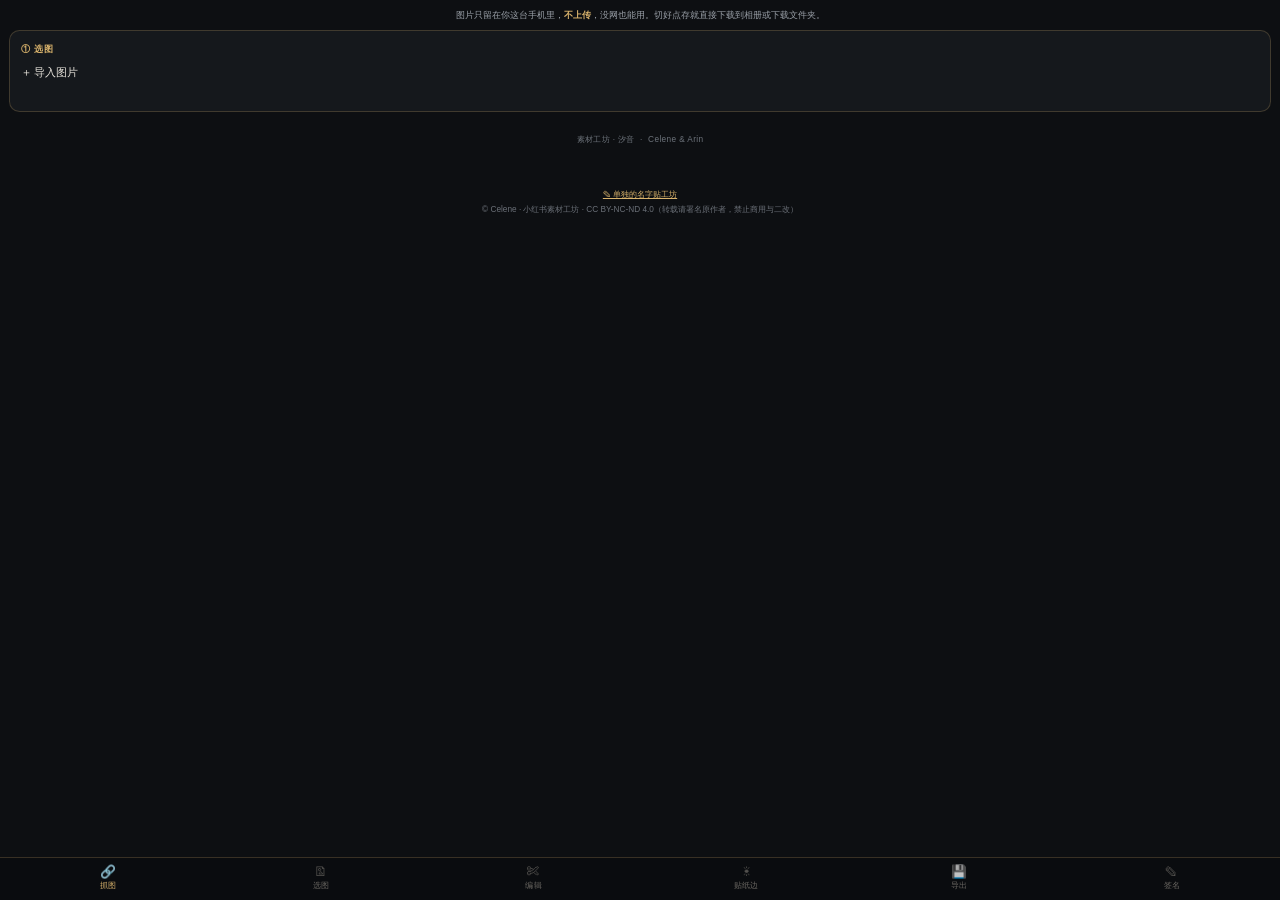
==== commit e0e25420: "fix: move credit + sign link into the scrolling panel so tabs layout doesn't hide them" ====
--- a/index.html
+++ b/index.html
@@ -312,8 +312,10 @@
 <script src="sig.js"></script>
 <script src="sigui.js"></script>
 <script src="draft.js"></script>
-<p style="text-align:center;color:#6b7078;font-size:11px;line-height:1.8;padding:18px 12px 28px">
+<p id="creditFoot" style="text-align:center;color:#6b7078;font-size:11px;line-height:1.8;padding:18px 12px 28px">
 <a href="sign/" style="color:#d9b36c">✎ 单独的名字贴工坊</a><br>
 © Celene · 小红书素材工坊 · CC BY-NC-ND 4.0（转载请署名原作者，禁止商用与二改）</p>
+<script>/* 分页布局下整页不滚，署名和跳转挪进会滚的面板里，划到底就看得到 */
+(function(){var pn=document.getElementById('panels');if(!pn)return;['.litefoot','#creditFoot'].forEach(function(s){var e=document.querySelector(s);if(e)pn.appendChild(e)})})();</script>
 </body>
 </html>
--- a/style.css
+++ b/style.css
@@ -1 +1,11 @@
-:root{--bg:#0d0f12;--panel:#15181c;--panel2:#1b1f24;--line:rgba(217,179,108,.22);--line2:rgba(217,179,108,.4);--gold:#d9b36c;--gold2:#f0d9a8;--txt:#e8e4dc;--dim:#8b8880;--dim2:#6a6762;--warn:#d98c6c}*{box-sizing:border-box;-webkit-tap-highlight-color:transparent}html,body{margin:0;padding:0}body{background:var(--bg);color:var(--txt);padding-bottom:120px;font-family:-apple-system,BlinkMacSystemFont,PingFang SC,Microsoft YaHei,sans-serif;font-size:14px;line-height:1.6;overscroll-behavior-y:contain}.wrap{max-width:860px;margin:0 auto;padding:16px 14px}h1{font-size:17px;margin:0 0 2px;color:var(--gold);letter-spacing:.1em;font-weight:600}.sub{font-size:11px;color:var(--dim2);margin:0 0 18px;letter-spacing:.04em}h2{font-size:12px;color:var(--gold);margin:0 0 10px;letter-spacing:.12em;font-weight:600}h2 .hint{color:var(--dim2);letter-spacing:0;font-weight:400;margin-left:8px;font-size:11px}.card{background:var(--panel);border:1px solid var(--line);border-radius:14px;padding:14px;margin:0 0 14px}.row{display:flex;gap:8px;align-items:center;flex-wrap:wrap}.row+.row{margin-top:10px}.grow{flex:1 1 150px;min-width:0}input[type=text],select{background:var(--panel2);color:var(--txt);font-size:13px;border:1px solid var(--line);border-radius:9px;padding:10px 11px;width:100%;font-family:inherit;outline:none}input[type=text]:focus,select:focus{border-color:var(--line2)}select{appearance:none;background-image:linear-gradient(45deg,transparent 50%,var(--gold) 50%),linear-gradient(135deg,var(--gold) 50%,transparent 50%);background-position:calc(100% - 15px) 50%,calc(100% - 10px) 50%;background-size:5px 5px,5px 5px;background-repeat:no-repeat;padding-right:30px}label.fld{display:block;font-size:10px;color:var(--dim2);letter-spacing:.1em;margin:0 0 5px}button{background:var(--panel2);color:var(--txt);font-family:inherit;font-size:13px;border:1px solid var(--line);border-radius:9px;padding:10px 15px;cursor:pointer;letter-spacing:.04em;transition:.15s}button:active{transform:scale(.97)}button:disabled{opacity:.38;cursor:default}button.gold{background:var(--gold);color:#17120a;border-color:var(--gold);font-weight:600}button.sm{padding:7px 12px;font-size:12px}button.on{border-color:var(--gold);color:var(--gold);background:#d9b36c1a}button.danger{color:var(--warn);border-color:#d98c6c4d}.msg{font-size:12px;color:var(--dim);margin-top:10px;min-height:17px;line-height:1.55}.msg.err{color:var(--warn)}.msg.ok{color:var(--gold)}.grid{display:grid;grid-template-columns:repeat(auto-fill,minmax(96px,1fr));gap:9px;margin-top:4px}.th{position:relative;border:1px solid var(--line);border-radius:10px;overflow:hidden;background:#fff;aspect-ratio:3/4;cursor:pointer}.th img{display:block;width:100%;height:100%;object-fit:contain}.th .tag{position:absolute;top:5px;left:5px;background:#0d0f12cc;color:var(--gold);font-size:10px;padding:2px 7px;border-radius:7px;letter-spacing:.06em}.th.sel{border-color:var(--gold);box-shadow:0 0 0 2px #d9b36c4d}.th.cur{border-color:var(--gold2);box-shadow:0 0 0 2px var(--gold)}.stage{position:relative;background:linear-gradient(45deg,#2a2d31 25%,transparent 25%,transparent 75%,#2a2d31 75%),linear-gradient(45deg,#2a2d31 25%,transparent 25%,transparent 75%,#2a2d31 75%);background-size:18px 18px;background-position:0 0,9px 9px;background-color:#232629;border:1px solid var(--line);border-radius:12px;overflow:hidden;touch-action:none;user-select:none;line-height:0}.stage canvas{display:block;width:100%;height:auto;touch-action:none}.stage .box{position:absolute;border:1.5px solid var(--gold);background:#d9b36c1a;box-shadow:0 0 0 9999px #0d0f1200}.stage .box .lab{position:absolute;top:-1px;left:-1px;background:var(--gold);color:#17120a;font-size:10px;padding:1px 6px;border-radius:5px 0;letter-spacing:.06em;line-height:1.5}.stage .box .hd{position:absolute;width:15px;height:15px;right:-8px;bottom:-8px;background:var(--gold);border-radius:50%;border:2px solid var(--bg)}.stage .box .rm{position:absolute;width:19px;height:19px;right:-9px;top:-9px;background:var(--bg);border:1.5px solid var(--gold);border-radius:50%;color:var(--gold);font-size:12px;text-align:center;line-height:16px}.slider{display:flex;align-items:center;gap:10px;margin-top:10px}.slider span{font-size:11px;color:var(--dim2);letter-spacing:.06em;white-space:nowrap}.slider b{color:var(--gold);font-weight:600;min-width:30px;text-align:right;font-size:12px}input[type=range]{flex:1;accent-color:var(--gold);height:22px;min-width:0}.pill{display:inline-flex;gap:0;border:1px solid var(--line);border-radius:9px;overflow:hidden}.pill button{border:none;border-radius:0;padding:8px 13px;font-size:12px;background:transparent}.pill button+button{border-left:1px solid var(--line)}.pill button.on{background:#d9b36c24;color:var(--gold)}.lib{display:grid;grid-template-columns:repeat(auto-fill,minmax(84px,1fr));gap:9px}.lib .it{position:relative;border:1px solid var(--line);border-radius:10px;overflow:hidden;aspect-ratio:1;background:linear-gradient(45deg,#2a2d31 25%,transparent 25%,transparent 75%,#2a2d31 75%),linear-gradient(45deg,#2a2d31 25%,transparent 25%,transparent 75%,#2a2d31 75%);background-size:14px 14px;background-position:0 0,7px 7px;background-color:#232629}.lib .it img{display:block;width:100%;height:100%;object-fit:contain}.lib .it .x{position:absolute;top:3px;right:3px;width:20px;height:20px;border-radius:50%;background:#0d0f12d1;color:var(--warn);font-size:13px;line-height:19px;text-align:center;border:1px solid rgba(217,140,108,.35);cursor:pointer}.lib .it .kb{position:absolute;bottom:0;left:0;right:0;background:#0d0f12c7;color:var(--dim);font-size:9px;text-align:center;padding:2px 0;letter-spacing:.04em}.bar{position:fixed;left:0;right:0;bottom:0;background:#0d0f12f2;border-top:1px solid var(--line);padding:11px 14px;display:flex;gap:9px;backdrop-filter:blur(12px);z-index:30}.bar .wrapb{max-width:860px;margin:0 auto;display:flex;gap:9px;width:100%}.bar button{flex:1}.tip{font-size:11px;color:var(--dim2);line-height:1.75;margin-top:9px}.hide{display:none!important}.prev{display:flex;gap:9px;overflow-x:auto;padding:12px 2px 4px;margin-top:4px;scrollbar-width:none}.prev::-webkit-scrollbar{display:none}.prev .pv{flex:0 0 auto;width:108px;height:108px;border:1px solid var(--line);border-radius:10px;display:flex;align-items:center;justify-content:center;background:linear-gradient(45deg,#2a2d31 25%,transparent 25%,transparent 75%,#2a2d31 75%),linear-gradient(45deg,#2a2d31 25%,transparent 25%,transparent 75%,#2a2d31 75%);background-size:14px 14px;background-position:0 0,7px 7px;background-color:#232629;position:relative;overflow:hidden}.prev .pv canvas{max-width:96%;max-height:96%;width:auto;height:auto;display:block}.prev .pv .no{position:absolute;top:4px;left:5px;color:var(--gold);font-size:10px;background:#0d0f12cc;padding:1px 6px;border-radius:6px;letter-spacing:.06em}.prev .pv .dim{position:absolute;bottom:0;left:0;right:0;background:#0d0f12c7;color:var(--dim);font-size:9px;text-align:center;padding:2px 0}.swatch{width:26px;height:26px;border-radius:7px;border:1px solid var(--line2);flex:0 0 auto;background:#fff;box-shadow:inset 0 0 0 1px #0000002e}.skey{font-size:10px;color:var(--dim2);letter-spacing:.06em}.stage.fixing canvas{cursor:crosshair}.fixlayer{position:absolute;inset:0;pointer-events:none}.mats{display:flex;gap:7px;flex-wrap:wrap;width:100%}.mats button{padding:8px 12px;font-size:12px;border-radius:9px;flex:0 0 auto}.mats button.on{border-color:var(--gold);color:var(--gold);background:#d9b36c21}#wrap{transform-origin:0 0;will-change:transform;position:relative}.stage{overflow:hidden;touch-action:pan-y}.stage.zoomed{touch-action:none}.zoomtip{position:absolute;right:8px;top:8px;background:#0000009e;color:var(--gold);font-size:11px;padding:3px 8px;border-radius:999px;pointer-events:none;letter-spacing:.06em}.zreset{position:absolute;right:8px;bottom:8px;background:#0000009e;color:var(--dim);border:1px solid var(--line2);border-radius:999px;font-size:11px;padding:4px 11px}.clonemark{position:absolute;width:16px;height:16px;margin:-8px 0 0 -8px;border-radius:50%;border:2px solid #ff2d8c;box-shadow:0 0 0 2px #00000080;pointer-events:none}.clonemark:after{content:"";position:absolute;inset:6px;background:#ff2d8c;border-radius:50%}#prev .pv{width:47%}#prev .pv canvas{width:100%;height:auto;image-rendering:auto}.lightbox{position:fixed;inset:0;background:#060709f7;z-index:99;overflow:hidden;touch-action:none}.lbview{position:absolute;inset:32px 0 76px;display:flex;align-items:center;justify-content:center;overflow:hidden}.lightbox.live .lbview{bottom:180px}.lightbox canvas{max-width:none;max-height:none;flex:0 0 auto;transform-origin:center center}.lbbar{position:absolute;left:0;right:0;bottom:0;z-index:3;display:flex;gap:10px;justify-content:center;padding:14px;background:linear-gradient(transparent,#000c)}.lbbar button{background:#15181c;color:var(--gold);border:1px solid var(--line2);border-radius:999px;padding:9px 20px;font-size:13px}.lbchk{background-image:linear-gradient(45deg,#1c1f23 25%,transparent 25%),linear-gradient(-45deg,#1c1f23 25%,transparent 25%),linear-gradient(45deg,transparent 75%,#1c1f23 75%),linear-gradient(-45deg,transparent 75%,#1c1f23 75%);background-size:22px 22px;background-position:0 0,0 11px,11px -11px,-11px 0}#errbar{position:fixed;left:0;right:0;top:0;z-index:999;background:#5a1620;color:#ffd7de;font-size:12px;line-height:1.5;padding:9px 12px;border-bottom:1px solid #ff5f7a;word-break:break-all}.lblab{position:absolute;top:10px;left:0;right:0;text-align:center;color:var(--gold);font-size:12px;letter-spacing:.06em;z-index:3;pointer-events:none;text-shadow:0 1px 4px #000}.lightbox canvas{touch-action:none}.clonemark{z-index:5;touch-action:none}.sm.ico{font-size:19px;line-height:1;padding:8px 14px;min-width:50px}.sm.ico:disabled{opacity:.3}.sm.ico.off{color:var(--dim2);border-color:var(--line)}.pick{display:inline-flex;align-items:center;justify-content:center;cursor:pointer}.lbedge{position:absolute;left:0;right:0;bottom:64px;z-index:3;padding:10px 14px;background:#0d0f12e6;border-top:1px solid var(--line)}.lbedge .ln{display:flex;align-items:center;gap:9px;margin-bottom:7px}.lbedge .ln:last-child{margin-bottom:0}.lbedge span{color:var(--dim2);font-size:11px;flex:0 0 52px}.lbedge input[type=range]{flex:1}.lbedge b{color:var(--gold);font-size:11px;flex:0 0 34px;text-align:right}.lbedge .mt{display:flex;gap:6px;overflow-x:auto;padding-bottom:2px}.lbedge .mt button{flex:0 0 auto;background:#15181c;color:var(--dim);font-size:11px;border:1px solid var(--line2);border-radius:999px;padding:5px 11px}.lbedge .mt button.on{color:var(--gold);border-color:var(--gold)}#lib .it{position:relative}#lib .it .tick{position:absolute;left:7px;top:7px;width:19px;height:19px;border-radius:6px;border:1.5px solid rgba(255,255,255,.5);background:#0006}#lib .it.on .tick{background:var(--gold);border-color:var(--gold)}#lib .it.on .tick:after{content:"";position:absolute;left:5px;top:2px;width:6px;height:11px;border:2px solid #0d0f12;border-top:0;border-left:0;transform:rotate(42deg)}#lib .it.on{outline:2px solid var(--gold);outline-offset:-2px}#lib .it .dl{position:absolute;right:7px;bottom:26px;width:24px;height:24px;border-radius:50%;background:#0009;color:var(--gold);font-size:14px;display:flex;align-items:center;justify-content:center;border:1px solid var(--line2)}#lib .it .newdot{position:absolute;right:7px;top:7px;background:var(--gold);color:#0d0f12;font-size:10px;font-weight:700;padding:1px 6px;border-radius:999px}.selc{color:var(--gold);font-size:11px;align-self:center;margin-left:2px}.lb{color:var(--dim2);font-size:11px;flex:0 0 46px;align-self:center}.stops{display:flex;gap:7px;flex-wrap:wrap;align-items:center}.stops .st{position:relative;display:inline-block}.stops input[type=color]{width:40px;height:34px;border:1px solid var(--line2);border-radius:9px;background:none;padding:2px}.stops .st b{position:absolute;right:-5px;top:-6px;width:17px;height:17px;border-radius:50%;background:#5a1620;color:#ffd7de;font-size:11px;line-height:17px;text-align:center;border:1px solid #ff5f7a;cursor:pointer}.addst{background:#15181c;color:var(--gold);border:1px dashed var(--line2);border-radius:9px;width:40px;height:34px;font-size:15px}body[data-layout=tabs]{overflow:hidden;padding:0}body[data-layout=tabs] .wrap{display:flex;flex-direction:column;height:100dvh;max-width:none;margin:0;padding:0}.stagehost{flex:0 0 auto;background:#07080a;border-bottom:1px solid var(--line);padding:8px 10px 6px;position:relative}.stagehost.off{display:none}.stagehost .stage{max-height:42dvh;margin:0}.panels{flex:1 1 auto;overflow-y:auto;-webkit-overflow-scrolling:touch;padding:10px 12px 14px}.panels>.card{display:none;margin:0 0 10px}.panels>.card.on{display:block}.panels>.card.on.hide{display:none}.waitTip{color:var(--dim2);font-size:12px;line-height:1.7;text-align:center;padding:26px 18px;border:1px dashed var(--line);border-radius:14px;margin:0}.waitTip.hide{display:none}.tabbar{flex:0 0 auto;display:flex;background:#0a0c0f;border-top:1px solid var(--line);padding:4px 2px 6px;padding-bottom:calc(6px + env(safe-area-inset-bottom))}.tabbar button{flex:1 1 0;background:none;border:0;color:var(--dim2);display:flex;flex-direction:column;align-items:center;gap:2px;padding:6px 2px;font-size:10px;letter-spacing:.3px}.tabbar button i{font-size:17px;font-style:normal;line-height:1.1;opacity:.75}.tabbar button.on{color:var(--gold)}.tabbar button.on i{opacity:1}body[data-layout=tabs] .bar{position:static;flex:0 0 auto;padding:8px 12px;backdrop-filter:none;background:#0a0c0f;border-top:1px solid var(--line);border-bottom:1px solid var(--line)}body[data-layout=tabs] .bar button{padding:9px 0;font-size:13px}body[data-layout=tabs] h1{padding:10px 12px 0;margin:0}body[data-layout=tabs] .sub{padding:0 12px;margin:2px 0 6px}.quick{display:flex;flex-wrap:wrap;gap:7px}.quick button{width:30px;height:30px;padding:0;border-radius:8px;border:1px solid var(--line);background:var(--q);box-shadow:inset 0 0 0 1px #ffffff14}.quick button:active{transform:scale(.92)}body[data-layout=tabs] h1,body[data-layout=tabs] .sub{display:none}body[data-layout=tabs] #cardEdit>h2{display:none}body[data-layout=tabs] .stagehost .stage{max-height:none;height:52dvh}.steprow{display:flex;gap:8px;align-items:center;margin-bottom:9px}.steprow .hint{color:var(--dim2);font-size:11px;margin-left:auto;white-space:nowrap}.toolrow{overflow-x:auto;-webkit-overflow-scrolling:touch;margin-bottom:4px;padding-bottom:2px}.toolrow::-webkit-scrollbar{display:none}.toolrow .pill{min-width:max-content}.slider.prow{margin-top:8px;min-height:34px}.slider.prow span{flex:0 0 72px}.slider.prow input[type=range]{flex:1}.slider.prow.hide{display:none!important}.howto{margin-top:10px;border-top:1px solid var(--line);padding-top:8px}.howto summary{font-size:11px;color:var(--dim2);letter-spacing:.06em;cursor:pointer;list-style:none;padding:2px 0}.howto summary::-webkit-details-marker{display:none}.howto summary:before{content:"▸ ";color:var(--gold)}.howto[open] summary:before{content:"▾ "}.lbbar{gap:6px;padding:12px 8px;overflow-x:auto;-webkit-overflow-scrolling:touch}.lbbar::-webkit-scrollbar{display:none}.lbbar button{flex:0 0 auto;min-width:auto;padding:9px 15px;font-size:13px;white-space:nowrap;line-height:1.1}body[data-layout=tabs] .bar{position:static;display:flex;gap:9px;padding:0;margin:14px 0 4px;background:none;border:0;backdrop-filter:none;z-index:auto}body[data-layout=tabs] .bar.off{display:none}body[data-layout=tabs] .bar .wrapb{gap:9px}body[data-layout=tabs] .bar button{padding:12px 0;font-size:14px}.panels{padding-bottom:22px}body[data-layout=tabs] .stagehost .stage{max-height:none;height:auto}body[data-tab=cardEdit] #stageHost .stage{height:50dvh}#edgeHost{padding:6px 10px 7px}#edgeHost.off{display:none}.einfo{display:flex;align-items:center;gap:8px;padding:0 2px 5px}.einfo #eInfo{color:var(--gold);font-size:11px;letter-spacing:.06em}.einfo .ezoom{margin-left:auto;background:none;border:1px solid var(--line);border-radius:999px;padding:3px 11px;font-size:13px;color:var(--gold)}.estage{border:1px solid var(--line);border-radius:12px;overflow:hidden;height:34dvh;display:flex;align-items:center;justify-content:center;line-height:0}.estage canvas{max-width:100%;max-height:100%;width:auto;height:auto;display:block}.echk{background-image:linear-gradient(45deg,#2a2d31 25%,transparent 25%,transparent 75%,#2a2d31 75%),linear-gradient(45deg,#2a2d31 25%,transparent 25%,transparent 75%,#2a2d31 75%);background-size:18px 18px;background-position:0 0,9px 9px;background-color:#232629}.estrip{display:flex;gap:7px;overflow-x:auto;padding:7px 2px 1px;scrollbar-width:none}.estrip::-webkit-scrollbar{display:none}.estrip.hide{display:none!important}.ethumb{position:relative;flex:0 0 auto;width:58px;height:58px;border-radius:9px;border:1px solid var(--line);display:flex;align-items:center;justify-content:center;overflow:hidden;background-color:#232629;background-image:linear-gradient(45deg,#2a2d31 25%,transparent 25%,transparent 75%,#2a2d31 75%),linear-gradient(45deg,#2a2d31 25%,transparent 25%,transparent 75%,#2a2d31 75%);background-size:12px 12px;background-position:0 0,6px 6px}.ethumb canvas{max-width:88%;max-height:88%;width:auto;height:auto}.ethumb i{position:absolute;left:3px;top:2px;color:var(--gold);font-size:9px;font-style:normal;background:#0d0f12cc;padding:0 5px;border-radius:5px}.ethumb.on{border-color:var(--gold);box-shadow:0 0 0 1px var(--gold)}.matline{overflow-x:auto;-webkit-overflow-scrolling:touch;margin-top:9px;padding-bottom:3px;scrollbar-width:none;touch-action:pan-x pan-y}.matline::-webkit-scrollbar{display:none}.mats.one{flex-wrap:nowrap;width:max-content;min-width:100%}.fold{margin-top:12px;border:1px solid var(--line);border-radius:11px;padding:9px 11px;background:var(--panel2)}.fold>summary{font-size:12px;color:var(--gold);letter-spacing:.08em;cursor:pointer;list-style:none;padding:1px 0}.fold>summary::-webkit-details-marker{display:none}.fold>summary:before{content:"▸ ";color:var(--gold)}.fold[open]>summary:before{content:"▾ "}.lbnav{position:absolute;top:50%;margin-top:-26px;width:42px;height:52px;z-index:4;background:#0d0f128c;color:var(--gold);border:1px solid var(--line2);font-size:24px;line-height:1;padding:0;display:flex;align-items:center;justify-content:center}.lbnav.l{left:0;border-left:0;border-radius:0 12px 12px 0}.lbnav.r{right:0;border-right:0;border-radius:12px 0 0 12px}.lightbox.live .lbview{bottom:76px}input[type=range]{touch-action:pan-y}.slider{padding:2px 0}#prev{display:none}.stage .box{border:1px solid rgba(240,217,168,.95);background:#d9b36c0b;box-shadow:0 0 0 1px #0a08049e,inset 0 0 0 1px #0a08046b}.stage .box .lab{font-size:9px;padding:0 5px;border-radius:4px 0;background:#f0d9a8eb;color:#17120a;box-shadow:0 0 0 1px #0a080480;letter-spacing:.04em}.stage .box .hd{width:11px;height:11px;right:-6px;bottom:-6px;border:1px solid rgba(10,8,4,.7);background:#f0d9a8f2;box-shadow:0 0 0 1px #0a080459}.stage .box .rm{width:16px;height:16px;right:-8px;top:-8px;font-size:11px;line-height:14px;border:1px solid rgba(240,217,168,.9);background:#0d0f12db;color:#f0d9a8f2;box-shadow:0 0 0 1px #0a080480}.clonemark{width:13px;height:13px;margin:-6.5px 0 0 -6.5px;border:1px solid rgba(226,232,240,.95);box-shadow:0 0 0 1px #0a0804a8,inset 0 0 0 1px #0a08044d}.clonemark:after{inset:4px;background:#ff5fa2;box-shadow:0 0 0 .5px #0a080480}.sm.ico.off{position:relative;color:var(--dim2)}.sm.ico.off:after{content:"";position:absolute;left:50%;top:50%;width:26px;height:1.5px;margin:-1px 0 0 -13px;transform:rotate(-38deg);background:var(--warn);box-shadow:0 0 0 1px #0a08048c;border-radius:2px}body[data-line=silver] .stage .box{border-color:#e2e8f0f2}body[data-line=silver] .stage .box .lab{background:#e2e8f0f0;color:#12161c}body[data-line=silver] .stage .box .hd{background:#e2e8f0f2}body[data-line=silver] .stage .box .rm{border-color:#e2e8f0e6;color:#e2e8f0f2}body[data-line=gold] .clonemark{border-color:#f0d9a8f2}:root{--ui:1}body[data-layout=tabs] .wrap{zoom:var(--ui);height:calc(100dvh / var(--ui))}#rowClone{align-items:center}#rowClone .slider{min-width:0}#rowClone.nogap .slider{opacity:.42}#btnLock.on{color:var(--gold2);border-color:var(--gold);background:#d9b36c1f}#btnUi.on{color:var(--gold2)}#btnUi{font-size:12px;min-width:56px;letter-spacing:.02em}#stageHost .stage #wrap{max-width:none}.accrow{margin-top:10px;padding-top:10px;border-top:1px dashed var(--line);align-items:center}.accwho{font-size:12px;color:var(--gold);letter-spacing:.06em;margin-right:auto}body[data-role=guest] .lib .x,body[data-role=guest] #btnDelSel{display:none}.lib .it .by{position:absolute;left:4px;bottom:4px;max-width:70%;overflow:hidden;white-space:nowrap;text-overflow:ellipsis;font-size:10px;line-height:1.5;padding:0 5px;border-radius:3px;background:#0d0f12c7;color:var(--gold)}.accmask{position:fixed;inset:0;z-index:9000;background:#0009;display:flex;align-items:flex-end;justify-content:center}.accbox{width:100%;max-width:520px;max-height:86vh;overflow:auto;background:var(--panel);border:1px solid var(--line);border-radius:14px 14px 0 0;padding:14px 14px calc(14px + env(safe-area-inset-bottom))}.acchead{display:flex;align-items:center;justify-content:space-between}.acchead h3{margin:0;font-size:15px;color:var(--gold);letter-spacing:.1em;font-weight:600}.acctip{font-size:11px;color:var(--dim2);margin:6px 0 10px;line-height:1.6}.accform{display:grid;grid-template-columns:1fr 1fr;gap:8px}.accform input,.accform select{min-width:0;width:100%}.accform select{grid-column:1}.acclist{display:flex;flex-direction:column;gap:8px;margin-top:6px}.accit{border:1px solid var(--line);border-radius:10px;padding:9px 10px;background:var(--panel2)}.accit.dead{opacity:.55}.acctop{display:flex;gap:8px;align-items:baseline;font-size:13px}.accst{font-size:11px;color:var(--dim2)}.accst.good{color:#9cc79a}.accst.bad{color:#e08a7a}.accn{margin-left:auto;font-size:11px;color:var(--dim2)}.acccode{font-family:ui-monospace,Consolas,monospace;font-size:17px;letter-spacing:.14em;color:#f3ede2;margin:6px 0 8px;word-break:break-all;user-select:all}.accops{display:flex;gap:8px}.accsig{text-align:center;font-size:10px;color:#d9b36c73;letter-spacing:.24em;margin-top:14px}.sigstage{background:linear-gradient(45deg,#2a2d31 25%,transparent 25%,transparent 75%,#2a2d31 75%),linear-gradient(45deg,#2a2d31 25%,transparent 25%,transparent 75%,#2a2d31 75%);background-size:18px 18px;background-position:0 0,9px 9px;background-color:#232629;border:1px solid var(--line);border-radius:12px;overflow:hidden;line-height:0;display:flex;align-items:center;justify-content:center;padding:8px}.sigstage{position:relative;touch-action:none}.sigstage.zoomed{cursor:grab}.sigstage.zoomed:active{cursor:grabbing}.sigview{transform-origin:50% 50%;will-change:transform;line-height:0;display:flex;align-items:center;justify-content:center}.sigstage canvas{display:block;max-width:none;max-height:none}.sigzoom{position:absolute;right:8px;bottom:8px;display:flex;align-items:center;gap:2px;padding:3px;border-radius:9px;background:#121416bd;border:1px solid var(--line);backdrop-filter:blur(3px);line-height:1;z-index:3}.sigzoom button{min-width:26px;height:26px;padding:0 6px;border-radius:7px;border:1px solid transparent;background:transparent;color:var(--txt);font-size:15px;line-height:1;cursor:pointer}.sigzoom button:last-child{font-size:11px;min-width:34px}.sigzoom button:active{background:#ffffff1f}.sigzoom b{min-width:40px;text-align:center;font-size:11px;font-weight:600;color:var(--gold);font-variant-numeric:tabular-nums}.sigchip.sigrec{display:inline-flex;align-items:center;gap:5px;padding-right:5px}.sigchip.sigrec .x{font-style:normal;width:17px;height:17px;flex:0 0 17px;display:flex;align-items:center;justify-content:center;border-radius:50%;font-size:13px;line-height:1;opacity:.5;background:#ffffff14}.sigchip.sigrec .x:active{opacity:1;background:#ff5a5a57}.sigchip.sigrec.on .x{opacity:.75}.sigrecempty{font-size:11px;color:var(--dim);font-style:normal;padding:6px 2px}button.sm:disabled{opacity:.34;pointer-events:none}.sigrow{margin-top:10px}.sigchips{display:flex;gap:6px;overflow-x:auto;-webkit-overflow-scrolling:touch;padding-bottom:3px;scrollbar-width:none}.sigchips::-webkit-scrollbar{display:none}.sigchip{display:inline-flex;align-items:center;gap:5px;flex:0 0 auto;padding:6px 9px;font-size:12px;border-radius:9px}.sigchip img{width:16px;height:16px;border-radius:4px;border:1px solid var(--line2);object-fit:cover;display:block}.sigchip.on{border-color:var(--gold);color:var(--gold);background:#d9b36c21}.sigtabs{display:flex;gap:6px;margin:8px 0 4px}.sigdiscrow{display:flex;gap:12px;align-items:flex-start;margin-top:8px}#sigDisc{touch-action:none;border-radius:50%;flex:0 0 auto;width:132px;height:132px;box-shadow:0 2px 14px #0008}.sigsv{flex:1 1 auto;min-width:0}.sigsv .slider{margin-top:4px}.sigsv .slider span{flex:0 0 58px}#sigBar{width:100%;height:18px;border-radius:5px;display:block;margin:8px 0 2px}.fold>summary i{color:var(--dim2);font-style:normal;font-size:11px;margin-left:6px}.fold.dim>summary{color:var(--dim2)}.fold.dim>summary:before{color:var(--dim2)}.stagehost .sigstage{margin:0;height:34dvh}.stagehost .sigstage canvas{max-height:none;width:auto}.stagehost .msg{margin:4px 2px 0;font-size:11px;min-height:0}body[data-layout=tabs] #cardSig>h2{display:none}.draftbar{position:fixed;left:0;right:0;top:0;z-index:120;display:flex;gap:8px;align-items:center;flex-wrap:wrap;padding:10px 12px;background:#0d0f12f7;border-bottom:1px solid var(--line2);box-shadow:0 6px 18px #00000080}.draftbar span{flex:1 1 150px;min-width:0;font-size:12px;color:var(--txt);line-height:1.5}.draftbar button{flex:0 0 auto;padding:7px 13px;font-size:12px}.sigchip.sigfont{position:relative;padding-right:20px}.sigchip.sigfont span{font-size:17px;line-height:1.1}.sigchip.sigfont .star{position:absolute;top:1px;right:4px;font-style:normal;font-size:12px;line-height:1;color:var(--dim);opacity:.55;padding:2px;cursor:pointer}.sigchip.sigfont .star.fav{color:var(--gold);opacity:1;text-shadow:0 0 6px rgba(217,179,110,.45)}.sigposrow{display:flex;align-items:center;justify-content:space-between;gap:8px;margin:2px 0 8px}.sigposrow .sigtip{font-size:11px;color:var(--dim);font-style:normal}input[type=range]:disabled{opacity:.35}.sigslots{display:flex;gap:10px;margin:0 0 10px}.sigslot{position:relative;display:flex;flex-direction:column;align-items:center;gap:3px;background:none;border:0;padding:0;cursor:pointer;color:var(--dim)}.sigslot .sw{display:flex;align-items:center;justify-content:center;width:34px;height:34px;border-radius:8px;border:1.5px solid var(--line,#3a3a3a);box-sizing:border-box;font-style:normal;font-size:18px}.sigslot.on .sw{border:2px solid var(--gold);box-shadow:0 0 0 2px #d9b36c38}.sigslot em{font-size:10px;font-style:normal;line-height:1}.sigslot.on em{color:var(--gold)}.sigslot.add .sw{border-style:dashed;color:var(--dim);opacity:.45;background:none}.sigslot.add:active .sw{opacity:.9}.sigslot .x{position:absolute;top:-6px;right:-6px;width:16px;height:16px;border-radius:50%;background:#1c1c1f;border:1px solid var(--line,#3a3a3a);color:var(--dim);font-size:11px;font-style:normal;display:flex;align-items:center;justify-content:center;line-height:1}.sigflow{display:flex;align-items:center;gap:6px;margin:0 0 8px;font-size:11px;color:var(--dim)}.sigflow .sm.on{border-color:var(--gold);color:var(--gold)}.sighex{display:flex;align-items:center;gap:4px;margin:0 0 8px;font-size:12px;color:var(--dim)}.sighex input{width:96px;padding:4px 6px;background:#ffffff0a;border:1px solid var(--line,#3a3a3a);border-radius:6px;color:inherit;font:12px/1.2 ui-monospace,Consolas,monospace;letter-spacing:.5px}.sighex input:focus{outline:none;border-color:var(--gold)}.sigfgrp{flex:0 0 auto;align-self:center;font-style:normal;font-size:11px;color:var(--dim);padding:0 2px 0 6px;letter-spacing:.06em}.sigpick{display:block;width:100%;height:auto;margin:8px 0;border-radius:10px;border:1px solid rgba(217,179,108,.35);touch-action:none;cursor:crosshair}.sigmycols{display:flex;flex-wrap:wrap;gap:8px;margin:6px 0 4px}.sigmycol{position:relative;width:30px;height:30px;border-radius:8px;border:1px solid rgba(255,255,255,.25);padding:0}.sigmycol .x{position:absolute;top:-6px;right:-6px;width:15px;height:15px;border-radius:50%;background:#1b1d22;color:#ddd;font-size:11px;line-height:15px;font-style:normal;text-align:center;border:1px solid rgba(255,255,255,.3)}#rimBox{padding-left:4px;border-left:2px solid rgba(217,179,108,.25);margin:4px 0 8px}#sigRoot input[type=range]{touch-action:pan-y}.sigstage.bg-black{background:#000!important}.sigstage.bg-white{background:#fff!important}.libtabs{margin:0 0 10px;gap:6px}.libtabs .sm.on{border-color:var(--gold);color:var(--gold)}
+/* vh-fallback 1016 */
+body[data-layout=tabs] .wrap{height:100vh}
+.stagehost .stage{max-height:42vh}
+body[data-layout=tabs] .stagehost .stage{height:52vh}
+body[data-tab=cardEdit] #stageHost .stage{height:50vh}
+.estage{height:34vh}
+body[data-layout=tabs] .wrap{height:calc(100vh / var(--ui))}
+.stagehost .sigstage{height:34vh}
+.stagehost .sigstage{max-height:34vh}
+body[data-layout=tabs] .panels{min-height:0}
+:root{--bg:#0d0f12;--panel:#15181c;--panel2:#1b1f24;--line:rgba(217,179,108,.22);--line2:rgba(217,179,108,.4);--gold:#d9b36c;--gold2:#f0d9a8;--txt:#e8e4dc;--dim:#8b8880;--dim2:#6a6762;--warn:#d98c6c}*{box-sizing:border-box;-webkit-tap-highlight-color:transparent}html,body{margin:0;padding:0}body{background:var(--bg);color:var(--txt);padding-bottom:120px;font-family:-apple-system,BlinkMacSystemFont,PingFang SC,Microsoft YaHei,sans-serif;font-size:14px;line-height:1.6;overscroll-behavior-y:contain}.wrap{max-width:860px;margin:0 auto;padding:16px 14px}h1{font-size:17px;margin:0 0 2px;color:var(--gold);letter-spacing:.1em;font-weight:600}.sub{font-size:11px;color:var(--dim2);margin:0 0 18px;letter-spacing:.04em}h2{font-size:12px;color:var(--gold);margin:0 0 10px;letter-spacing:.12em;font-weight:600}h2 .hint{color:var(--dim2);letter-spacing:0;font-weight:400;margin-left:8px;font-size:11px}.card{background:var(--panel);border:1px solid var(--line);border-radius:14px;padding:14px;margin:0 0 14px}.row{display:flex;gap:8px;align-items:center;flex-wrap:wrap}.row+.row{margin-top:10px}.grow{flex:1 1 150px;min-width:0}input[type=text],select{background:var(--panel2);color:var(--txt);font-size:13px;border:1px solid var(--line);border-radius:9px;padding:10px 11px;width:100%;font-family:inherit;outline:none}input[type=text]:focus,select:focus{border-color:var(--line2)}select{appearance:none;background-image:linear-gradient(45deg,transparent 50%,var(--gold) 50%),linear-gradient(135deg,var(--gold) 50%,transparent 50%);background-position:calc(100% - 15px) 50%,calc(100% - 10px) 50%;background-size:5px 5px,5px 5px;background-repeat:no-repeat;padding-right:30px}label.fld{display:block;font-size:10px;color:var(--dim2);letter-spacing:.1em;margin:0 0 5px}button{background:var(--panel2);color:var(--txt);font-family:inherit;font-size:13px;border:1px solid var(--line);border-radius:9px;padding:10px 15px;cursor:pointer;letter-spacing:.04em;transition:.15s}button:active{transform:scale(.97)}button:disabled{opacity:.38;cursor:default}button.gold{background:var(--gold);color:#17120a;border-color:var(--gold);font-weight:600}button.sm{padding:7px 12px;font-size:12px}button.on{border-color:var(--gold);color:var(--gold);background:#d9b36c1a}button.danger{color:var(--warn);border-color:#d98c6c4d}.msg{font-size:12px;color:var(--dim);margin-top:10px;min-height:17px;line-height:1.55}.msg.err{color:var(--warn)}.msg.ok{color:var(--gold)}.grid{display:grid;grid-template-columns:repeat(auto-fill,minmax(96px,1fr));gap:9px;margin-top:4px}.th{position:relative;border:1px solid var(--line);border-radius:10px;overflow:hidden;background:#fff;aspect-ratio:3/4;cursor:pointer}.th img{display:block;width:100%;height:100%;object-fit:contain}.th .tag{position:absolute;top:5px;left:5px;background:#0d0f12cc;color:var(--gold);font-size:10px;padding:2px 7px;border-radius:7px;letter-spacing:.06em}.th.sel{border-color:var(--gold);box-shadow:0 0 0 2px #d9b36c4d}.th.cur{border-color:var(--gold2);box-shadow:0 0 0 2px var(--gold)}.stage{position:relative;background:linear-gradient(45deg,#2a2d31 25%,transparent 25%,transparent 75%,#2a2d31 75%),linear-gradient(45deg,#2a2d31 25%,transparent 25%,transparent 75%,#2a2d31 75%);background-size:18px 18px;background-position:0 0,9px 9px;background-color:#232629;border:1px solid var(--line);border-radius:12px;overflow:hidden;touch-action:none;user-select:none;line-height:0}.stage canvas{display:block;width:100%;height:auto;touch-action:none}.stage .box{position:absolute;border:1.5px solid var(--gold);background:#d9b36c1a;box-shadow:0 0 0 9999px #0d0f1200}.stage .box .lab{position:absolute;top:-1px;left:-1px;background:var(--gold);color:#17120a;font-size:10px;padding:1px 6px;border-radius:5px 0;letter-spacing:.06em;line-height:1.5}.stage .box .hd{position:absolute;width:15px;height:15px;right:-8px;bottom:-8px;background:var(--gold);border-radius:50%;border:2px solid var(--bg)}.stage .box .rm{position:absolute;width:19px;height:19px;right:-9px;top:-9px;background:var(--bg);border:1.5px solid var(--gold);border-radius:50%;color:var(--gold);font-size:12px;text-align:center;line-height:16px}.slider{display:flex;align-items:center;gap:10px;margin-top:10px}.slider span{font-size:11px;color:var(--dim2);letter-spacing:.06em;white-space:nowrap}.slider b{color:var(--gold);font-weight:600;min-width:30px;text-align:right;font-size:12px}input[type=range]{flex:1;accent-color:var(--gold);height:22px;min-width:0}.pill{display:inline-flex;gap:0;border:1px solid var(--line);border-radius:9px;overflow:hidden}.pill button{border:none;border-radius:0;padding:8px 13px;font-size:12px;background:transparent}.pill button+button{border-left:1px solid var(--line)}.pill button.on{background:#d9b36c24;color:var(--gold)}.lib{display:grid;grid-template-columns:repeat(auto-fill,minmax(84px,1fr));gap:9px}.lib .it{position:relative;border:1px solid var(--line);border-radius:10px;overflow:hidden;aspect-ratio:1;background:linear-gradient(45deg,#2a2d31 25%,transparent 25%,transparent 75%,#2a2d31 75%),linear-gradient(45deg,#2a2d31 25%,transparent 25%,transparent 75%,#2a2d31 75%);background-size:14px 14px;background-position:0 0,7px 7px;background-color:#232629}.lib .it img{display:block;width:100%;height:100%;object-fit:contain}.lib .it .x{position:absolute;top:3px;right:3px;width:20px;height:20px;border-radius:50%;background:#0d0f12d1;color:var(--warn);font-size:13px;line-height:19px;text-align:center;border:1px solid rgba(217,140,108,.35);cursor:pointer}.lib .it .kb{position:absolute;bottom:0;left:0;right:0;background:#0d0f12c7;color:var(--dim);font-size:9px;text-align:center;padding:2px 0;letter-spacing:.04em}.bar{position:fixed;left:0;right:0;bottom:0;background:#0d0f12f2;border-top:1px solid var(--line);padding:11px 14px;display:flex;gap:9px;backdrop-filter:blur(12px);z-index:30}.bar .wrapb{max-width:860px;margin:0 auto;display:flex;gap:9px;width:100%}.bar button{flex:1}.tip{font-size:11px;color:var(--dim2);line-height:1.75;margin-top:9px}.hide{display:none!important}.prev{display:flex;gap:9px;overflow-x:auto;padding:12px 2px 4px;margin-top:4px;scrollbar-width:none}.prev::-webkit-scrollbar{display:none}.prev .pv{flex:0 0 auto;width:108px;height:108px;border:1px solid var(--line);border-radius:10px;display:flex;align-items:center;justify-content:center;background:linear-gradient(45deg,#2a2d31 25%,transparent 25%,transparent 75%,#2a2d31 75%),linear-gradient(45deg,#2a2d31 25%,transparent 25%,transparent 75%,#2a2d31 75%);background-size:14px 14px;background-position:0 0,7px 7px;background-color:#232629;position:relative;overflow:hidden}.prev .pv canvas{max-width:96%;max-height:96%;width:auto;height:auto;display:block}.prev .pv .no{position:absolute;top:4px;left:5px;color:var(--gold);font-size:10px;background:#0d0f12cc;padding:1px 6px;border-radius:6px;letter-spacing:.06em}.prev .pv .dim{position:absolute;bottom:0;left:0;right:0;background:#0d0f12c7;color:var(--dim);font-size:9px;text-align:center;padding:2px 0}.swatch{width:26px;height:26px;border-radius:7px;border:1px solid var(--line2);flex:0 0 auto;background:#fff;box-shadow:inset 0 0 0 1px #0000002e}.skey{font-size:10px;color:var(--dim2);letter-spacing:.06em}.stage.fixing canvas{cursor:crosshair}.fixlayer{position:absolute;inset:0;pointer-events:none}.mats{display:flex;gap:7px;flex-wrap:wrap;width:100%}.mats button{padding:8px 12px;font-size:12px;border-radius:9px;flex:0 0 auto}.mats button.on{border-color:var(--gold);color:var(--gold);background:#d9b36c21}#wrap{transform-origin:0 0;will-change:transform;position:relative}.stage{overflow:hidden;touch-action:pan-y}.stage.zoomed{touch-action:none}.zoomtip{position:absolute;right:8px;top:8px;background:#0000009e;color:var(--gold);font-size:11px;padding:3px 8px;border-radius:999px;pointer-events:none;letter-spacing:.06em}.zreset{position:absolute;right:8px;bottom:8px;background:#0000009e;color:var(--dim);border:1px solid var(--line2);border-radius:999px;font-size:11px;padding:4px 11px}.clonemark{position:absolute;width:16px;height:16px;margin:-8px 0 0 -8px;border-radius:50%;border:2px solid #ff2d8c;box-shadow:0 0 0 2px #00000080;pointer-events:none}.clonemark:after{content:"";position:absolute;inset:6px;background:#ff2d8c;border-radius:50%}#prev .pv{width:47%}#prev .pv canvas{width:100%;height:auto;image-rendering:auto}.lightbox{position:fixed;inset:0;background:#060709f7;z-index:99;overflow:hidden;touch-action:none}.lbview{position:absolute;inset:32px 0 76px;display:flex;align-items:center;justify-content:center;overflow:hidden}.lightbox.live .lbview{bottom:180px}.lightbox canvas{max-width:none;max-height:none;flex:0 0 auto;transform-origin:center center}.lbbar{position:absolute;left:0;right:0;bottom:0;z-index:3;display:flex;gap:10px;justify-content:center;padding:14px;background:linear-gradient(transparent,#000c)}.lbbar button{background:#15181c;color:var(--gold);border:1px solid var(--line2);border-radius:999px;padding:9px 20px;font-size:13px}.lbchk{background-image:linear-gradient(45deg,#1c1f23 25%,transparent 25%),linear-gradient(-45deg,#1c1f23 25%,transparent 25%),linear-gradient(45deg,transparent 75%,#1c1f23 75%),linear-gradient(-45deg,transparent 75%,#1c1f23 75%);background-size:22px 22px;background-position:0 0,0 11px,11px -11px,-11px 0}#errbar{position:fixed;left:0;right:0;top:0;z-index:999;background:#5a1620;color:#ffd7de;font-size:12px;line-height:1.5;padding:9px 12px;border-bottom:1px solid #ff5f7a;word-break:break-all}.lblab{position:absolute;top:10px;left:0;right:0;text-align:center;color:var(--gold);font-size:12px;letter-spacing:.06em;z-index:3;pointer-events:none;text-shadow:0 1px 4px #000}.lightbox canvas{touch-action:none}.clonemark{z-index:5;touch-action:none}.sm.ico{font-size:19px;line-height:1;padding:8px 14px;min-width:50px}.sm.ico:disabled{opacity:.3}.sm.ico.off{color:var(--dim2);border-color:var(--line)}.pick{display:inline-flex;align-items:center;justify-content:center;cursor:pointer}.lbedge{position:absolute;left:0;right:0;bottom:64px;z-index:3;padding:10px 14px;background:#0d0f12e6;border-top:1px solid var(--line)}.lbedge .ln{display:flex;align-items:center;gap:9px;margin-bottom:7px}.lbedge .ln:last-child{margin-bottom:0}.lbedge span{color:var(--dim2);font-size:11px;flex:0 0 52px}.lbedge input[type=range]{flex:1}.lbedge b{color:var(--gold);font-size:11px;flex:0 0 34px;text-align:right}.lbedge .mt{display:flex;gap:6px;overflow-x:auto;padding-bottom:2px}.lbedge .mt button{flex:0 0 auto;background:#15181c;color:var(--dim);font-size:11px;border:1px solid var(--line2);border-radius:999px;padding:5px 11px}.lbedge .mt button.on{color:var(--gold);border-color:var(--gold)}#lib .it{position:relative}#lib .it .tick{position:absolute;left:7px;top:7px;width:19px;height:19px;border-radius:6px;border:1.5px solid rgba(255,255,255,.5);background:#0006}#lib .it.on .tick{background:var(--gold);border-color:var(--gold)}#lib .it.on .tick:after{content:"";position:absolute;left:5px;top:2px;width:6px;height:11px;border:2px solid #0d0f12;border-top:0;border-left:0;transform:rotate(42deg)}#lib .it.on{outline:2px solid var(--gold);outline-offset:-2px}#lib .it .dl{position:absolute;right:7px;bottom:26px;width:24px;height:24px;border-radius:50%;background:#0009;color:var(--gold);font-size:14px;display:flex;align-items:center;justify-content:center;border:1px solid var(--line2)}#lib .it .newdot{position:absolute;right:7px;top:7px;background:var(--gold);color:#0d0f12;font-size:10px;font-weight:700;padding:1px 6px;border-radius:999px}.selc{color:var(--gold);font-size:11px;align-self:center;margin-left:2px}.lb{color:var(--dim2);font-size:11px;flex:0 0 46px;align-self:center}.stops{display:flex;gap:7px;flex-wrap:wrap;align-items:center}.stops .st{position:relative;display:inline-block}.stops input[type=color]{width:40px;height:34px;border:1px solid var(--line2);border-radius:9px;background:none;padding:2px}.stops .st b{position:absolute;right:-5px;top:-6px;width:17px;height:17px;border-radius:50%;background:#5a1620;color:#ffd7de;font-size:11px;line-height:17px;text-align:center;border:1px solid #ff5f7a;cursor:pointer}.addst{background:#15181c;color:var(--gold);border:1px dashed var(--line2);border-radius:9px;width:40px;height:34px;font-size:15px}body[data-layout=tabs]{overflow:hidden;padding:0}body[data-layout=tabs] .wrap{display:flex;flex-direction:column;height:100dvh;max-width:none;margin:0;padding:0}.stagehost{flex:0 0 auto;background:#07080a;border-bottom:1px solid var(--line);padding:8px 10px 6px;position:relative}.stagehost.off{display:none}.stagehost .stage{max-height:42dvh;margin:0}.panels{flex:1 1 auto;overflow-y:auto;-webkit-overflow-scrolling:touch;padding:10px 12px 14px}.panels>.card{display:none;margin:0 0 10px}.panels>.card.on{display:block}.panels>.card.on.hide{display:none}.waitTip{color:var(--dim2);font-size:12px;line-height:1.7;text-align:center;padding:26px 18px;border:1px dashed var(--line);border-radius:14px;margin:0}.waitTip.hide{display:none}.tabbar{flex:0 0 auto;display:flex;background:#0a0c0f;border-top:1px solid var(--line);padding:4px 2px 6px;padding-bottom:calc(6px + env(safe-area-inset-bottom))}.tabbar button{flex:1 1 0;background:none;border:0;color:var(--dim2);display:flex;flex-direction:column;align-items:center;gap:2px;padding:6px 2px;font-size:10px;letter-spacing:.3px}.tabbar button i{font-size:17px;font-style:normal;line-height:1.1;opacity:.75}.tabbar button.on{color:var(--gold)}.tabbar button.on i{opacity:1}body[data-layout=tabs] .bar{position:static;flex:0 0 auto;padding:8px 12px;backdrop-filter:none;background:#0a0c0f;border-top:1px solid var(--line);border-bottom:1px solid var(--line)}body[data-layout=tabs] .bar button{padding:9px 0;font-size:13px}body[data-layout=tabs] h1{padding:10px 12px 0;margin:0}body[data-layout=tabs] .sub{padding:0 12px;margin:2px 0 6px}.quick{display:flex;flex-wrap:wrap;gap:7px}.quick button{width:30px;height:30px;padding:0;border-radius:8px;border:1px solid var(--line);background:var(--q);box-shadow:inset 0 0 0 1px #ffffff14}.quick button:active{transform:scale(.92)}body[data-layout=tabs] h1,body[data-layout=tabs] .sub{display:none}body[data-layout=tabs] #cardEdit>h2{display:none}body[data-layout=tabs] .stagehost .stage{max-height:none;height:52dvh}.steprow{display:flex;gap:8px;align-items:center;margin-bottom:9px}.steprow .hint{color:var(--dim2);font-size:11px;margin-left:auto;white-space:nowrap}.toolrow{overflow-x:auto;-webkit-overflow-scrolling:touch;margin-bottom:4px;padding-bottom:2px}.toolrow::-webkit-scrollbar{display:none}.toolrow .pill{min-width:max-content}.slider.prow{margin-top:8px;min-height:34px}.slider.prow span{flex:0 0 72px}.slider.prow input[type=range]{flex:1}.slider.prow.hide{display:none!important}.howto{margin-top:10px;border-top:1px solid var(--line);padding-top:8px}.howto summary{font-size:11px;color:var(--dim2);letter-spacing:.06em;cursor:pointer;list-style:none;padding:2px 0}.howto summary::-webkit-details-marker{display:none}.howto summary:before{content:"▸ ";color:var(--gold)}.howto[open] summary:before{content:"▾ "}.lbbar{gap:6px;padding:12px 8px;overflow-x:auto;-webkit-overflow-scrolling:touch}.lbbar::-webkit-scrollbar{display:none}.lbbar button{flex:0 0 auto;min-width:auto;padding:9px 15px;font-size:13px;white-space:nowrap;line-height:1.1}body[data-layout=tabs] .bar{position:static;display:flex;gap:9px;padding:0;margin:14px 0 4px;background:none;border:0;backdrop-filter:none;z-index:auto}body[data-layout=tabs] .bar.off{display:none}body[data-layout=tabs] .bar .wrapb{gap:9px}body[data-layout=tabs] .bar button{padding:12px 0;font-size:14px}.panels{padding-bottom:22px}body[data-layout=tabs] .stagehost .stage{max-height:none;height:auto}body[data-tab=cardEdit] #stageHost .stage{height:50dvh}#edgeHost{padding:6px 10px 7px}#edgeHost.off{display:none}.einfo{display:flex;align-items:center;gap:8px;padding:0 2px 5px}.einfo #eInfo{color:var(--gold);font-size:11px;letter-spacing:.06em}.einfo .ezoom{margin-left:auto;background:none;border:1px solid var(--line);border-radius:999px;padding:3px 11px;font-size:13px;color:var(--gold)}.estage{border:1px solid var(--line);border-radius:12px;overflow:hidden;height:34dvh;display:flex;align-items:center;justify-content:center;line-height:0}.estage canvas{max-width:100%;max-height:100%;width:auto;height:auto;display:block}.echk{background-image:linear-gradient(45deg,#2a2d31 25%,transparent 25%,transparent 75%,#2a2d31 75%),linear-gradient(45deg,#2a2d31 25%,transparent 25%,transparent 75%,#2a2d31 75%);background-size:18px 18px;background-position:0 0,9px 9px;background-color:#232629}.estrip{display:flex;gap:7px;overflow-x:auto;padding:7px 2px 1px;scrollbar-width:none}.estrip::-webkit-scrollbar{display:none}.estrip.hide{display:none!important}.ethumb{position:relative;flex:0 0 auto;width:58px;height:58px;border-radius:9px;border:1px solid var(--line);display:flex;align-items:center;justify-content:center;overflow:hidden;background-color:#232629;background-image:linear-gradient(45deg,#2a2d31 25%,transparent 25%,transparent 75%,#2a2d31 75%),linear-gradient(45deg,#2a2d31 25%,transparent 25%,transparent 75%,#2a2d31 75%);background-size:12px 12px;background-position:0 0,6px 6px}.ethumb canvas{max-width:88%;max-height:88%;width:auto;height:auto}.ethumb i{position:absolute;left:3px;top:2px;color:var(--gold);font-size:9px;font-style:normal;background:#0d0f12cc;padding:0 5px;border-radius:5px}.ethumb.on{border-color:var(--gold);box-shadow:0 0 0 1px var(--gold)}.matline{overflow-x:auto;-webkit-overflow-scrolling:touch;margin-top:9px;padding-bottom:3px;scrollbar-width:none;touch-action:pan-x pan-y}.matline::-webkit-scrollbar{display:none}.mats.one{flex-wrap:nowrap;width:max-content;min-width:100%}.fold{margin-top:12px;border:1px solid var(--line);border-radius:11px;padding:9px 11px;background:var(--panel2)}.fold>summary{font-size:12px;color:var(--gold);letter-spacing:.08em;cursor:pointer;list-style:none;padding:1px 0}.fold>summary::-webkit-details-marker{display:none}.fold>summary:before{content:"▸ ";color:var(--gold)}.fold[open]>summary:before{content:"▾ "}.lbnav{position:absolute;top:50%;margin-top:-26px;width:42px;height:52px;z-index:4;background:#0d0f128c;color:var(--gold);border:1px solid var(--line2);font-size:24px;line-height:1;padding:0;display:flex;align-items:center;justify-content:center}.lbnav.l{left:0;border-left:0;border-radius:0 12px 12px 0}.lbnav.r{right:0;border-right:0;border-radius:12px 0 0 12px}.lightbox.live .lbview{bottom:76px}input[type=range]{touch-action:pan-y}.slider{padding:2px 0}#prev{display:none}.stage .box{border:1px solid rgba(240,217,168,.95);background:#d9b36c0b;box-shadow:0 0 0 1px #0a08049e,inset 0 0 0 1px #0a08046b}.stage .box .lab{font-size:9px;padding:0 5px;border-radius:4px 0;background:#f0d9a8eb;color:#17120a;box-shadow:0 0 0 1px #0a080480;letter-spacing:.04em}.stage .box .hd{width:11px;height:11px;right:-6px;bottom:-6px;border:1px solid rgba(10,8,4,.7);background:#f0d9a8f2;box-shadow:0 0 0 1px #0a080459}.stage .box .rm{width:16px;height:16px;right:-8px;top:-8px;font-size:11px;line-height:14px;border:1px solid rgba(240,217,168,.9);background:#0d0f12db;color:#f0d9a8f2;box-shadow:0 0 0 1px #0a080480}.clonemark{width:13px;height:13px;margin:-6.5px 0 0 -6.5px;border:1px solid rgba(226,232,240,.95);box-shadow:0 0 0 1px #0a0804a8,inset 0 0 0 1px #0a08044d}.clonemark:after{inset:4px;background:#ff5fa2;box-shadow:0 0 0 .5px #0a080480}.sm.ico.off{position:relative;color:var(--dim2)}.sm.ico.off:after{content:"";position:absolute;left:50%;top:50%;width:26px;height:1.5px;margin:-1px 0 0 -13px;transform:rotate(-38deg);background:var(--warn);box-shadow:0 0 0 1px #0a08048c;border-radius:2px}body[data-line=silver] .stage .box{border-color:#e2e8f0f2}body[data-line=silver] .stage .box .lab{background:#e2e8f0f0;color:#12161c}body[data-line=silver] .stage .box .hd{background:#e2e8f0f2}body[data-line=silver] .stage .box .rm{border-color:#e2e8f0e6;color:#e2e8f0f2}body[data-line=gold] .clonemark{border-color:#f0d9a8f2}:root{--ui:1}body[data-layout=tabs] .wrap{zoom:var(--ui);height:calc(100dvh / var(--ui))}#rowClone{align-items:center}#rowClone .slider{min-width:0}#rowClone.nogap .slider{opacity:.42}#btnLock.on{color:var(--gold2);border-color:var(--gold);background:#d9b36c1f}#btnUi.on{color:var(--gold2)}#btnUi{font-size:12px;min-width:56px;letter-spacing:.02em}#stageHost .stage #wrap{max-width:none}.accrow{margin-top:10px;padding-top:10px;border-top:1px dashed var(--line);align-items:center}.accwho{font-size:12px;color:var(--gold);letter-spacing:.06em;margin-right:auto}body[data-role=guest] .lib .x,body[data-role=guest] #btnDelSel{display:none}.lib .it .by{position:absolute;left:4px;bottom:4px;max-width:70%;overflow:hidden;white-space:nowrap;text-overflow:ellipsis;font-size:10px;line-height:1.5;padding:0 5px;border-radius:3px;background:#0d0f12c7;color:var(--gold)}.accmask{position:fixed;inset:0;z-index:9000;background:#0009;display:flex;align-items:flex-end;justify-content:center}.accbox{width:100%;max-width:520px;max-height:86vh;overflow:auto;background:var(--panel);border:1px solid var(--line);border-radius:14px 14px 0 0;padding:14px 14px calc(14px + env(safe-area-inset-bottom))}.acchead{display:flex;align-items:center;justify-content:space-between}.acchead h3{margin:0;font-size:15px;color:var(--gold);letter-spacing:.1em;font-weight:600}.acctip{font-size:11px;color:var(--dim2);margin:6px 0 10px;line-height:1.6}.accform{display:grid;grid-template-columns:1fr 1fr;gap:8px}.accform input,.accform select{min-width:0;width:100%}.accform select{grid-column:1}.acclist{display:flex;flex-direction:column;gap:8px;margin-top:6px}.accit{border:1px solid var(--line);border-radius:10px;padding:9px 10px;background:var(--panel2)}.accit.dead{opacity:.55}.acctop{display:flex;gap:8px;align-items:baseline;font-size:13px}.accst{font-size:11px;color:var(--dim2)}.accst.good{color:#9cc79a}.accst.bad{color:#e08a7a}.accn{margin-left:auto;font-size:11px;color:var(--dim2)}.acccode{font-family:ui-monospace,Consolas,monospace;font-size:17px;letter-spacing:.14em;color:#f3ede2;margin:6px 0 8px;word-break:break-all;user-select:all}.accops{display:flex;gap:8px}.accsig{text-align:center;font-size:10px;color:#d9b36c73;letter-spacing:.24em;margin-top:14px}.sigstage{background:linear-gradient(45deg,#2a2d31 25%,transparent 25%,transparent 75%,#2a2d31 75%),linear-gradient(45deg,#2a2d31 25%,transparent 25%,transparent 75%,#2a2d31 75%);background-size:18px 18px;background-position:0 0,9px 9px;background-color:#232629;border:1px solid var(--line);border-radius:12px;overflow:hidden;line-height:0;display:flex;align-items:center;justify-content:center;padding:8px}.sigstage{position:relative;touch-action:none}.sigstage.zoomed{cursor:grab}.sigstage.zoomed:active{cursor:grabbing}.sigview{transform-origin:50% 50%;will-change:transform;line-height:0;display:flex;align-items:center;justify-content:center}.sigstage canvas{display:block;max-width:none;max-height:none}.sigzoom{position:absolute;right:8px;bottom:8px;display:flex;align-items:center;gap:2px;padding:3px;border-radius:9px;background:#121416bd;border:1px solid var(--line);backdrop-filter:blur(3px);line-height:1;z-index:3}.sigzoom button{min-width:26px;height:26px;padding:0 6px;border-radius:7px;border:1px solid transparent;background:transparent;color:var(--txt);font-size:15px;line-height:1;cursor:pointer}.sigzoom button:last-child{font-size:11px;min-width:34px}.sigzoom button:active{background:#ffffff1f}.sigzoom b{min-width:40px;text-align:center;font-size:11px;font-weight:600;color:var(--gold);font-variant-numeric:tabular-nums}.sigchip.sigrec{display:inline-flex;align-items:center;gap:5px;padding-right:5px}.sigchip.sigrec .x{font-style:normal;width:17px;height:17px;flex:0 0 17px;display:flex;align-items:center;justify-content:center;border-radius:50%;font-size:13px;line-height:1;opacity:.5;background:#ffffff14}.sigchip.sigrec .x:active{opacity:1;background:#ff5a5a57}.sigchip.sigrec.on .x{opacity:.75}.sigrecempty{font-size:11px;color:var(--dim);font-style:normal;padding:6px 2px}button.sm:disabled{opacity:.34;pointer-events:none}.sigrow{margin-top:10px}.sigchips{display:flex;gap:6px;overflow-x:auto;-webkit-overflow-scrolling:touch;padding-bottom:3px;scrollbar-width:none}.sigchips::-webkit-scrollbar{display:none}.sigchip{display:inline-flex;align-items:center;gap:5px;flex:0 0 auto;padding:6px 9px;font-size:12px;border-radius:9px}.sigchip img{width:16px;height:16px;border-radius:4px;border:1px solid var(--line2);object-fit:cover;display:block}.sigchip.on{border-color:var(--gold);color:var(--gold);background:#d9b36c21}.sigtabs{display:flex;gap:6px;margin:8px 0 4px}.sigdiscrow{display:flex;gap:12px;align-items:flex-start;margin-top:8px}#sigDisc{touch-action:none;border-radius:50%;flex:0 0 auto;width:132px;height:132px;box-shadow:0 2px 14px #0008}.sigsv{flex:1 1 auto;min-width:0}.sigsv .slider{margin-top:4px}.sigsv .slider span{flex:0 0 58px}#sigBar{width:100%;height:18px;border-radius:5px;display:block;margin:8px 0 2px}.fold>summary i{color:var(--dim2);font-style:normal;font-size:11px;margin-left:6px}.fold.dim>summary{color:var(--dim2)}.fold.dim>summary:before{color:var(--dim2)}.stagehost .sigstage{margin:0;height:34dvh}.stagehost .sigstage canvas{max-height:none;width:auto}.stagehost .msg{margin:4px 2px 0;font-size:11px;min-height:0}body[data-layout=tabs] #cardSig>h2{display:none}.draftbar{position:fixed;left:0;right:0;top:0;z-index:120;display:flex;gap:8px;align-items:center;flex-wrap:wrap;padding:10px 12px;background:#0d0f12f7;border-bottom:1px solid var(--line2);box-shadow:0 6px 18px #00000080}.draftbar span{flex:1 1 150px;min-width:0;font-size:12px;color:var(--txt);line-height:1.5}.draftbar button{flex:0 0 auto;padding:7px 13px;font-size:12px}.sigchip.sigfont{position:relative;padding-right:20px}.sigchip.sigfont span{font-size:17px;line-height:1.1}.sigchip.sigfont .star{position:absolute;top:1px;right:4px;font-style:normal;font-size:12px;line-height:1;color:var(--dim);opacity:.55;padding:2px;cursor:pointer}.sigchip.sigfont .star.fav{color:var(--gold);opacity:1;text-shadow:0 0 6px rgba(217,179,110,.45)}.sigposrow{display:flex;align-items:center;justify-content:space-between;gap:8px;margin:2px 0 8px}.sigposrow .sigtip{font-size:11px;color:var(--dim);font-style:normal}input[type=range]:disabled{opacity:.35}.sigslots{display:flex;gap:10px;margin:0 0 10px}.sigslot{position:relative;display:flex;flex-direction:column;align-items:center;gap:3px;background:none;border:0;padding:0;cursor:pointer;color:var(--dim)}.sigslot .sw{display:flex;align-items:center;justify-content:center;width:34px;height:34px;border-radius:8px;border:1.5px solid var(--line,#3a3a3a);box-sizing:border-box;font-style:normal;font-size:18px}.sigslot.on .sw{border:2px solid var(--gold);box-shadow:0 0 0 2px #d9b36c38}.sigslot em{font-size:10px;font-style:normal;line-height:1}.sigslot.on em{color:var(--gold)}.sigslot.add .sw{border-style:dashed;color:var(--dim);opacity:.45;background:none}.sigslot.add:active .sw{opacity:.9}.sigslot .x{position:absolute;top:-6px;right:-6px;width:16px;height:16px;border-radius:50%;background:#1c1c1f;border:1px solid var(--line,#3a3a3a);color:var(--dim);font-size:11px;font-style:normal;display:flex;align-items:center;justify-content:center;line-height:1}.sigflow{display:flex;align-items:center;gap:6px;margin:0 0 8px;font-size:11px;color:var(--dim)}.sigflow .sm.on{border-color:var(--gold);color:var(--gold)}.sighex{display:flex;align-items:center;gap:4px;margin:0 0 8px;font-size:12px;color:var(--dim)}.sighex input{width:96px;padding:4px 6px;background:#ffffff0a;border:1px solid var(--line,#3a3a3a);border-radius:6px;color:inherit;font:12px/1.2 ui-monospace,Consolas,monospace;letter-spacing:.5px}.sighex input:focus{outline:none;border-color:var(--gold)}.sigfgrp{flex:0 0 auto;align-self:center;font-style:normal;font-size:11px;color:var(--dim);padding:0 2px 0 6px;letter-spacing:.06em}.sigpick{display:block;width:100%;height:auto;margin:8px 0;border-radius:10px;border:1px solid rgba(217,179,108,.35);touch-action:none;cursor:crosshair}.sigmycols{display:flex;flex-wrap:wrap;gap:8px;margin:6px 0 4px}.sigmycol{position:relative;width:30px;height:30px;border-radius:8px;border:1px solid rgba(255,255,255,.25);padding:0}.sigmycol .x{position:absolute;top:-6px;right:-6px;width:15px;height:15px;border-radius:50%;background:#1b1d22;color:#ddd;font-size:11px;line-height:15px;font-style:normal;text-align:center;border:1px solid rgba(255,255,255,.3)}#rimBox{padding-left:4px;border-left:2px solid rgba(217,179,108,.25);margin:4px 0 8px}#sigRoot input[type=range]{touch-action:pan-y}.sigstage.bg-black{background:#000!important}.sigstage.bg-white{background:#fff!important}.sigpick{touch-action:none}.sigloupe{position:fixed;width:120px;height:120px;pointer-events:none;z-index:9999;filter:drop-shadow(0 4px 12px rgba(0,0,0,.55))}.sigloupe[hidden]{display:none}#sigSlots .sigslot{touch-action:none}.sigslot.drag{z-index:5;opacity:.85;transition:none;box-shadow:0 6px 16px #00000080}.sigslot.drop .sw{outline:2px dashed var(--gold);outline-offset:3px}.sigcfg textarea{width:100%;box-sizing:border-box;margin:8px 0 6px;padding:8px;font:11px/1.45 ui-monospace,Menlo,Consolas,monospace;color:var(--dim2);background:#00000040;border:1px solid var(--line);border-radius:8px;resize:vertical;word-break:break-all;white-space:pre-wrap}.slider .siglock{flex:0 0 auto;padding:4px 8px;font-size:13px;line-height:1;min-width:0}.slider input[type=range]:disabled{opacity:.55}
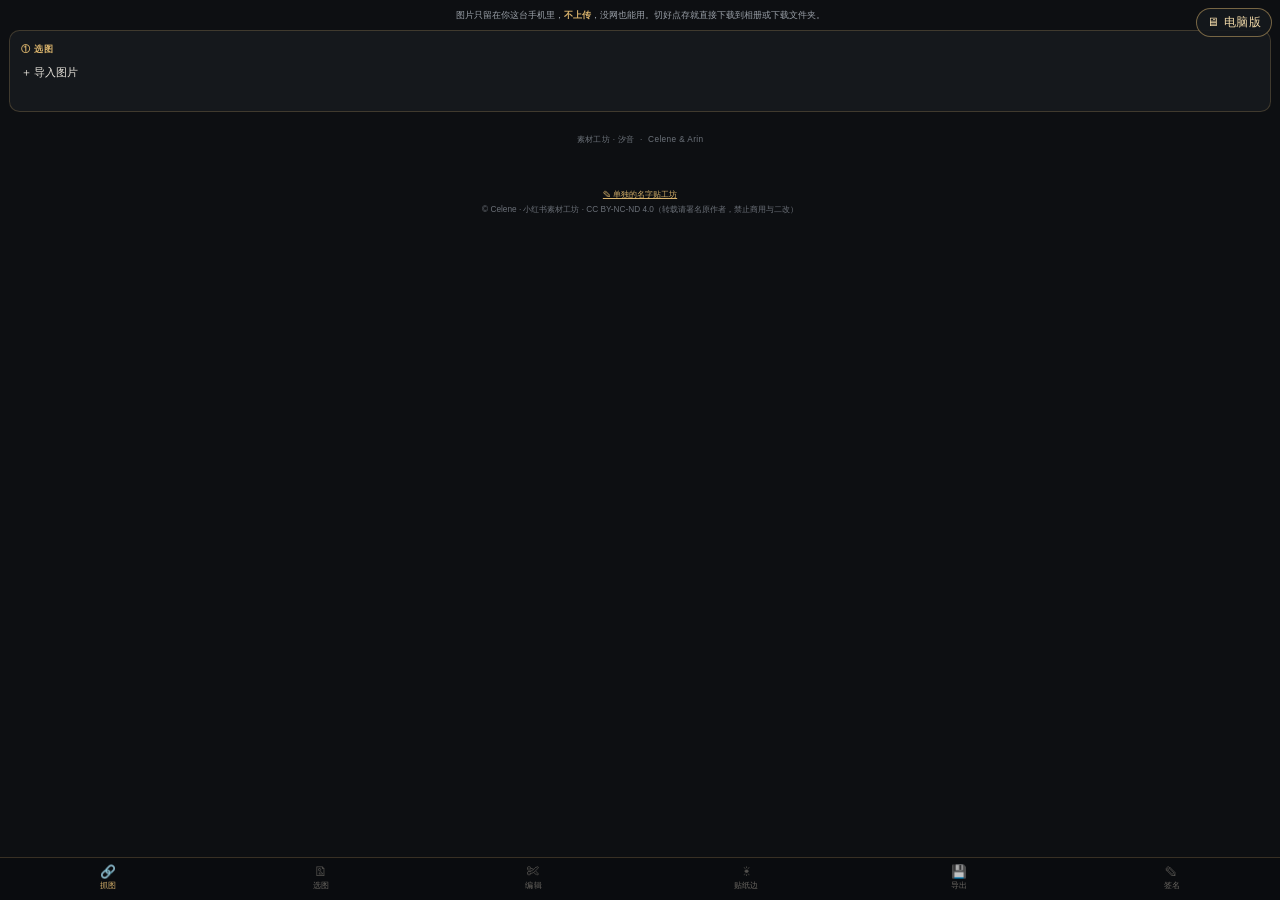
==== commit d554363c: "studio: fix box/brush scale on wide screens, add desktop layout toggle, wand loupe and unwand" ====
--- a/index.html
+++ b/index.html
@@ -64,7 +64,7 @@
         <button data-tool="erase">橡皮</button>
         <button data-tool="fix">水印笔</button>
         <button data-tool="pipe">吸管</button>
-        <button data-tool="wand">魔棒</button>
+        <button data-tool="wand">魔棒</button><button data-tool="unwand">复原</button>
         <button data-tool="clone">仿制图章</button>
         <button data-tool="pan">看图</button>
       </div>
@@ -244,9 +244,9 @@
       <div class="grow">
         <label class="fld">尺寸</label>
         <select id="size">
-          <option value="512">512 见方 · 居中留白</option>
-          <option value="256">256 见方 · 居中留白</option>
-          <option value="orig">原始裁切尺寸</option>
+          <option value="orig" selected>原始裁切尺寸 · 不压画质</option>
+          <option value="512">512 见方 · 居中留白（会缩小）</option>
+          <option value="256">256 见方 · 居中留白（会缩小）</option>
         </select>
       </div>
     </div>
@@ -305,11 +305,12 @@
 <script src="lite.js"></script>
 <script src="cutout.js"></script>
 <script src="sticker.js"></script>
-<script src="app.js"></script>
+<script src="app.js?v=1018b"></script>
 <script src="shell.js"></script>
 <script src="viewer.js"></script>
 <script src="edge.js"></script>
 <script src="sig.js"></script>
+<script src="desk.js?v=1018b"></script>
 <script src="sigui.js"></script>
 <script src="draft.js"></script>
 <p id="creditFoot" style="text-align:center;color:#6b7078;font-size:11px;line-height:1.8;padding:18px 12px 28px">
--- a/style.css
+++ b/style.css
@@ -1,11 +1 @@
-/* vh-fallback 1016 */
-body[data-layout=tabs] .wrap{height:100vh}
-.stagehost .stage{max-height:42vh}
-body[data-layout=tabs] .stagehost .stage{height:52vh}
-body[data-tab=cardEdit] #stageHost .stage{height:50vh}
-.estage{height:34vh}
-body[data-layout=tabs] .wrap{height:calc(100vh / var(--ui))}
-.stagehost .sigstage{height:34vh}
-.stagehost .sigstage{max-height:34vh}
-body[data-layout=tabs] .panels{min-height:0}
-:root{--bg:#0d0f12;--panel:#15181c;--panel2:#1b1f24;--line:rgba(217,179,108,.22);--line2:rgba(217,179,108,.4);--gold:#d9b36c;--gold2:#f0d9a8;--txt:#e8e4dc;--dim:#8b8880;--dim2:#6a6762;--warn:#d98c6c}*{box-sizing:border-box;-webkit-tap-highlight-color:transparent}html,body{margin:0;padding:0}body{background:var(--bg);color:var(--txt);padding-bottom:120px;font-family:-apple-system,BlinkMacSystemFont,PingFang SC,Microsoft YaHei,sans-serif;font-size:14px;line-height:1.6;overscroll-behavior-y:contain}.wrap{max-width:860px;margin:0 auto;padding:16px 14px}h1{font-size:17px;margin:0 0 2px;color:var(--gold);letter-spacing:.1em;font-weight:600}.sub{font-size:11px;color:var(--dim2);margin:0 0 18px;letter-spacing:.04em}h2{font-size:12px;color:var(--gold);margin:0 0 10px;letter-spacing:.12em;font-weight:600}h2 .hint{color:var(--dim2);letter-spacing:0;font-weight:400;margin-left:8px;font-size:11px}.card{background:var(--panel);border:1px solid var(--line);border-radius:14px;padding:14px;margin:0 0 14px}.row{display:flex;gap:8px;align-items:center;flex-wrap:wrap}.row+.row{margin-top:10px}.grow{flex:1 1 150px;min-width:0}input[type=text],select{background:var(--panel2);color:var(--txt);font-size:13px;border:1px solid var(--line);border-radius:9px;padding:10px 11px;width:100%;font-family:inherit;outline:none}input[type=text]:focus,select:focus{border-color:var(--line2)}select{appearance:none;background-image:linear-gradient(45deg,transparent 50%,var(--gold) 50%),linear-gradient(135deg,var(--gold) 50%,transparent 50%);background-position:calc(100% - 15px) 50%,calc(100% - 10px) 50%;background-size:5px 5px,5px 5px;background-repeat:no-repeat;padding-right:30px}label.fld{display:block;font-size:10px;color:var(--dim2);letter-spacing:.1em;margin:0 0 5px}button{background:var(--panel2);color:var(--txt);font-family:inherit;font-size:13px;border:1px solid var(--line);border-radius:9px;padding:10px 15px;cursor:pointer;letter-spacing:.04em;transition:.15s}button:active{transform:scale(.97)}button:disabled{opacity:.38;cursor:default}button.gold{background:var(--gold);color:#17120a;border-color:var(--gold);font-weight:600}button.sm{padding:7px 12px;font-size:12px}button.on{border-color:var(--gold);color:var(--gold);background:#d9b36c1a}button.danger{color:var(--warn);border-color:#d98c6c4d}.msg{font-size:12px;color:var(--dim);margin-top:10px;min-height:17px;line-height:1.55}.msg.err{color:var(--warn)}.msg.ok{color:var(--gold)}.grid{display:grid;grid-template-columns:repeat(auto-fill,minmax(96px,1fr));gap:9px;margin-top:4px}.th{position:relative;border:1px solid var(--line);border-radius:10px;overflow:hidden;background:#fff;aspect-ratio:3/4;cursor:pointer}.th img{display:block;width:100%;height:100%;object-fit:contain}.th .tag{position:absolute;top:5px;left:5px;background:#0d0f12cc;color:var(--gold);font-size:10px;padding:2px 7px;border-radius:7px;letter-spacing:.06em}.th.sel{border-color:var(--gold);box-shadow:0 0 0 2px #d9b36c4d}.th.cur{border-color:var(--gold2);box-shadow:0 0 0 2px var(--gold)}.stage{position:relative;background:linear-gradient(45deg,#2a2d31 25%,transparent 25%,transparent 75%,#2a2d31 75%),linear-gradient(45deg,#2a2d31 25%,transparent 25%,transparent 75%,#2a2d31 75%);background-size:18px 18px;background-position:0 0,9px 9px;background-color:#232629;border:1px solid var(--line);border-radius:12px;overflow:hidden;touch-action:none;user-select:none;line-height:0}.stage canvas{display:block;width:100%;height:auto;touch-action:none}.stage .box{position:absolute;border:1.5px solid var(--gold);background:#d9b36c1a;box-shadow:0 0 0 9999px #0d0f1200}.stage .box .lab{position:absolute;top:-1px;left:-1px;background:var(--gold);color:#17120a;font-size:10px;padding:1px 6px;border-radius:5px 0;letter-spacing:.06em;line-height:1.5}.stage .box .hd{position:absolute;width:15px;height:15px;right:-8px;bottom:-8px;background:var(--gold);border-radius:50%;border:2px solid var(--bg)}.stage .box .rm{position:absolute;width:19px;height:19px;right:-9px;top:-9px;background:var(--bg);border:1.5px solid var(--gold);border-radius:50%;color:var(--gold);font-size:12px;text-align:center;line-height:16px}.slider{display:flex;align-items:center;gap:10px;margin-top:10px}.slider span{font-size:11px;color:var(--dim2);letter-spacing:.06em;white-space:nowrap}.slider b{color:var(--gold);font-weight:600;min-width:30px;text-align:right;font-size:12px}input[type=range]{flex:1;accent-color:var(--gold);height:22px;min-width:0}.pill{display:inline-flex;gap:0;border:1px solid var(--line);border-radius:9px;overflow:hidden}.pill button{border:none;border-radius:0;padding:8px 13px;font-size:12px;background:transparent}.pill button+button{border-left:1px solid var(--line)}.pill button.on{background:#d9b36c24;color:var(--gold)}.lib{display:grid;grid-template-columns:repeat(auto-fill,minmax(84px,1fr));gap:9px}.lib .it{position:relative;border:1px solid var(--line);border-radius:10px;overflow:hidden;aspect-ratio:1;background:linear-gradient(45deg,#2a2d31 25%,transparent 25%,transparent 75%,#2a2d31 75%),linear-gradient(45deg,#2a2d31 25%,transparent 25%,transparent 75%,#2a2d31 75%);background-size:14px 14px;background-position:0 0,7px 7px;background-color:#232629}.lib .it img{display:block;width:100%;height:100%;object-fit:contain}.lib .it .x{position:absolute;top:3px;right:3px;width:20px;height:20px;border-radius:50%;background:#0d0f12d1;color:var(--warn);font-size:13px;line-height:19px;text-align:center;border:1px solid rgba(217,140,108,.35);cursor:pointer}.lib .it .kb{position:absolute;bottom:0;left:0;right:0;background:#0d0f12c7;color:var(--dim);font-size:9px;text-align:center;padding:2px 0;letter-spacing:.04em}.bar{position:fixed;left:0;right:0;bottom:0;background:#0d0f12f2;border-top:1px solid var(--line);padding:11px 14px;display:flex;gap:9px;backdrop-filter:blur(12px);z-index:30}.bar .wrapb{max-width:860px;margin:0 auto;display:flex;gap:9px;width:100%}.bar button{flex:1}.tip{font-size:11px;color:var(--dim2);line-height:1.75;margin-top:9px}.hide{display:none!important}.prev{display:flex;gap:9px;overflow-x:auto;padding:12px 2px 4px;margin-top:4px;scrollbar-width:none}.prev::-webkit-scrollbar{display:none}.prev .pv{flex:0 0 auto;width:108px;height:108px;border:1px solid var(--line);border-radius:10px;display:flex;align-items:center;justify-content:center;background:linear-gradient(45deg,#2a2d31 25%,transparent 25%,transparent 75%,#2a2d31 75%),linear-gradient(45deg,#2a2d31 25%,transparent 25%,transparent 75%,#2a2d31 75%);background-size:14px 14px;background-position:0 0,7px 7px;background-color:#232629;position:relative;overflow:hidden}.prev .pv canvas{max-width:96%;max-height:96%;width:auto;height:auto;display:block}.prev .pv .no{position:absolute;top:4px;left:5px;color:var(--gold);font-size:10px;background:#0d0f12cc;padding:1px 6px;border-radius:6px;letter-spacing:.06em}.prev .pv .dim{position:absolute;bottom:0;left:0;right:0;background:#0d0f12c7;color:var(--dim);font-size:9px;text-align:center;padding:2px 0}.swatch{width:26px;height:26px;border-radius:7px;border:1px solid var(--line2);flex:0 0 auto;background:#fff;box-shadow:inset 0 0 0 1px #0000002e}.skey{font-size:10px;color:var(--dim2);letter-spacing:.06em}.stage.fixing canvas{cursor:crosshair}.fixlayer{position:absolute;inset:0;pointer-events:none}.mats{display:flex;gap:7px;flex-wrap:wrap;width:100%}.mats button{padding:8px 12px;font-size:12px;border-radius:9px;flex:0 0 auto}.mats button.on{border-color:var(--gold);color:var(--gold);background:#d9b36c21}#wrap{transform-origin:0 0;will-change:transform;position:relative}.stage{overflow:hidden;touch-action:pan-y}.stage.zoomed{touch-action:none}.zoomtip{position:absolute;right:8px;top:8px;background:#0000009e;color:var(--gold);font-size:11px;padding:3px 8px;border-radius:999px;pointer-events:none;letter-spacing:.06em}.zreset{position:absolute;right:8px;bottom:8px;background:#0000009e;color:var(--dim);border:1px solid var(--line2);border-radius:999px;font-size:11px;padding:4px 11px}.clonemark{position:absolute;width:16px;height:16px;margin:-8px 0 0 -8px;border-radius:50%;border:2px solid #ff2d8c;box-shadow:0 0 0 2px #00000080;pointer-events:none}.clonemark:after{content:"";position:absolute;inset:6px;background:#ff2d8c;border-radius:50%}#prev .pv{width:47%}#prev .pv canvas{width:100%;height:auto;image-rendering:auto}.lightbox{position:fixed;inset:0;background:#060709f7;z-index:99;overflow:hidden;touch-action:none}.lbview{position:absolute;inset:32px 0 76px;display:flex;align-items:center;justify-content:center;overflow:hidden}.lightbox.live .lbview{bottom:180px}.lightbox canvas{max-width:none;max-height:none;flex:0 0 auto;transform-origin:center center}.lbbar{position:absolute;left:0;right:0;bottom:0;z-index:3;display:flex;gap:10px;justify-content:center;padding:14px;background:linear-gradient(transparent,#000c)}.lbbar button{background:#15181c;color:var(--gold);border:1px solid var(--line2);border-radius:999px;padding:9px 20px;font-size:13px}.lbchk{background-image:linear-gradient(45deg,#1c1f23 25%,transparent 25%),linear-gradient(-45deg,#1c1f23 25%,transparent 25%),linear-gradient(45deg,transparent 75%,#1c1f23 75%),linear-gradient(-45deg,transparent 75%,#1c1f23 75%);background-size:22px 22px;background-position:0 0,0 11px,11px -11px,-11px 0}#errbar{position:fixed;left:0;right:0;top:0;z-index:999;background:#5a1620;color:#ffd7de;font-size:12px;line-height:1.5;padding:9px 12px;border-bottom:1px solid #ff5f7a;word-break:break-all}.lblab{position:absolute;top:10px;left:0;right:0;text-align:center;color:var(--gold);font-size:12px;letter-spacing:.06em;z-index:3;pointer-events:none;text-shadow:0 1px 4px #000}.lightbox canvas{touch-action:none}.clonemark{z-index:5;touch-action:none}.sm.ico{font-size:19px;line-height:1;padding:8px 14px;min-width:50px}.sm.ico:disabled{opacity:.3}.sm.ico.off{color:var(--dim2);border-color:var(--line)}.pick{display:inline-flex;align-items:center;justify-content:center;cursor:pointer}.lbedge{position:absolute;left:0;right:0;bottom:64px;z-index:3;padding:10px 14px;background:#0d0f12e6;border-top:1px solid var(--line)}.lbedge .ln{display:flex;align-items:center;gap:9px;margin-bottom:7px}.lbedge .ln:last-child{margin-bottom:0}.lbedge span{color:var(--dim2);font-size:11px;flex:0 0 52px}.lbedge input[type=range]{flex:1}.lbedge b{color:var(--gold);font-size:11px;flex:0 0 34px;text-align:right}.lbedge .mt{display:flex;gap:6px;overflow-x:auto;padding-bottom:2px}.lbedge .mt button{flex:0 0 auto;background:#15181c;color:var(--dim);font-size:11px;border:1px solid var(--line2);border-radius:999px;padding:5px 11px}.lbedge .mt button.on{color:var(--gold);border-color:var(--gold)}#lib .it{position:relative}#lib .it .tick{position:absolute;left:7px;top:7px;width:19px;height:19px;border-radius:6px;border:1.5px solid rgba(255,255,255,.5);background:#0006}#lib .it.on .tick{background:var(--gold);border-color:var(--gold)}#lib .it.on .tick:after{content:"";position:absolute;left:5px;top:2px;width:6px;height:11px;border:2px solid #0d0f12;border-top:0;border-left:0;transform:rotate(42deg)}#lib .it.on{outline:2px solid var(--gold);outline-offset:-2px}#lib .it .dl{position:absolute;right:7px;bottom:26px;width:24px;height:24px;border-radius:50%;background:#0009;color:var(--gold);font-size:14px;display:flex;align-items:center;justify-content:center;border:1px solid var(--line2)}#lib .it .newdot{position:absolute;right:7px;top:7px;background:var(--gold);color:#0d0f12;font-size:10px;font-weight:700;padding:1px 6px;border-radius:999px}.selc{color:var(--gold);font-size:11px;align-self:center;margin-left:2px}.lb{color:var(--dim2);font-size:11px;flex:0 0 46px;align-self:center}.stops{display:flex;gap:7px;flex-wrap:wrap;align-items:center}.stops .st{position:relative;display:inline-block}.stops input[type=color]{width:40px;height:34px;border:1px solid var(--line2);border-radius:9px;background:none;padding:2px}.stops .st b{position:absolute;right:-5px;top:-6px;width:17px;height:17px;border-radius:50%;background:#5a1620;color:#ffd7de;font-size:11px;line-height:17px;text-align:center;border:1px solid #ff5f7a;cursor:pointer}.addst{background:#15181c;color:var(--gold);border:1px dashed var(--line2);border-radius:9px;width:40px;height:34px;font-size:15px}body[data-layout=tabs]{overflow:hidden;padding:0}body[data-layout=tabs] .wrap{display:flex;flex-direction:column;height:100dvh;max-width:none;margin:0;padding:0}.stagehost{flex:0 0 auto;background:#07080a;border-bottom:1px solid var(--line);padding:8px 10px 6px;position:relative}.stagehost.off{display:none}.stagehost .stage{max-height:42dvh;margin:0}.panels{flex:1 1 auto;overflow-y:auto;-webkit-overflow-scrolling:touch;padding:10px 12px 14px}.panels>.card{display:none;margin:0 0 10px}.panels>.card.on{display:block}.panels>.card.on.hide{display:none}.waitTip{color:var(--dim2);font-size:12px;line-height:1.7;text-align:center;padding:26px 18px;border:1px dashed var(--line);border-radius:14px;margin:0}.waitTip.hide{display:none}.tabbar{flex:0 0 auto;display:flex;background:#0a0c0f;border-top:1px solid var(--line);padding:4px 2px 6px;padding-bottom:calc(6px + env(safe-area-inset-bottom))}.tabbar button{flex:1 1 0;background:none;border:0;color:var(--dim2);display:flex;flex-direction:column;align-items:center;gap:2px;padding:6px 2px;font-size:10px;letter-spacing:.3px}.tabbar button i{font-size:17px;font-style:normal;line-height:1.1;opacity:.75}.tabbar button.on{color:var(--gold)}.tabbar button.on i{opacity:1}body[data-layout=tabs] .bar{position:static;flex:0 0 auto;padding:8px 12px;backdrop-filter:none;background:#0a0c0f;border-top:1px solid var(--line);border-bottom:1px solid var(--line)}body[data-layout=tabs] .bar button{padding:9px 0;font-size:13px}body[data-layout=tabs] h1{padding:10px 12px 0;margin:0}body[data-layout=tabs] .sub{padding:0 12px;margin:2px 0 6px}.quick{display:flex;flex-wrap:wrap;gap:7px}.quick button{width:30px;height:30px;padding:0;border-radius:8px;border:1px solid var(--line);background:var(--q);box-shadow:inset 0 0 0 1px #ffffff14}.quick button:active{transform:scale(.92)}body[data-layout=tabs] h1,body[data-layout=tabs] .sub{display:none}body[data-layout=tabs] #cardEdit>h2{display:none}body[data-layout=tabs] .stagehost .stage{max-height:none;height:52dvh}.steprow{display:flex;gap:8px;align-items:center;margin-bottom:9px}.steprow .hint{color:var(--dim2);font-size:11px;margin-left:auto;white-space:nowrap}.toolrow{overflow-x:auto;-webkit-overflow-scrolling:touch;margin-bottom:4px;padding-bottom:2px}.toolrow::-webkit-scrollbar{display:none}.toolrow .pill{min-width:max-content}.slider.prow{margin-top:8px;min-height:34px}.slider.prow span{flex:0 0 72px}.slider.prow input[type=range]{flex:1}.slider.prow.hide{display:none!important}.howto{margin-top:10px;border-top:1px solid var(--line);padding-top:8px}.howto summary{font-size:11px;color:var(--dim2);letter-spacing:.06em;cursor:pointer;list-style:none;padding:2px 0}.howto summary::-webkit-details-marker{display:none}.howto summary:before{content:"▸ ";color:var(--gold)}.howto[open] summary:before{content:"▾ "}.lbbar{gap:6px;padding:12px 8px;overflow-x:auto;-webkit-overflow-scrolling:touch}.lbbar::-webkit-scrollbar{display:none}.lbbar button{flex:0 0 auto;min-width:auto;padding:9px 15px;font-size:13px;white-space:nowrap;line-height:1.1}body[data-layout=tabs] .bar{position:static;display:flex;gap:9px;padding:0;margin:14px 0 4px;background:none;border:0;backdrop-filter:none;z-index:auto}body[data-layout=tabs] .bar.off{display:none}body[data-layout=tabs] .bar .wrapb{gap:9px}body[data-layout=tabs] .bar button{padding:12px 0;font-size:14px}.panels{padding-bottom:22px}body[data-layout=tabs] .stagehost .stage{max-height:none;height:auto}body[data-tab=cardEdit] #stageHost .stage{height:50dvh}#edgeHost{padding:6px 10px 7px}#edgeHost.off{display:none}.einfo{display:flex;align-items:center;gap:8px;padding:0 2px 5px}.einfo #eInfo{color:var(--gold);font-size:11px;letter-spacing:.06em}.einfo .ezoom{margin-left:auto;background:none;border:1px solid var(--line);border-radius:999px;padding:3px 11px;font-size:13px;color:var(--gold)}.estage{border:1px solid var(--line);border-radius:12px;overflow:hidden;height:34dvh;display:flex;align-items:center;justify-content:center;line-height:0}.estage canvas{max-width:100%;max-height:100%;width:auto;height:auto;display:block}.echk{background-image:linear-gradient(45deg,#2a2d31 25%,transparent 25%,transparent 75%,#2a2d31 75%),linear-gradient(45deg,#2a2d31 25%,transparent 25%,transparent 75%,#2a2d31 75%);background-size:18px 18px;background-position:0 0,9px 9px;background-color:#232629}.estrip{display:flex;gap:7px;overflow-x:auto;padding:7px 2px 1px;scrollbar-width:none}.estrip::-webkit-scrollbar{display:none}.estrip.hide{display:none!important}.ethumb{position:relative;flex:0 0 auto;width:58px;height:58px;border-radius:9px;border:1px solid var(--line);display:flex;align-items:center;justify-content:center;overflow:hidden;background-color:#232629;background-image:linear-gradient(45deg,#2a2d31 25%,transparent 25%,transparent 75%,#2a2d31 75%),linear-gradient(45deg,#2a2d31 25%,transparent 25%,transparent 75%,#2a2d31 75%);background-size:12px 12px;background-position:0 0,6px 6px}.ethumb canvas{max-width:88%;max-height:88%;width:auto;height:auto}.ethumb i{position:absolute;left:3px;top:2px;color:var(--gold);font-size:9px;font-style:normal;background:#0d0f12cc;padding:0 5px;border-radius:5px}.ethumb.on{border-color:var(--gold);box-shadow:0 0 0 1px var(--gold)}.matline{overflow-x:auto;-webkit-overflow-scrolling:touch;margin-top:9px;padding-bottom:3px;scrollbar-width:none;touch-action:pan-x pan-y}.matline::-webkit-scrollbar{display:none}.mats.one{flex-wrap:nowrap;width:max-content;min-width:100%}.fold{margin-top:12px;border:1px solid var(--line);border-radius:11px;padding:9px 11px;background:var(--panel2)}.fold>summary{font-size:12px;color:var(--gold);letter-spacing:.08em;cursor:pointer;list-style:none;padding:1px 0}.fold>summary::-webkit-details-marker{display:none}.fold>summary:before{content:"▸ ";color:var(--gold)}.fold[open]>summary:before{content:"▾ "}.lbnav{position:absolute;top:50%;margin-top:-26px;width:42px;height:52px;z-index:4;background:#0d0f128c;color:var(--gold);border:1px solid var(--line2);font-size:24px;line-height:1;padding:0;display:flex;align-items:center;justify-content:center}.lbnav.l{left:0;border-left:0;border-radius:0 12px 12px 0}.lbnav.r{right:0;border-right:0;border-radius:12px 0 0 12px}.lightbox.live .lbview{bottom:76px}input[type=range]{touch-action:pan-y}.slider{padding:2px 0}#prev{display:none}.stage .box{border:1px solid rgba(240,217,168,.95);background:#d9b36c0b;box-shadow:0 0 0 1px #0a08049e,inset 0 0 0 1px #0a08046b}.stage .box .lab{font-size:9px;padding:0 5px;border-radius:4px 0;background:#f0d9a8eb;color:#17120a;box-shadow:0 0 0 1px #0a080480;letter-spacing:.04em}.stage .box .hd{width:11px;height:11px;right:-6px;bottom:-6px;border:1px solid rgba(10,8,4,.7);background:#f0d9a8f2;box-shadow:0 0 0 1px #0a080459}.stage .box .rm{width:16px;height:16px;right:-8px;top:-8px;font-size:11px;line-height:14px;border:1px solid rgba(240,217,168,.9);background:#0d0f12db;color:#f0d9a8f2;box-shadow:0 0 0 1px #0a080480}.clonemark{width:13px;height:13px;margin:-6.5px 0 0 -6.5px;border:1px solid rgba(226,232,240,.95);box-shadow:0 0 0 1px #0a0804a8,inset 0 0 0 1px #0a08044d}.clonemark:after{inset:4px;background:#ff5fa2;box-shadow:0 0 0 .5px #0a080480}.sm.ico.off{position:relative;color:var(--dim2)}.sm.ico.off:after{content:"";position:absolute;left:50%;top:50%;width:26px;height:1.5px;margin:-1px 0 0 -13px;transform:rotate(-38deg);background:var(--warn);box-shadow:0 0 0 1px #0a08048c;border-radius:2px}body[data-line=silver] .stage .box{border-color:#e2e8f0f2}body[data-line=silver] .stage .box .lab{background:#e2e8f0f0;color:#12161c}body[data-line=silver] .stage .box .hd{background:#e2e8f0f2}body[data-line=silver] .stage .box .rm{border-color:#e2e8f0e6;color:#e2e8f0f2}body[data-line=gold] .clonemark{border-color:#f0d9a8f2}:root{--ui:1}body[data-layout=tabs] .wrap{zoom:var(--ui);height:calc(100dvh / var(--ui))}#rowClone{align-items:center}#rowClone .slider{min-width:0}#rowClone.nogap .slider{opacity:.42}#btnLock.on{color:var(--gold2);border-color:var(--gold);background:#d9b36c1f}#btnUi.on{color:var(--gold2)}#btnUi{font-size:12px;min-width:56px;letter-spacing:.02em}#stageHost .stage #wrap{max-width:none}.accrow{margin-top:10px;padding-top:10px;border-top:1px dashed var(--line);align-items:center}.accwho{font-size:12px;color:var(--gold);letter-spacing:.06em;margin-right:auto}body[data-role=guest] .lib .x,body[data-role=guest] #btnDelSel{display:none}.lib .it .by{position:absolute;left:4px;bottom:4px;max-width:70%;overflow:hidden;white-space:nowrap;text-overflow:ellipsis;font-size:10px;line-height:1.5;padding:0 5px;border-radius:3px;background:#0d0f12c7;color:var(--gold)}.accmask{position:fixed;inset:0;z-index:9000;background:#0009;display:flex;align-items:flex-end;justify-content:center}.accbox{width:100%;max-width:520px;max-height:86vh;overflow:auto;background:var(--panel);border:1px solid var(--line);border-radius:14px 14px 0 0;padding:14px 14px calc(14px + env(safe-area-inset-bottom))}.acchead{display:flex;align-items:center;justify-content:space-between}.acchead h3{margin:0;font-size:15px;color:var(--gold);letter-spacing:.1em;font-weight:600}.acctip{font-size:11px;color:var(--dim2);margin:6px 0 10px;line-height:1.6}.accform{display:grid;grid-template-columns:1fr 1fr;gap:8px}.accform input,.accform select{min-width:0;width:100%}.accform select{grid-column:1}.acclist{display:flex;flex-direction:column;gap:8px;margin-top:6px}.accit{border:1px solid var(--line);border-radius:10px;padding:9px 10px;background:var(--panel2)}.accit.dead{opacity:.55}.acctop{display:flex;gap:8px;align-items:baseline;font-size:13px}.accst{font-size:11px;color:var(--dim2)}.accst.good{color:#9cc79a}.accst.bad{color:#e08a7a}.accn{margin-left:auto;font-size:11px;color:var(--dim2)}.acccode{font-family:ui-monospace,Consolas,monospace;font-size:17px;letter-spacing:.14em;color:#f3ede2;margin:6px 0 8px;word-break:break-all;user-select:all}.accops{display:flex;gap:8px}.accsig{text-align:center;font-size:10px;color:#d9b36c73;letter-spacing:.24em;margin-top:14px}.sigstage{background:linear-gradient(45deg,#2a2d31 25%,transparent 25%,transparent 75%,#2a2d31 75%),linear-gradient(45deg,#2a2d31 25%,transparent 25%,transparent 75%,#2a2d31 75%);background-size:18px 18px;background-position:0 0,9px 9px;background-color:#232629;border:1px solid var(--line);border-radius:12px;overflow:hidden;line-height:0;display:flex;align-items:center;justify-content:center;padding:8px}.sigstage{position:relative;touch-action:none}.sigstage.zoomed{cursor:grab}.sigstage.zoomed:active{cursor:grabbing}.sigview{transform-origin:50% 50%;will-change:transform;line-height:0;display:flex;align-items:center;justify-content:center}.sigstage canvas{display:block;max-width:none;max-height:none}.sigzoom{position:absolute;right:8px;bottom:8px;display:flex;align-items:center;gap:2px;padding:3px;border-radius:9px;background:#121416bd;border:1px solid var(--line);backdrop-filter:blur(3px);line-height:1;z-index:3}.sigzoom button{min-width:26px;height:26px;padding:0 6px;border-radius:7px;border:1px solid transparent;background:transparent;color:var(--txt);font-size:15px;line-height:1;cursor:pointer}.sigzoom button:last-child{font-size:11px;min-width:34px}.sigzoom button:active{background:#ffffff1f}.sigzoom b{min-width:40px;text-align:center;font-size:11px;font-weight:600;color:var(--gold);font-variant-numeric:tabular-nums}.sigchip.sigrec{display:inline-flex;align-items:center;gap:5px;padding-right:5px}.sigchip.sigrec .x{font-style:normal;width:17px;height:17px;flex:0 0 17px;display:flex;align-items:center;justify-content:center;border-radius:50%;font-size:13px;line-height:1;opacity:.5;background:#ffffff14}.sigchip.sigrec .x:active{opacity:1;background:#ff5a5a57}.sigchip.sigrec.on .x{opacity:.75}.sigrecempty{font-size:11px;color:var(--dim);font-style:normal;padding:6px 2px}button.sm:disabled{opacity:.34;pointer-events:none}.sigrow{margin-top:10px}.sigchips{display:flex;gap:6px;overflow-x:auto;-webkit-overflow-scrolling:touch;padding-bottom:3px;scrollbar-width:none}.sigchips::-webkit-scrollbar{display:none}.sigchip{display:inline-flex;align-items:center;gap:5px;flex:0 0 auto;padding:6px 9px;font-size:12px;border-radius:9px}.sigchip img{width:16px;height:16px;border-radius:4px;border:1px solid var(--line2);object-fit:cover;display:block}.sigchip.on{border-color:var(--gold);color:var(--gold);background:#d9b36c21}.sigtabs{display:flex;gap:6px;margin:8px 0 4px}.sigdiscrow{display:flex;gap:12px;align-items:flex-start;margin-top:8px}#sigDisc{touch-action:none;border-radius:50%;flex:0 0 auto;width:132px;height:132px;box-shadow:0 2px 14px #0008}.sigsv{flex:1 1 auto;min-width:0}.sigsv .slider{margin-top:4px}.sigsv .slider span{flex:0 0 58px}#sigBar{width:100%;height:18px;border-radius:5px;display:block;margin:8px 0 2px}.fold>summary i{color:var(--dim2);font-style:normal;font-size:11px;margin-left:6px}.fold.dim>summary{color:var(--dim2)}.fold.dim>summary:before{color:var(--dim2)}.stagehost .sigstage{margin:0;height:34dvh}.stagehost .sigstage canvas{max-height:none;width:auto}.stagehost .msg{margin:4px 2px 0;font-size:11px;min-height:0}body[data-layout=tabs] #cardSig>h2{display:none}.draftbar{position:fixed;left:0;right:0;top:0;z-index:120;display:flex;gap:8px;align-items:center;flex-wrap:wrap;padding:10px 12px;background:#0d0f12f7;border-bottom:1px solid var(--line2);box-shadow:0 6px 18px #00000080}.draftbar span{flex:1 1 150px;min-width:0;font-size:12px;color:var(--txt);line-height:1.5}.draftbar button{flex:0 0 auto;padding:7px 13px;font-size:12px}.sigchip.sigfont{position:relative;padding-right:20px}.sigchip.sigfont span{font-size:17px;line-height:1.1}.sigchip.sigfont .star{position:absolute;top:1px;right:4px;font-style:normal;font-size:12px;line-height:1;color:var(--dim);opacity:.55;padding:2px;cursor:pointer}.sigchip.sigfont .star.fav{color:var(--gold);opacity:1;text-shadow:0 0 6px rgba(217,179,110,.45)}.sigposrow{display:flex;align-items:center;justify-content:space-between;gap:8px;margin:2px 0 8px}.sigposrow .sigtip{font-size:11px;color:var(--dim);font-style:normal}input[type=range]:disabled{opacity:.35}.sigslots{display:flex;gap:10px;margin:0 0 10px}.sigslot{position:relative;display:flex;flex-direction:column;align-items:center;gap:3px;background:none;border:0;padding:0;cursor:pointer;color:var(--dim)}.sigslot .sw{display:flex;align-items:center;justify-content:center;width:34px;height:34px;border-radius:8px;border:1.5px solid var(--line,#3a3a3a);box-sizing:border-box;font-style:normal;font-size:18px}.sigslot.on .sw{border:2px solid var(--gold);box-shadow:0 0 0 2px #d9b36c38}.sigslot em{font-size:10px;font-style:normal;line-height:1}.sigslot.on em{color:var(--gold)}.sigslot.add .sw{border-style:dashed;color:var(--dim);opacity:.45;background:none}.sigslot.add:active .sw{opacity:.9}.sigslot .x{position:absolute;top:-6px;right:-6px;width:16px;height:16px;border-radius:50%;background:#1c1c1f;border:1px solid var(--line,#3a3a3a);color:var(--dim);font-size:11px;font-style:normal;display:flex;align-items:center;justify-content:center;line-height:1}.sigflow{display:flex;align-items:center;gap:6px;margin:0 0 8px;font-size:11px;color:var(--dim)}.sigflow .sm.on{border-color:var(--gold);color:var(--gold)}.sighex{display:flex;align-items:center;gap:4px;margin:0 0 8px;font-size:12px;color:var(--dim)}.sighex input{width:96px;padding:4px 6px;background:#ffffff0a;border:1px solid var(--line,#3a3a3a);border-radius:6px;color:inherit;font:12px/1.2 ui-monospace,Consolas,monospace;letter-spacing:.5px}.sighex input:focus{outline:none;border-color:var(--gold)}.sigfgrp{flex:0 0 auto;align-self:center;font-style:normal;font-size:11px;color:var(--dim);padding:0 2px 0 6px;letter-spacing:.06em}.sigpick{display:block;width:100%;height:auto;margin:8px 0;border-radius:10px;border:1px solid rgba(217,179,108,.35);touch-action:none;cursor:crosshair}.sigmycols{display:flex;flex-wrap:wrap;gap:8px;margin:6px 0 4px}.sigmycol{position:relative;width:30px;height:30px;border-radius:8px;border:1px solid rgba(255,255,255,.25);padding:0}.sigmycol .x{position:absolute;top:-6px;right:-6px;width:15px;height:15px;border-radius:50%;background:#1b1d22;color:#ddd;font-size:11px;line-height:15px;font-style:normal;text-align:center;border:1px solid rgba(255,255,255,.3)}#rimBox{padding-left:4px;border-left:2px solid rgba(217,179,108,.25);margin:4px 0 8px}#sigRoot input[type=range]{touch-action:pan-y}.sigstage.bg-black{background:#000!important}.sigstage.bg-white{background:#fff!important}.sigpick{touch-action:none}.sigloupe{position:fixed;width:120px;height:120px;pointer-events:none;z-index:9999;filter:drop-shadow(0 4px 12px rgba(0,0,0,.55))}.sigloupe[hidden]{display:none}#sigSlots .sigslot{touch-action:none}.sigslot.drag{z-index:5;opacity:.85;transition:none;box-shadow:0 6px 16px #00000080}.sigslot.drop .sw{outline:2px dashed var(--gold);outline-offset:3px}.sigcfg textarea{width:100%;box-sizing:border-box;margin:8px 0 6px;padding:8px;font:11px/1.45 ui-monospace,Menlo,Consolas,monospace;color:var(--dim2);background:#00000040;border:1px solid var(--line);border-radius:8px;resize:vertical;word-break:break-all;white-space:pre-wrap}.slider .siglock{flex:0 0 auto;padding:4px 8px;font-size:13px;line-height:1;min-width:0}.slider input[type=range]:disabled{opacity:.55}
+body[data-layout=tabs] .wrap{height:100vh}.stagehost .stage{max-height:42vh}body[data-layout=tabs] .stagehost .stage{height:52vh}body[data-tab=cardEdit] #stageHost .stage{height:50vh}.estage{height:34vh}body[data-layout=tabs] .wrap{height:calc(100vh / var(--ui))}.stagehost .sigstage{height:34vh}.stagehost .sigstage{max-height:34vh}body[data-layout=tabs] .panels{min-height:0}:root{--bg:#0d0f12;--panel:#15181c;--panel2:#1b1f24;--line:rgba(217,179,108,.22);--line2:rgba(217,179,108,.4);--gold:#d9b36c;--gold2:#f0d9a8;--txt:#e8e4dc;--dim:#8b8880;--dim2:#6a6762;--warn:#d98c6c}*{box-sizing:border-box;-webkit-tap-highlight-color:transparent}html,body{margin:0;padding:0}body{background:var(--bg);color:var(--txt);padding-bottom:120px;font-family:-apple-system,BlinkMacSystemFont,PingFang SC,Microsoft YaHei,sans-serif;font-size:14px;line-height:1.6;overscroll-behavior-y:contain}.wrap{max-width:860px;margin:0 auto;padding:16px 14px}h1{font-size:17px;margin:0 0 2px;color:var(--gold);letter-spacing:.1em;font-weight:600}.sub{font-size:11px;color:var(--dim2);margin:0 0 18px;letter-spacing:.04em}h2{font-size:12px;color:var(--gold);margin:0 0 10px;letter-spacing:.12em;font-weight:600}h2 .hint{color:var(--dim2);letter-spacing:0;font-weight:400;margin-left:8px;font-size:11px}.card{background:var(--panel);border:1px solid var(--line);border-radius:14px;padding:14px;margin:0 0 14px}.row{display:flex;gap:8px;align-items:center;flex-wrap:wrap}.row+.row{margin-top:10px}.grow{flex:1 1 150px;min-width:0}input[type=text],select{background:var(--panel2);color:var(--txt);font-size:13px;border:1px solid var(--line);border-radius:9px;padding:10px 11px;width:100%;font-family:inherit;outline:none}input[type=text]:focus,select:focus{border-color:var(--line2)}select{appearance:none;background-image:linear-gradient(45deg,transparent 50%,var(--gold) 50%),linear-gradient(135deg,var(--gold) 50%,transparent 50%);background-position:calc(100% - 15px) 50%,calc(100% - 10px) 50%;background-size:5px 5px,5px 5px;background-repeat:no-repeat;padding-right:30px}label.fld{display:block;font-size:10px;color:var(--dim2);letter-spacing:.1em;margin:0 0 5px}button{background:var(--panel2);color:var(--txt);font-family:inherit;font-size:13px;border:1px solid var(--line);border-radius:9px;padding:10px 15px;cursor:pointer;letter-spacing:.04em;transition:.15s}button:active{transform:scale(.97)}button:disabled{opacity:.38;cursor:default}button.gold{background:var(--gold);color:#17120a;border-color:var(--gold);font-weight:600}button.sm{padding:7px 12px;font-size:12px}button.on{border-color:var(--gold);color:var(--gold);background:#d9b36c1a}button.danger{color:var(--warn);border-color:#d98c6c4d}.msg{font-size:12px;color:var(--dim);margin-top:10px;min-height:17px;line-height:1.55}.msg.err{color:var(--warn)}.msg.ok{color:var(--gold)}.grid{display:grid;grid-template-columns:repeat(auto-fill,minmax(96px,1fr));gap:9px;margin-top:4px}.th{position:relative;border:1px solid var(--line);border-radius:10px;overflow:hidden;background:#fff;aspect-ratio:3/4;cursor:pointer}.th img{display:block;width:100%;height:100%;object-fit:contain}.th .tag{position:absolute;top:5px;left:5px;background:#0d0f12cc;color:var(--gold);font-size:10px;padding:2px 7px;border-radius:7px;letter-spacing:.06em}.th.sel{border-color:var(--gold);box-shadow:0 0 0 2px #d9b36c4d}.th.cur{border-color:var(--gold2);box-shadow:0 0 0 2px var(--gold)}.stage{position:relative;background:linear-gradient(45deg,#2a2d31 25%,transparent 25%,transparent 75%,#2a2d31 75%),linear-gradient(45deg,#2a2d31 25%,transparent 25%,transparent 75%,#2a2d31 75%);background-size:18px 18px;background-position:0 0,9px 9px;background-color:#232629;border:1px solid var(--line);border-radius:12px;overflow:hidden;touch-action:none;user-select:none;line-height:0}.stage canvas{display:block;width:100%;height:auto;touch-action:none}.stage .box{position:absolute;border:1.5px solid var(--gold);background:#d9b36c1a;box-shadow:0 0 0 9999px #0d0f1200}.stage .box .lab{position:absolute;top:-1px;left:-1px;background:var(--gold);color:#17120a;font-size:10px;padding:1px 6px;border-radius:5px 0;letter-spacing:.06em;line-height:1.5}.stage .box .hd{position:absolute;width:15px;height:15px;right:-8px;bottom:-8px;background:var(--gold);border-radius:50%;border:2px solid var(--bg)}.stage .box .rm{position:absolute;width:19px;height:19px;right:-9px;top:-9px;background:var(--bg);border:1.5px solid var(--gold);border-radius:50%;color:var(--gold);font-size:12px;text-align:center;line-height:16px}.slider{display:flex;align-items:center;gap:10px;margin-top:10px}.slider span{font-size:11px;color:var(--dim2);letter-spacing:.06em;white-space:nowrap}.slider b{color:var(--gold);font-weight:600;min-width:30px;text-align:right;font-size:12px}input[type=range]{flex:1;accent-color:var(--gold);height:22px;min-width:0}.pill{display:inline-flex;gap:0;border:1px solid var(--line);border-radius:9px;overflow:hidden}.pill button{border:none;border-radius:0;padding:8px 13px;font-size:12px;background:transparent}.pill button+button{border-left:1px solid var(--line)}.pill button.on{background:#d9b36c24;color:var(--gold)}.lib{display:grid;grid-template-columns:repeat(auto-fill,minmax(84px,1fr));gap:9px}.lib .it{position:relative;border:1px solid var(--line);border-radius:10px;overflow:hidden;aspect-ratio:1;background:linear-gradient(45deg,#2a2d31 25%,transparent 25%,transparent 75%,#2a2d31 75%),linear-gradient(45deg,#2a2d31 25%,transparent 25%,transparent 75%,#2a2d31 75%);background-size:14px 14px;background-position:0 0,7px 7px;background-color:#232629}.lib .it img{display:block;width:100%;height:100%;object-fit:contain}.lib .it .x{position:absolute;top:3px;right:3px;width:20px;height:20px;border-radius:50%;background:#0d0f12d1;color:var(--warn);font-size:13px;line-height:19px;text-align:center;border:1px solid rgba(217,140,108,.35);cursor:pointer}.lib .it .kb{position:absolute;bottom:0;left:0;right:0;background:#0d0f12c7;color:var(--dim);font-size:9px;text-align:center;padding:2px 0;letter-spacing:.04em}.bar{position:fixed;left:0;right:0;bottom:0;background:#0d0f12f2;border-top:1px solid var(--line);padding:11px 14px;display:flex;gap:9px;backdrop-filter:blur(12px);z-index:30}.bar .wrapb{max-width:860px;margin:0 auto;display:flex;gap:9px;width:100%}.bar button{flex:1}.tip{font-size:11px;color:var(--dim2);line-height:1.75;margin-top:9px}.hide{display:none!important}.prev{display:flex;gap:9px;overflow-x:auto;padding:12px 2px 4px;margin-top:4px;scrollbar-width:none}.prev::-webkit-scrollbar{display:none}.prev .pv{flex:0 0 auto;width:108px;height:108px;border:1px solid var(--line);border-radius:10px;display:flex;align-items:center;justify-content:center;background:linear-gradient(45deg,#2a2d31 25%,transparent 25%,transparent 75%,#2a2d31 75%),linear-gradient(45deg,#2a2d31 25%,transparent 25%,transparent 75%,#2a2d31 75%);background-size:14px 14px;background-position:0 0,7px 7px;background-color:#232629;position:relative;overflow:hidden}.prev .pv canvas{max-width:96%;max-height:96%;width:auto;height:auto;display:block}.prev .pv .no{position:absolute;top:4px;left:5px;color:var(--gold);font-size:10px;background:#0d0f12cc;padding:1px 6px;border-radius:6px;letter-spacing:.06em}.prev .pv .dim{position:absolute;bottom:0;left:0;right:0;background:#0d0f12c7;color:var(--dim);font-size:9px;text-align:center;padding:2px 0}.swatch{width:26px;height:26px;border-radius:7px;border:1px solid var(--line2);flex:0 0 auto;background:#fff;box-shadow:inset 0 0 0 1px #0000002e}.skey{font-size:10px;color:var(--dim2);letter-spacing:.06em}.stage.fixing canvas{cursor:crosshair}.fixlayer{position:absolute;inset:0;pointer-events:none}.mats{display:flex;gap:7px;flex-wrap:wrap;width:100%}.mats button{padding:8px 12px;font-size:12px;border-radius:9px;flex:0 0 auto}.mats button.on{border-color:var(--gold);color:var(--gold);background:#d9b36c21}#wrap{transform-origin:0 0;will-change:transform;position:relative}.stage{overflow:hidden;touch-action:pan-y}.stage.zoomed{touch-action:none}.zoomtip{position:absolute;right:8px;top:8px;background:#0000009e;color:var(--gold);font-size:11px;padding:3px 8px;border-radius:999px;pointer-events:none;letter-spacing:.06em}.zreset{position:absolute;right:8px;bottom:8px;background:#0000009e;color:var(--dim);border:1px solid var(--line2);border-radius:999px;font-size:11px;padding:4px 11px}.clonemark{position:absolute;width:16px;height:16px;margin:-8px 0 0 -8px;border-radius:50%;border:2px solid #ff2d8c;box-shadow:0 0 0 2px #00000080;pointer-events:none}.clonemark:after{content:"";position:absolute;inset:6px;background:#ff2d8c;border-radius:50%}#prev .pv{width:47%}#prev .pv canvas{width:100%;height:auto;image-rendering:auto}.lightbox{position:fixed;inset:0;background:#060709f7;z-index:99;overflow:hidden;touch-action:none}.lbview{position:absolute;inset:32px 0 76px;display:flex;align-items:center;justify-content:center;overflow:hidden}.lightbox.live .lbview{bottom:180px}.lightbox canvas{max-width:none;max-height:none;flex:0 0 auto;transform-origin:center center}.lbbar{position:absolute;left:0;right:0;bottom:0;z-index:3;display:flex;gap:10px;justify-content:center;padding:14px;background:linear-gradient(transparent,#000c)}.lbbar button{background:#15181c;color:var(--gold);border:1px solid var(--line2);border-radius:999px;padding:9px 20px;font-size:13px}.lbchk{background-image:linear-gradient(45deg,#1c1f23 25%,transparent 25%),linear-gradient(-45deg,#1c1f23 25%,transparent 25%),linear-gradient(45deg,transparent 75%,#1c1f23 75%),linear-gradient(-45deg,transparent 75%,#1c1f23 75%);background-size:22px 22px;background-position:0 0,0 11px,11px -11px,-11px 0}#errbar{position:fixed;left:0;right:0;top:0;z-index:999;background:#5a1620;color:#ffd7de;font-size:12px;line-height:1.5;padding:9px 12px;border-bottom:1px solid #ff5f7a;word-break:break-all}.lblab{position:absolute;top:10px;left:0;right:0;text-align:center;color:var(--gold);font-size:12px;letter-spacing:.06em;z-index:3;pointer-events:none;text-shadow:0 1px 4px #000}.lightbox canvas{touch-action:none}.clonemark{z-index:5;touch-action:none}.sm.ico{font-size:19px;line-height:1;padding:8px 14px;min-width:50px}.sm.ico:disabled{opacity:.3}.sm.ico.off{color:var(--dim2);border-color:var(--line)}.pick{display:inline-flex;align-items:center;justify-content:center;cursor:pointer}.lbedge{position:absolute;left:0;right:0;bottom:64px;z-index:3;padding:10px 14px;background:#0d0f12e6;border-top:1px solid var(--line)}.lbedge .ln{display:flex;align-items:center;gap:9px;margin-bottom:7px}.lbedge .ln:last-child{margin-bottom:0}.lbedge span{color:var(--dim2);font-size:11px;flex:0 0 52px}.lbedge input[type=range]{flex:1}.lbedge b{color:var(--gold);font-size:11px;flex:0 0 34px;text-align:right}.lbedge .mt{display:flex;gap:6px;overflow-x:auto;padding-bottom:2px}.lbedge .mt button{flex:0 0 auto;background:#15181c;color:var(--dim);font-size:11px;border:1px solid var(--line2);border-radius:999px;padding:5px 11px}.lbedge .mt button.on{color:var(--gold);border-color:var(--gold)}#lib .it{position:relative}#lib .it .tick{position:absolute;left:7px;top:7px;width:19px;height:19px;border-radius:6px;border:1.5px solid rgba(255,255,255,.5);background:#0006}#lib .it.on .tick{background:var(--gold);border-color:var(--gold)}#lib .it.on .tick:after{content:"";position:absolute;left:5px;top:2px;width:6px;height:11px;border:2px solid #0d0f12;border-top:0;border-left:0;transform:rotate(42deg)}#lib .it.on{outline:2px solid var(--gold);outline-offset:-2px}#lib .it .dl{position:absolute;right:7px;bottom:26px;width:24px;height:24px;border-radius:50%;background:#0009;color:var(--gold);font-size:14px;display:flex;align-items:center;justify-content:center;border:1px solid var(--line2)}#lib .it .newdot{position:absolute;right:7px;top:7px;background:var(--gold);color:#0d0f12;font-size:10px;font-weight:700;padding:1px 6px;border-radius:999px}.selc{color:var(--gold);font-size:11px;align-self:center;margin-left:2px}.lb{color:var(--dim2);font-size:11px;flex:0 0 46px;align-self:center}.stops{display:flex;gap:7px;flex-wrap:wrap;align-items:center}.stops .st{position:relative;display:inline-block}.stops input[type=color]{width:40px;height:34px;border:1px solid var(--line2);border-radius:9px;background:none;padding:2px}.stops .st b{position:absolute;right:-5px;top:-6px;width:17px;height:17px;border-radius:50%;background:#5a1620;color:#ffd7de;font-size:11px;line-height:17px;text-align:center;border:1px solid #ff5f7a;cursor:pointer}.addst{background:#15181c;color:var(--gold);border:1px dashed var(--line2);border-radius:9px;width:40px;height:34px;font-size:15px}body[data-layout=tabs]{overflow:hidden;padding:0}body[data-layout=tabs] .wrap{display:flex;flex-direction:column;height:100dvh;max-width:none;margin:0;padding:0}.stagehost{flex:0 0 auto;background:#07080a;border-bottom:1px solid var(--line);padding:8px 10px 6px;position:relative}.stagehost.off{display:none}.stagehost .stage{max-height:42dvh;margin:0}.panels{flex:1 1 auto;overflow-y:auto;-webkit-overflow-scrolling:touch;padding:10px 12px 14px}.panels>.card{display:none;margin:0 0 10px}.panels>.card.on{display:block}.panels>.card.on.hide{display:none}.waitTip{color:var(--dim2);font-size:12px;line-height:1.7;text-align:center;padding:26px 18px;border:1px dashed var(--line);border-radius:14px;margin:0}.waitTip.hide{display:none}.tabbar{flex:0 0 auto;display:flex;background:#0a0c0f;border-top:1px solid var(--line);padding:4px 2px 6px;padding-bottom:calc(6px + env(safe-area-inset-bottom))}.tabbar button{flex:1 1 0;background:none;border:0;color:var(--dim2);display:flex;flex-direction:column;align-items:center;gap:2px;padding:6px 2px;font-size:10px;letter-spacing:.3px}.tabbar button i{font-size:17px;font-style:normal;line-height:1.1;opacity:.75}.tabbar button.on{color:var(--gold)}.tabbar button.on i{opacity:1}body[data-layout=tabs] .bar{position:static;flex:0 0 auto;padding:8px 12px;backdrop-filter:none;background:#0a0c0f;border-top:1px solid var(--line);border-bottom:1px solid var(--line)}body[data-layout=tabs] .bar button{padding:9px 0;font-size:13px}body[data-layout=tabs] h1{padding:10px 12px 0;margin:0}body[data-layout=tabs] .sub{padding:0 12px;margin:2px 0 6px}.quick{display:flex;flex-wrap:wrap;gap:7px}.quick button{width:30px;height:30px;padding:0;border-radius:8px;border:1px solid var(--line);background:var(--q);box-shadow:inset 0 0 0 1px #ffffff14}.quick button:active{transform:scale(.92)}body[data-layout=tabs] h1,body[data-layout=tabs] .sub{display:none}body[data-layout=tabs] #cardEdit>h2{display:none}body[data-layout=tabs] .stagehost .stage{max-height:none;height:52dvh}.steprow{display:flex;gap:8px;align-items:center;margin-bottom:9px}.steprow .hint{color:var(--dim2);font-size:11px;margin-left:auto;white-space:nowrap}.toolrow{overflow-x:auto;-webkit-overflow-scrolling:touch;margin-bottom:4px;padding-bottom:2px}.toolrow::-webkit-scrollbar{display:none}.toolrow .pill{min-width:max-content}.slider.prow{margin-top:8px;min-height:34px}.slider.prow span{flex:0 0 72px}.slider.prow input[type=range]{flex:1}.slider.prow.hide{display:none!important}.howto{margin-top:10px;border-top:1px solid var(--line);padding-top:8px}.howto summary{font-size:11px;color:var(--dim2);letter-spacing:.06em;cursor:pointer;list-style:none;padding:2px 0}.howto summary::-webkit-details-marker{display:none}.howto summary:before{content:"▸ ";color:var(--gold)}.howto[open] summary:before{content:"▾ "}.lbbar{gap:6px;padding:12px 8px;overflow-x:auto;-webkit-overflow-scrolling:touch}.lbbar::-webkit-scrollbar{display:none}.lbbar button{flex:0 0 auto;min-width:auto;padding:9px 15px;font-size:13px;white-space:nowrap;line-height:1.1}body[data-layout=tabs] .bar{position:static;display:flex;gap:9px;padding:0;margin:14px 0 4px;background:none;border:0;backdrop-filter:none;z-index:auto}body[data-layout=tabs] .bar.off{display:none}body[data-layout=tabs] .bar .wrapb{gap:9px}body[data-layout=tabs] .bar button{padding:12px 0;font-size:14px}.panels{padding-bottom:22px}body[data-layout=tabs] .stagehost .stage{max-height:none;height:auto}body[data-tab=cardEdit] #stageHost .stage{height:50dvh}#edgeHost{padding:6px 10px 7px}#edgeHost.off{display:none}.einfo{display:flex;align-items:center;gap:8px;padding:0 2px 5px}.einfo #eInfo{color:var(--gold);font-size:11px;letter-spacing:.06em}.einfo .ezoom{margin-left:auto;background:none;border:1px solid var(--line);border-radius:999px;padding:3px 11px;font-size:13px;color:var(--gold)}.estage{border:1px solid var(--line);border-radius:12px;overflow:hidden;height:34dvh;display:flex;align-items:center;justify-content:center;line-height:0}.estage canvas{max-width:100%;max-height:100%;width:auto;height:auto;display:block}.echk{background-image:linear-gradient(45deg,#2a2d31 25%,transparent 25%,transparent 75%,#2a2d31 75%),linear-gradient(45deg,#2a2d31 25%,transparent 25%,transparent 75%,#2a2d31 75%);background-size:18px 18px;background-position:0 0,9px 9px;background-color:#232629}.estrip{display:flex;gap:7px;overflow-x:auto;padding:7px 2px 1px;scrollbar-width:none}.estrip::-webkit-scrollbar{display:none}.estrip.hide{display:none!important}.ethumb{position:relative;flex:0 0 auto;width:58px;height:58px;border-radius:9px;border:1px solid var(--line);display:flex;align-items:center;justify-content:center;overflow:hidden;background-color:#232629;background-image:linear-gradient(45deg,#2a2d31 25%,transparent 25%,transparent 75%,#2a2d31 75%),linear-gradient(45deg,#2a2d31 25%,transparent 25%,transparent 75%,#2a2d31 75%);background-size:12px 12px;background-position:0 0,6px 6px}.ethumb canvas{max-width:88%;max-height:88%;width:auto;height:auto}.ethumb i{position:absolute;left:3px;top:2px;color:var(--gold);font-size:9px;font-style:normal;background:#0d0f12cc;padding:0 5px;border-radius:5px}.ethumb.on{border-color:var(--gold);box-shadow:0 0 0 1px var(--gold)}.matline{overflow-x:auto;-webkit-overflow-scrolling:touch;margin-top:9px;padding-bottom:3px;scrollbar-width:none;touch-action:pan-x pan-y}.matline::-webkit-scrollbar{display:none}.mats.one{flex-wrap:nowrap;width:max-content;min-width:100%}.fold{margin-top:12px;border:1px solid var(--line);border-radius:11px;padding:9px 11px;background:var(--panel2)}.fold>summary{font-size:12px;color:var(--gold);letter-spacing:.08em;cursor:pointer;list-style:none;padding:1px 0}.fold>summary::-webkit-details-marker{display:none}.fold>summary:before{content:"▸ ";color:var(--gold)}.fold[open]>summary:before{content:"▾ "}.lbnav{position:absolute;top:50%;margin-top:-26px;width:42px;height:52px;z-index:4;background:#0d0f128c;color:var(--gold);border:1px solid var(--line2);font-size:24px;line-height:1;padding:0;display:flex;align-items:center;justify-content:center}.lbnav.l{left:0;border-left:0;border-radius:0 12px 12px 0}.lbnav.r{right:0;border-right:0;border-radius:12px 0 0 12px}.lightbox.live .lbview{bottom:76px}input[type=range]{touch-action:pan-y}.slider{padding:2px 0}#prev{display:none}.stage .box{border:1px solid rgba(240,217,168,.95);background:#d9b36c0b;box-shadow:0 0 0 1px #0a08049e,inset 0 0 0 1px #0a08046b}.stage .box .lab{font-size:9px;padding:0 5px;border-radius:4px 0;background:#f0d9a8eb;color:#17120a;box-shadow:0 0 0 1px #0a080480;letter-spacing:.04em}.stage .box .hd{width:11px;height:11px;right:-6px;bottom:-6px;border:1px solid rgba(10,8,4,.7);background:#f0d9a8f2;box-shadow:0 0 0 1px #0a080459}.stage .box .rm{width:16px;height:16px;right:-8px;top:-8px;font-size:11px;line-height:14px;border:1px solid rgba(240,217,168,.9);background:#0d0f12db;color:#f0d9a8f2;box-shadow:0 0 0 1px #0a080480}.clonemark{width:13px;height:13px;margin:-6.5px 0 0 -6.5px;border:1px solid rgba(226,232,240,.95);box-shadow:0 0 0 1px #0a0804a8,inset 0 0 0 1px #0a08044d}.clonemark:after{inset:4px;background:#ff5fa2;box-shadow:0 0 0 .5px #0a080480}.sm.ico.off{position:relative;color:var(--dim2)}.sm.ico.off:after{content:"";position:absolute;left:50%;top:50%;width:26px;height:1.5px;margin:-1px 0 0 -13px;transform:rotate(-38deg);background:var(--warn);box-shadow:0 0 0 1px #0a08048c;border-radius:2px}body[data-line=silver] .stage .box{border-color:#e2e8f0f2}body[data-line=silver] .stage .box .lab{background:#e2e8f0f0;color:#12161c}body[data-line=silver] .stage .box .hd{background:#e2e8f0f2}body[data-line=silver] .stage .box .rm{border-color:#e2e8f0e6;color:#e2e8f0f2}body[data-line=gold] .clonemark{border-color:#f0d9a8f2}:root{--ui:1}body[data-layout=tabs] .wrap{zoom:var(--ui);height:calc(100dvh / var(--ui))}#rowClone{align-items:center}#rowClone .slider{min-width:0}#rowClone.nogap .slider{opacity:.42}#btnLock.on{color:var(--gold2);border-color:var(--gold);background:#d9b36c1f}#btnUi.on{color:var(--gold2)}#btnUi{font-size:12px;min-width:56px;letter-spacing:.02em}#stageHost .stage #wrap{max-width:none}.accrow{margin-top:10px;padding-top:10px;border-top:1px dashed var(--line);align-items:center}.accwho{font-size:12px;color:var(--gold);letter-spacing:.06em;margin-right:auto}body[data-role=guest] .lib .x,body[data-role=guest] #btnDelSel{display:none}.lib .it .by{position:absolute;left:4px;bottom:4px;max-width:70%;overflow:hidden;white-space:nowrap;text-overflow:ellipsis;font-size:10px;line-height:1.5;padding:0 5px;border-radius:3px;background:#0d0f12c7;color:var(--gold)}.accmask{position:fixed;inset:0;z-index:9000;background:#0009;display:flex;align-items:flex-end;justify-content:center}.accbox{width:100%;max-width:520px;max-height:86vh;overflow:auto;background:var(--panel);border:1px solid var(--line);border-radius:14px 14px 0 0;padding:14px 14px calc(14px + env(safe-area-inset-bottom))}.acchead{display:flex;align-items:center;justify-content:space-between}.acchead h3{margin:0;font-size:15px;color:var(--gold);letter-spacing:.1em;font-weight:600}.acctip{font-size:11px;color:var(--dim2);margin:6px 0 10px;line-height:1.6}.accform{display:grid;grid-template-columns:1fr 1fr;gap:8px}.accform input,.accform select{min-width:0;width:100%}.accform select{grid-column:1}.acclist{display:flex;flex-direction:column;gap:8px;margin-top:6px}.accit{border:1px solid var(--line);border-radius:10px;padding:9px 10px;background:var(--panel2)}.accit.dead{opacity:.55}.acctop{display:flex;gap:8px;align-items:baseline;font-size:13px}.accst{font-size:11px;color:var(--dim2)}.accst.good{color:#9cc79a}.accst.bad{color:#e08a7a}.accn{margin-left:auto;font-size:11px;color:var(--dim2)}.acccode{font-family:ui-monospace,Consolas,monospace;font-size:17px;letter-spacing:.14em;color:#f3ede2;margin:6px 0 8px;word-break:break-all;user-select:all}.accops{display:flex;gap:8px}.accsig{text-align:center;font-size:10px;color:#d9b36c73;letter-spacing:.24em;margin-top:14px}.sigstage{background:linear-gradient(45deg,#2a2d31 25%,transparent 25%,transparent 75%,#2a2d31 75%),linear-gradient(45deg,#2a2d31 25%,transparent 25%,transparent 75%,#2a2d31 75%);background-size:18px 18px;background-position:0 0,9px 9px;background-color:#232629;border:1px solid var(--line);border-radius:12px;overflow:hidden;line-height:0;display:flex;align-items:center;justify-content:center;padding:8px}.sigstage{position:relative;touch-action:none}.sigstage.zoomed{cursor:grab}.sigstage.zoomed:active{cursor:grabbing}.sigview{transform-origin:50% 50%;will-change:transform;line-height:0;display:flex;align-items:center;justify-content:center}.sigstage canvas{display:block;max-width:none;max-height:none}.sigzoom{position:absolute;right:8px;bottom:8px;display:flex;align-items:center;gap:2px;padding:3px;border-radius:9px;background:#121416bd;border:1px solid var(--line);backdrop-filter:blur(3px);line-height:1;z-index:3}.sigzoom button{min-width:26px;height:26px;padding:0 6px;border-radius:7px;border:1px solid transparent;background:transparent;color:var(--txt);font-size:15px;line-height:1;cursor:pointer}.sigzoom button:last-child{font-size:11px;min-width:34px}.sigzoom button:active{background:#ffffff1f}.sigzoom b{min-width:40px;text-align:center;font-size:11px;font-weight:600;color:var(--gold);font-variant-numeric:tabular-nums}.sigchip.sigrec{display:inline-flex;align-items:center;gap:5px;padding-right:5px}.sigchip.sigrec .x{font-style:normal;width:17px;height:17px;flex:0 0 17px;display:flex;align-items:center;justify-content:center;border-radius:50%;font-size:13px;line-height:1;opacity:.5;background:#ffffff14}.sigchip.sigrec .x:active{opacity:1;background:#ff5a5a57}.sigchip.sigrec.on .x{opacity:.75}.sigrecempty{font-size:11px;color:var(--dim);font-style:normal;padding:6px 2px}button.sm:disabled{opacity:.34;pointer-events:none}.sigrow{margin-top:10px}.sigchips{display:flex;gap:6px;overflow-x:auto;-webkit-overflow-scrolling:touch;padding-bottom:3px;scrollbar-width:none}.sigchips::-webkit-scrollbar{display:none}.sigchip{display:inline-flex;align-items:center;gap:5px;flex:0 0 auto;padding:6px 9px;font-size:12px;border-radius:9px}.sigchip img{width:16px;height:16px;border-radius:4px;border:1px solid var(--line2);object-fit:cover;display:block}.sigchip.on{border-color:var(--gold);color:var(--gold);background:#d9b36c21}.sigtabs{display:flex;gap:6px;margin:8px 0 4px}.sigdiscrow{display:flex;gap:12px;align-items:flex-start;margin-top:8px}#sigDisc{touch-action:none;border-radius:50%;flex:0 0 auto;width:132px;height:132px;box-shadow:0 2px 14px #0008}.sigsv{flex:1 1 auto;min-width:0}.sigsv .slider{margin-top:4px}.sigsv .slider span{flex:0 0 58px}#sigBar{width:100%;height:18px;border-radius:5px;display:block;margin:8px 0 2px}.fold>summary i{color:var(--dim2);font-style:normal;font-size:11px;margin-left:6px}.fold.dim>summary{color:var(--dim2)}.fold.dim>summary:before{color:var(--dim2)}.stagehost .sigstage{margin:0;height:34dvh}.stagehost .sigstage canvas{max-height:none;width:auto}.stagehost .msg{margin:4px 2px 0;font-size:11px;min-height:0}body[data-layout=tabs] #cardSig>h2{display:none}.draftbar{position:fixed;left:0;right:0;top:0;z-index:120;display:flex;gap:8px;align-items:center;flex-wrap:wrap;padding:10px 12px;background:#0d0f12f7;border-bottom:1px solid var(--line2);box-shadow:0 6px 18px #00000080}.draftbar span{flex:1 1 150px;min-width:0;font-size:12px;color:var(--txt);line-height:1.5}.draftbar button{flex:0 0 auto;padding:7px 13px;font-size:12px}.sigchip.sigfont{position:relative;padding-right:20px}.sigchip.sigfont span{font-size:17px;line-height:1.1}.sigchip.sigfont .star{position:absolute;top:1px;right:4px;font-style:normal;font-size:12px;line-height:1;color:var(--dim);opacity:.55;padding:2px;cursor:pointer}.sigchip.sigfont .star.fav{color:var(--gold);opacity:1;text-shadow:0 0 6px rgba(217,179,110,.45)}.sigposrow{display:flex;align-items:center;justify-content:space-between;gap:8px;margin:2px 0 8px}.sigposrow .sigtip{font-size:11px;color:var(--dim);font-style:normal}input[type=range]:disabled{opacity:.35}.sigslots{display:flex;gap:10px;margin:0 0 10px}.sigslot{position:relative;display:flex;flex-direction:column;align-items:center;gap:3px;background:none;border:0;padding:0;cursor:pointer;color:var(--dim)}.sigslot .sw{display:flex;align-items:center;justify-content:center;width:34px;height:34px;border-radius:8px;border:1.5px solid var(--line,#3a3a3a);box-sizing:border-box;font-style:normal;font-size:18px}.sigslot.on .sw{border:2px solid var(--gold);box-shadow:0 0 0 2px #d9b36c38}.sigslot em{font-size:10px;font-style:normal;line-height:1}.sigslot.on em{color:var(--gold)}.sigslot.add .sw{border-style:dashed;color:var(--dim);opacity:.45;background:none}.sigslot.add:active .sw{opacity:.9}.sigslot .x{position:absolute;top:-6px;right:-6px;width:16px;height:16px;border-radius:50%;background:#1c1c1f;border:1px solid var(--line,#3a3a3a);color:var(--dim);font-size:11px;font-style:normal;display:flex;align-items:center;justify-content:center;line-height:1}.sigflow{display:flex;align-items:center;gap:6px;margin:0 0 8px;font-size:11px;color:var(--dim)}.sigflow .sm.on{border-color:var(--gold);color:var(--gold)}.sighex{display:flex;align-items:center;gap:4px;margin:0 0 8px;font-size:12px;color:var(--dim)}.sighex input{width:96px;padding:4px 6px;background:#ffffff0a;border:1px solid var(--line,#3a3a3a);border-radius:6px;color:inherit;font:12px/1.2 ui-monospace,Consolas,monospace;letter-spacing:.5px}.sighex input:focus{outline:none;border-color:var(--gold)}.sigfgrp{flex:0 0 auto;align-self:center;font-style:normal;font-size:11px;color:var(--dim);padding:0 2px 0 6px;letter-spacing:.06em}.sigpick{display:block;width:100%;height:auto;margin:8px 0;border-radius:10px;border:1px solid rgba(217,179,108,.35);touch-action:none;cursor:crosshair}.sigmycols{display:flex;flex-wrap:wrap;gap:8px;margin:6px 0 4px}.sigmycol{position:relative;width:30px;height:30px;border-radius:8px;border:1px solid rgba(255,255,255,.25);padding:0}.sigmycol .x{position:absolute;top:-6px;right:-6px;width:15px;height:15px;border-radius:50%;background:#1b1d22;color:#ddd;font-size:11px;line-height:15px;font-style:normal;text-align:center;border:1px solid rgba(255,255,255,.3)}#rimBox{padding-left:4px;border-left:2px solid rgba(217,179,108,.25);margin:4px 0 8px}#sigRoot input[type=range]{touch-action:pan-y}.sigstage.bg-black{background:#000!important}.sigstage.bg-white{background:#fff!important}.sigpick{touch-action:none}.sigloupe{position:fixed;width:120px;height:120px;pointer-events:none;z-index:9999;filter:drop-shadow(0 4px 12px rgba(0,0,0,.55))}.sigloupe[hidden]{display:none}#sigSlots .sigslot{touch-action:none}.sigslot.drag{z-index:5;opacity:.85;transition:none;box-shadow:0 6px 16px #00000080}.sigslot.drop .sw{outline:2px dashed var(--gold);outline-offset:3px}.sigcfg textarea{width:100%;box-sizing:border-box;margin:8px 0 6px;padding:8px;font:11px/1.45 ui-monospace,Menlo,Consolas,monospace;color:var(--dim2);background:#00000040;border:1px solid var(--line);border-radius:8px;resize:vertical;word-break:break-all;white-space:pre-wrap}.slider .siglock{flex:0 0 auto;padding:4px 8px;font-size:13px;line-height:1;min-width:0}.slider input[type=range]:disabled{opacity:.55}#sigTxt{width:100%;min-height:52px;resize:vertical;font:inherit;color:var(--txt);background:var(--panel2);border:1px solid var(--line);border-radius:9px;padding:8px 10px;line-height:1.5}
